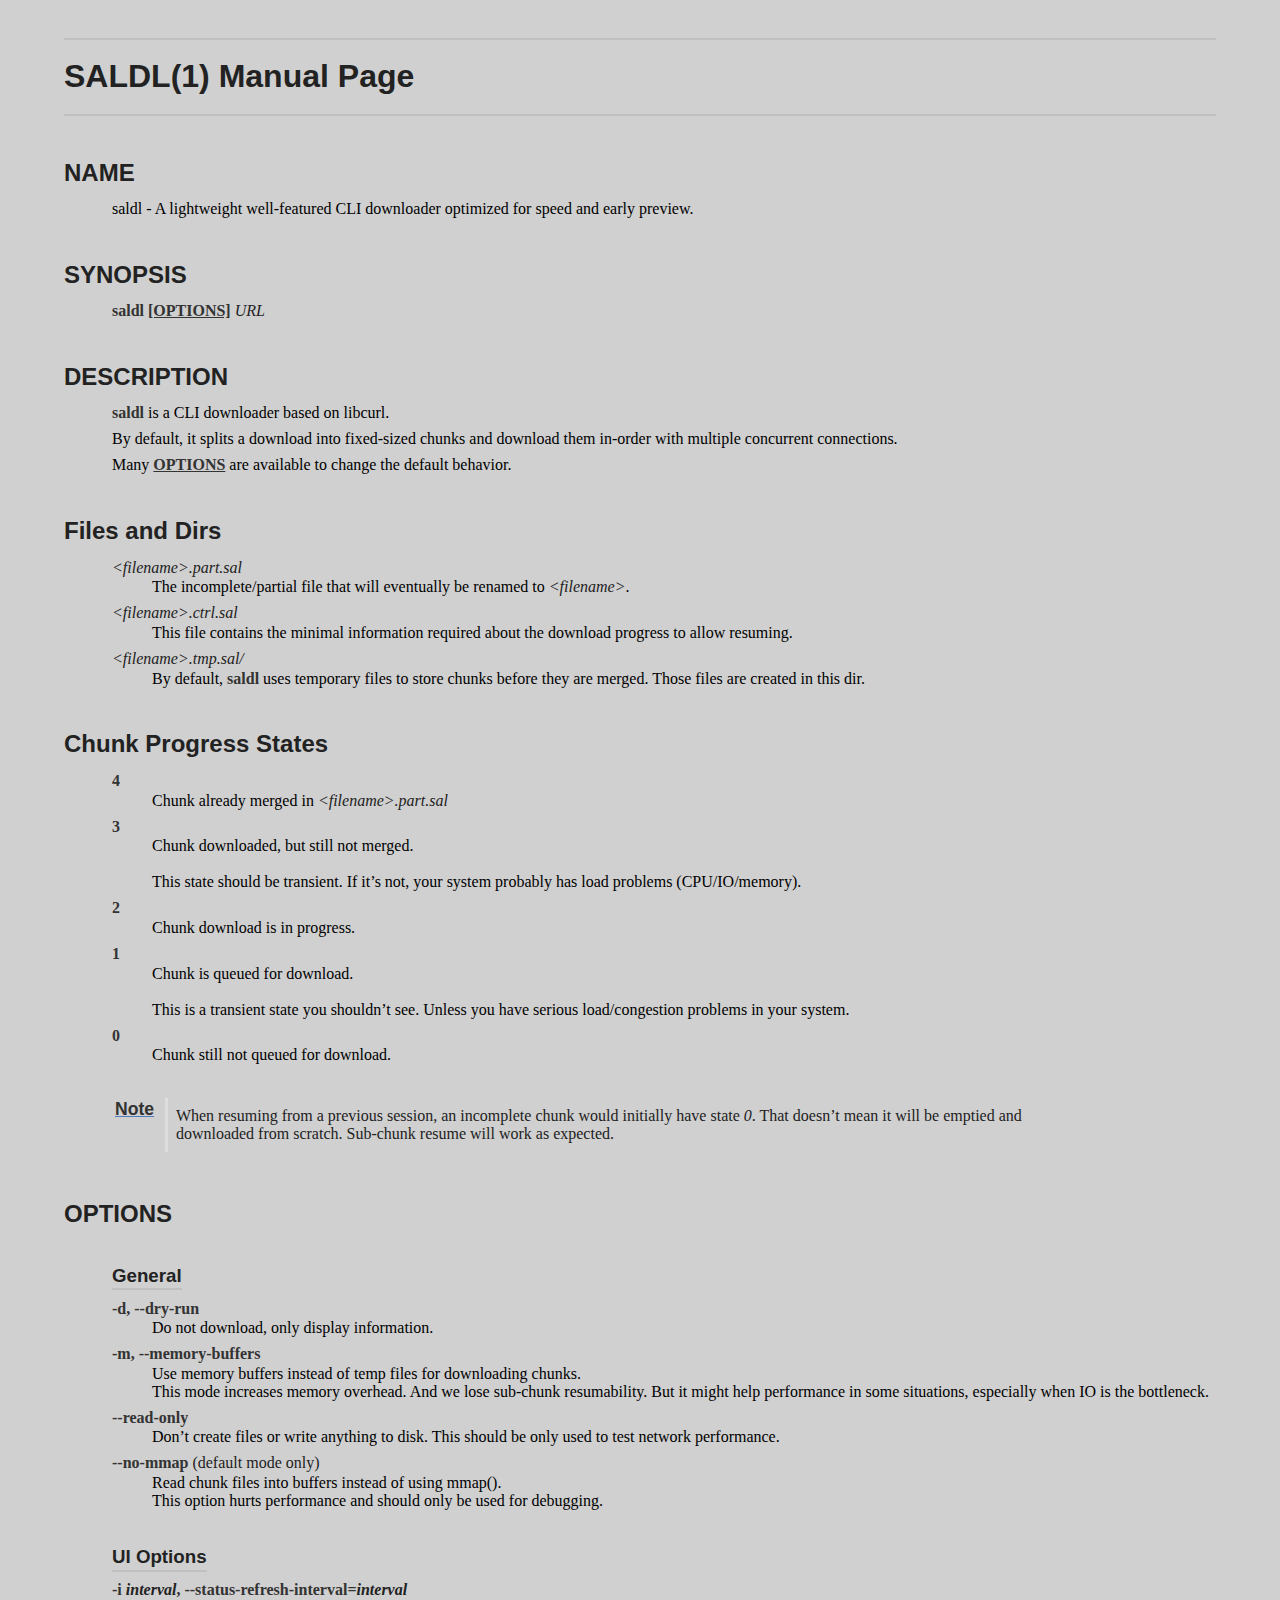
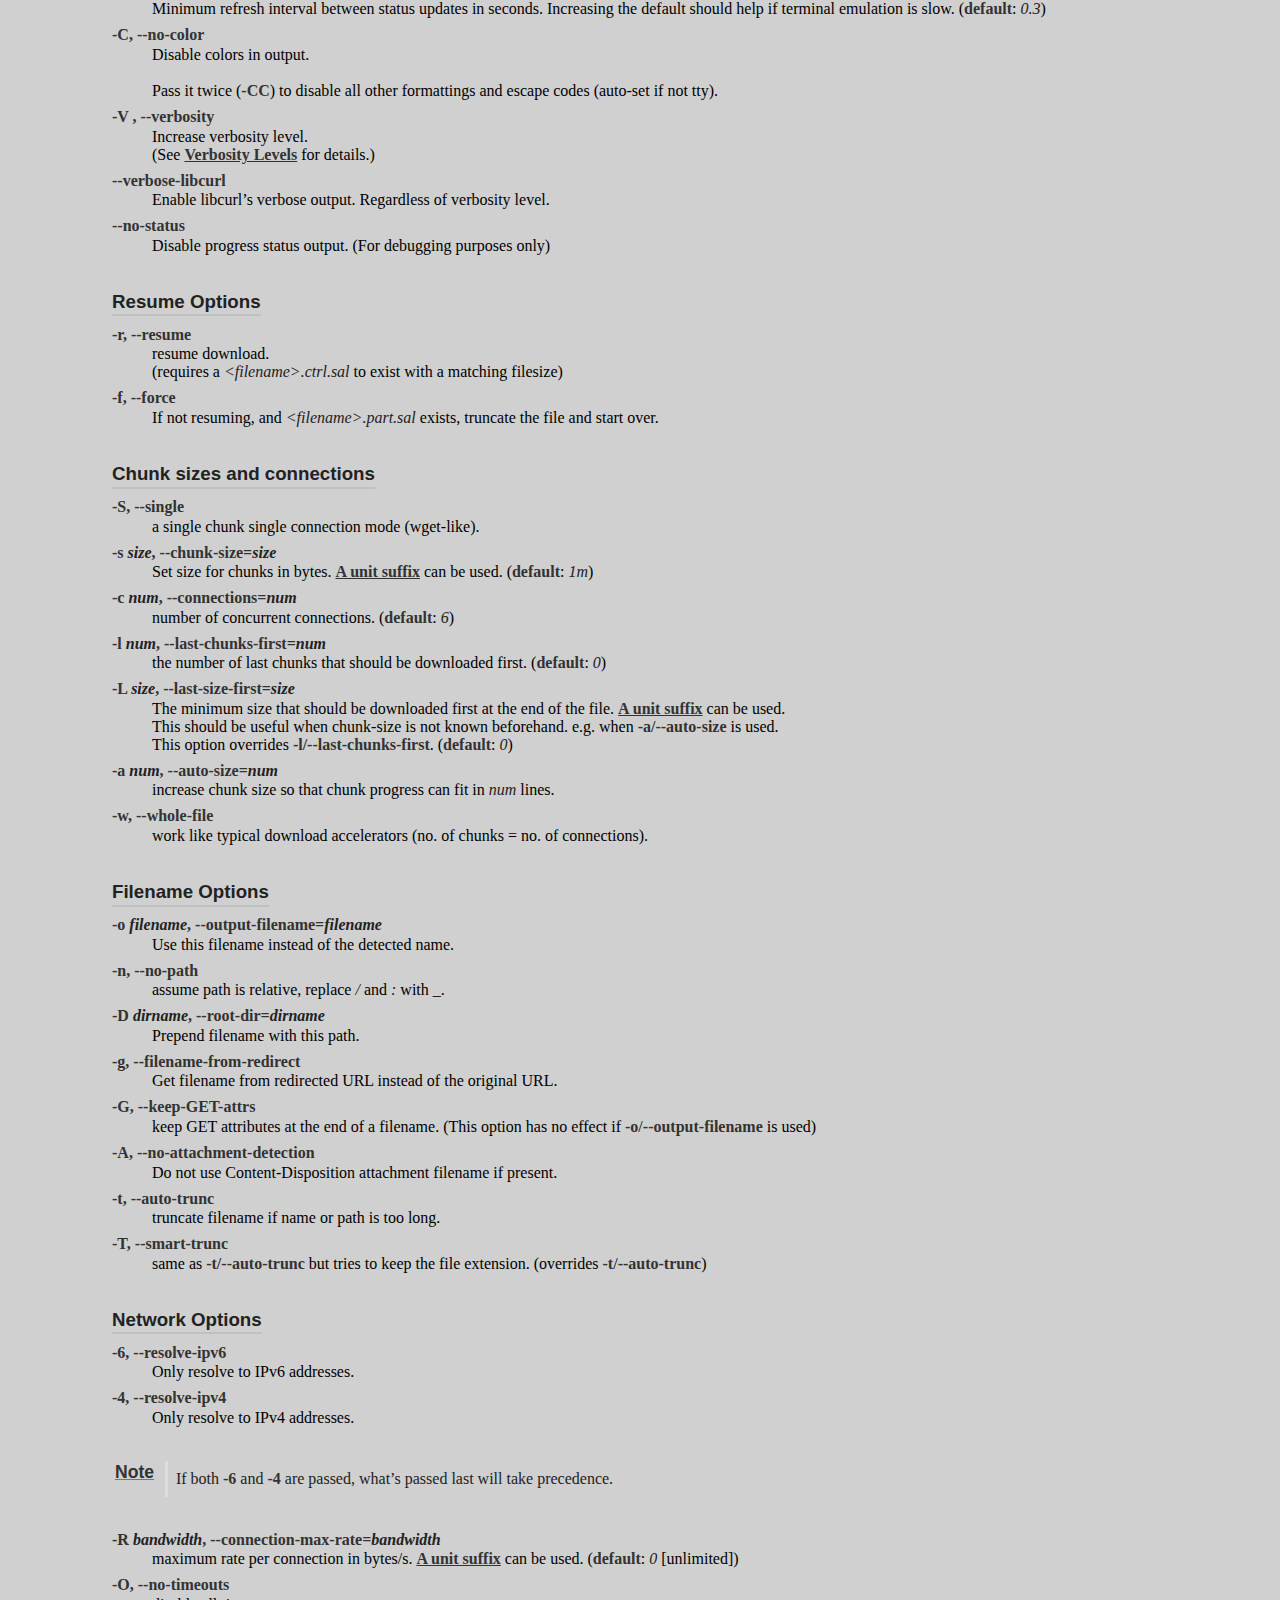
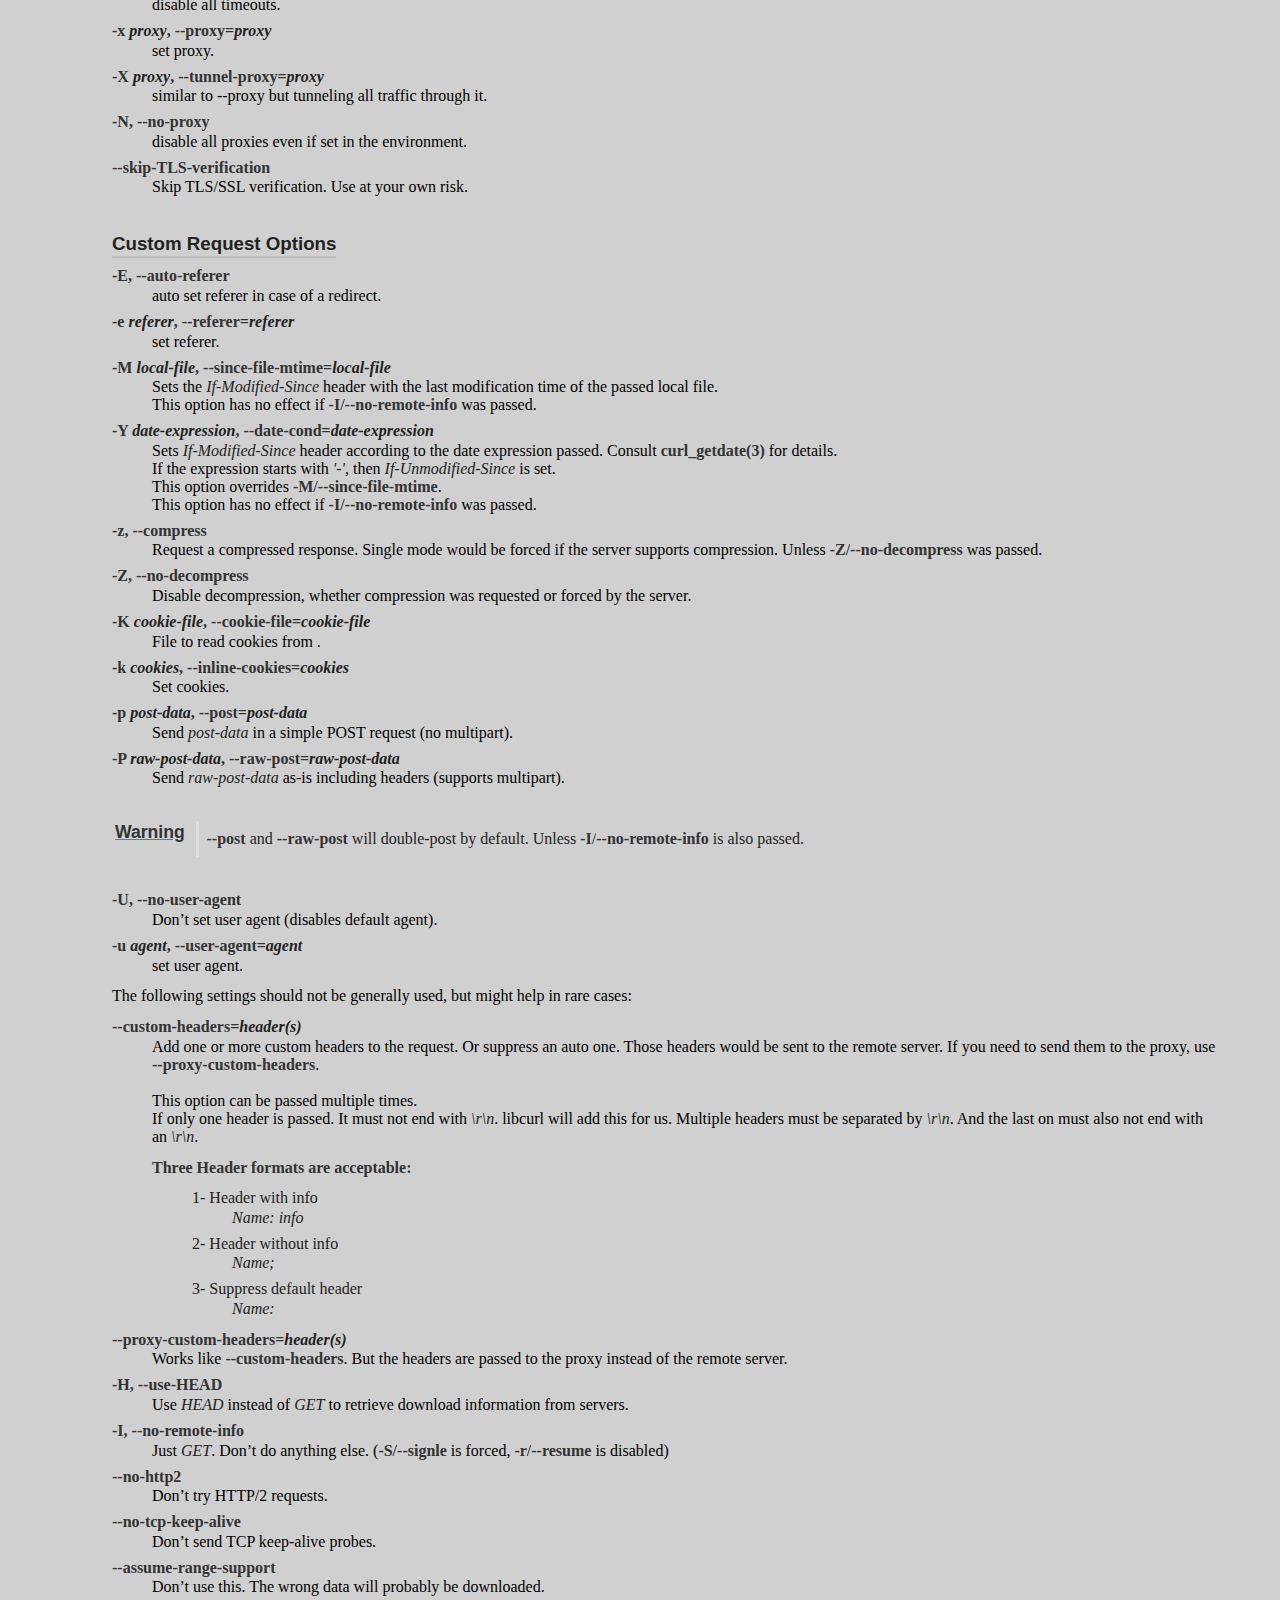
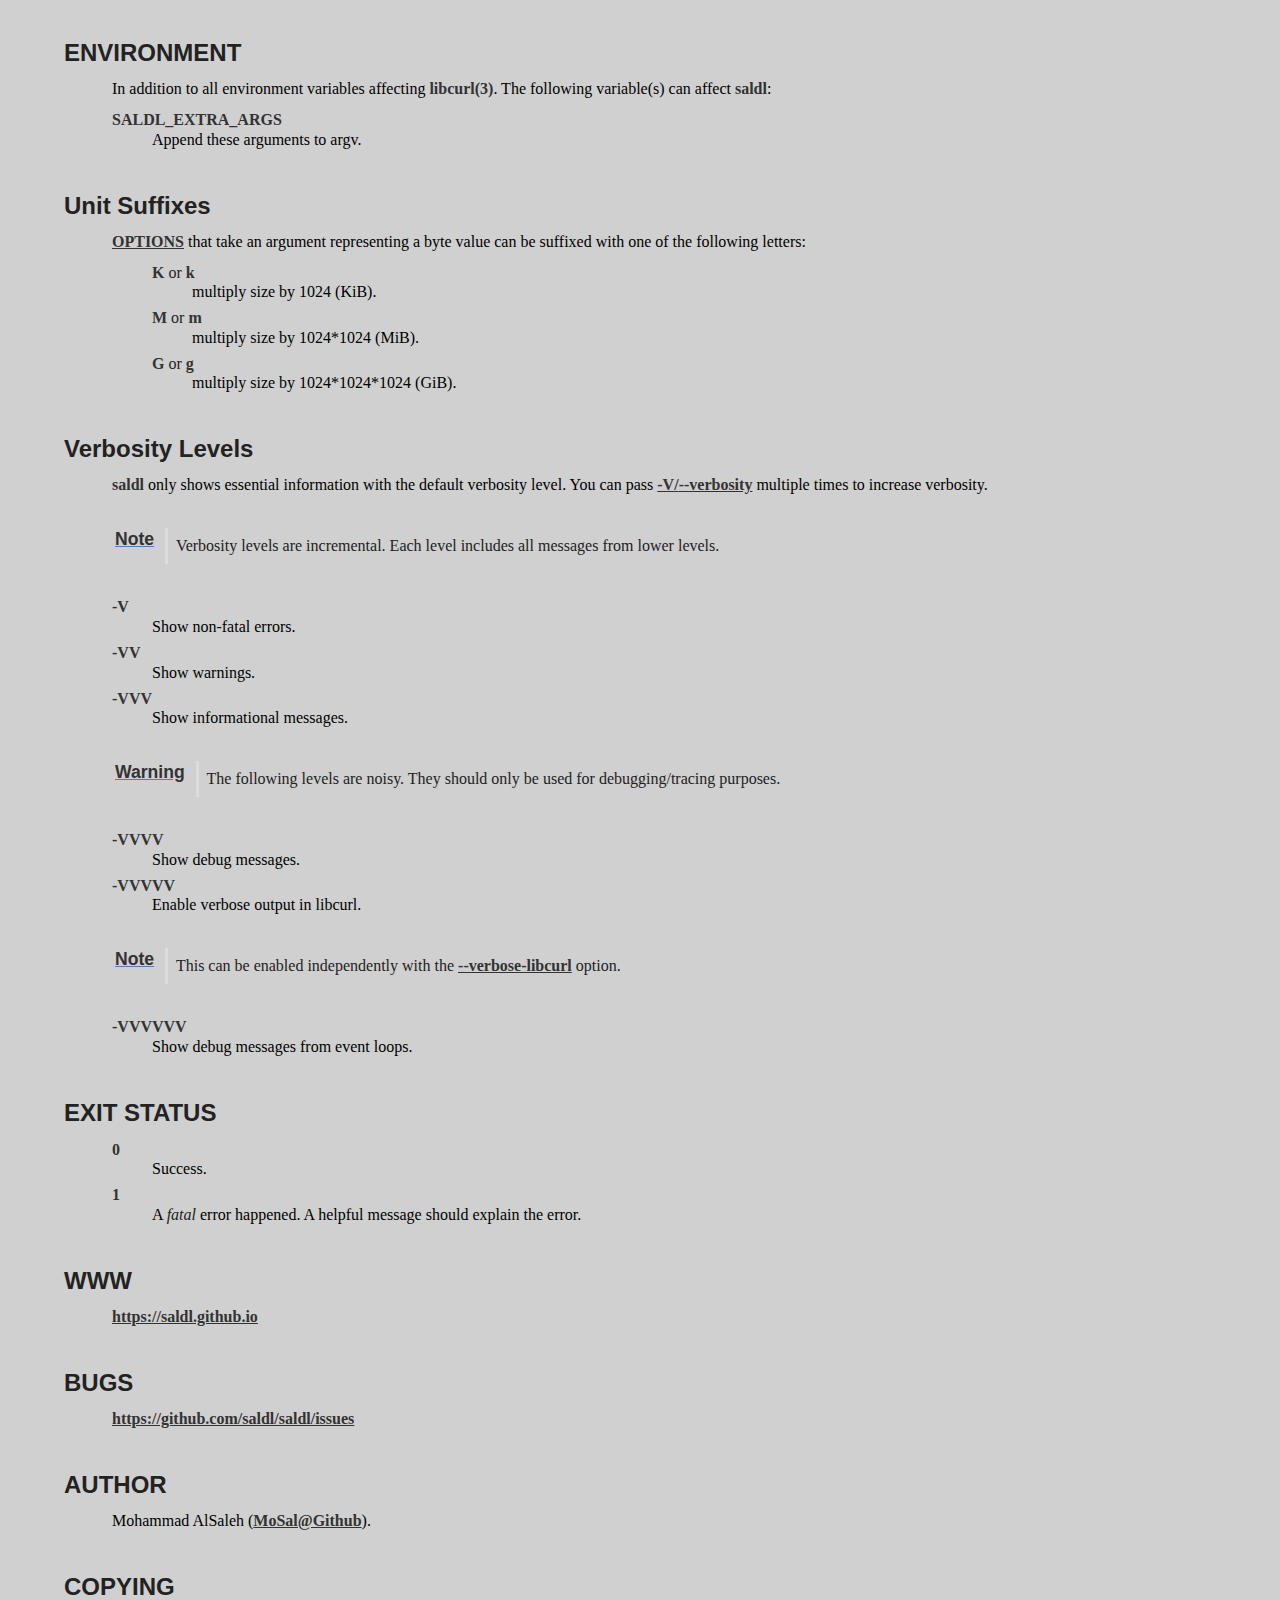
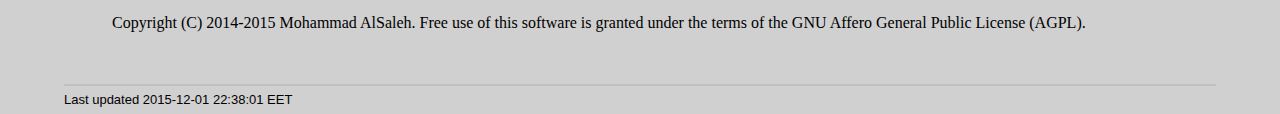
==== saldl.1.html @ f4cbe895 "Update man" ====
<!DOCTYPE html PUBLIC "-//W3C//DTD XHTML 1.1//EN"
    "http://www.w3.org/TR/xhtml11/DTD/xhtml11.dtd">
<html xmlns="http://www.w3.org/1999/xhtml" xml:lang="en">
<head>
<meta http-equiv="Content-Type" content="application/xhtml+xml; charset=UTF-8" />
<meta name="generator" content="AsciiDoc 8.6.9" />
<title>SALDL(1)</title>
<style type="text/css">
/* Shared CSS for AsciiDoc xhtml11 and html5 backends */

/* Default font. */
body {
  font-family: Georgia,serif;
}

/* Title font. */
h1, h2, h3, h4, h5, h6,
div.title, caption.title,
thead, p.table.header,
#toctitle,
#author, #revnumber, #revdate, #revremark,
#footer {
  font-family: Arial,Helvetica,sans-serif;
}

body {
  margin: 1em 5% 1em 5%;
}

a {
  color: blue;
  text-decoration: underline;
}
a:visited {
  color: fuchsia;
}

em {
  font-style: italic;
  color: navy;
}

strong {
  font-weight: bold;
  color: #083194;
}

h1, h2, h3, h4, h5, h6 {
  color: #527bbd;
  margin-top: 1.2em;
  margin-bottom: 0.5em;
  line-height: 1.3;
}

h1, h2, h3 {
  border-bottom: 2px solid silver;
}
h2 {
  padding-top: 0.5em;
}
h3 {
  float: left;
}
h3 + * {
  clear: left;
}
h5 {
  font-size: 1.0em;
}

div.sectionbody {
  margin-left: 0;
}

hr {
  border: 1px solid silver;
}

p {
  margin-top: 0.5em;
  margin-bottom: 0.5em;
}

ul, ol, li > p {
  margin-top: 0;
}
ul > li     { color: #aaa; }
ul > li > * { color: black; }

.monospaced, code, pre {
  font-family: "Courier New", Courier, monospace;
  font-size: inherit;
  color: navy;
  padding: 0;
  margin: 0;
}
pre {
  white-space: pre-wrap;
}

#author {
  color: #527bbd;
  font-weight: bold;
  font-size: 1.1em;
}
#email {
}
#revnumber, #revdate, #revremark {
}

#footer {
  font-size: small;
  border-top: 2px solid silver;
  padding-top: 0.5em;
  margin-top: 4.0em;
}
#footer-text {
  float: left;
  padding-bottom: 0.5em;
}
#footer-badges {
  float: right;
  padding-bottom: 0.5em;
}

#preamble {
  margin-top: 1.5em;
  margin-bottom: 1.5em;
}
div.imageblock, div.exampleblock, div.verseblock,
div.quoteblock, div.literalblock, div.listingblock, div.sidebarblock,
div.admonitionblock {
  margin-top: 1.0em;
  margin-bottom: 1.5em;
}
div.admonitionblock {
  margin-top: 2.0em;
  margin-bottom: 2.0em;
  margin-right: 10%;
  color: #606060;
}

div.content { /* Block element content. */
  padding: 0;
}

/* Block element titles. */
div.title, caption.title {
  color: #527bbd;
  font-weight: bold;
  text-align: left;
  margin-top: 1.0em;
  margin-bottom: 0.5em;
}
div.title + * {
  margin-top: 0;
}

td div.title:first-child {
  margin-top: 0.0em;
}
div.content div.title:first-child {
  margin-top: 0.0em;
}
div.content + div.title {
  margin-top: 0.0em;
}

div.sidebarblock > div.content {
  background: #ffffee;
  border: 1px solid #dddddd;
  border-left: 4px solid #f0f0f0;
  padding: 0.5em;
}

div.listingblock > div.content {
  border: 1px solid #dddddd;
  border-left: 5px solid #f0f0f0;
  background: #f8f8f8;
  padding: 0.5em;
}

div.quoteblock, div.verseblock {
  padding-left: 1.0em;
  margin-left: 1.0em;
  margin-right: 10%;
  border-left: 5px solid #f0f0f0;
  color: #888;
}

div.quoteblock > div.attribution {
  padding-top: 0.5em;
  text-align: right;
}

div.verseblock > pre.content {
  font-family: inherit;
  font-size: inherit;
}
div.verseblock > div.attribution {
  padding-top: 0.75em;
  text-align: left;
}
/* DEPRECATED: Pre version 8.2.7 verse style literal block. */
div.verseblock + div.attribution {
  text-align: left;
}

div.admonitionblock .icon {
  vertical-align: top;
  font-size: 1.1em;
  font-weight: bold;
  text-decoration: underline;
  color: #527bbd;
  padding-right: 0.5em;
}
div.admonitionblock td.content {
  padding-left: 0.5em;
  border-left: 3px solid #dddddd;
}

div.exampleblock > div.content {
  border-left: 3px solid #dddddd;
  padding-left: 0.5em;
}

div.imageblock div.content { padding-left: 0; }
span.image img { border-style: none; vertical-align: text-bottom; }
a.image:visited { color: white; }

dl {
  margin-top: 0.8em;
  margin-bottom: 0.8em;
}
dt {
  margin-top: 0.5em;
  margin-bottom: 0;
  font-style: normal;
  color: navy;
}
dd > *:first-child {
  margin-top: 0.1em;
}

ul, ol {
    list-style-position: outside;
}
ol.arabic {
  list-style-type: decimal;
}
ol.loweralpha {
  list-style-type: lower-alpha;
}
ol.upperalpha {
  list-style-type: upper-alpha;
}
ol.lowerroman {
  list-style-type: lower-roman;
}
ol.upperroman {
  list-style-type: upper-roman;
}

div.compact ul, div.compact ol,
div.compact p, div.compact p,
div.compact div, div.compact div {
  margin-top: 0.1em;
  margin-bottom: 0.1em;
}

tfoot {
  font-weight: bold;
}
td > div.verse {
  white-space: pre;
}

div.hdlist {
  margin-top: 0.8em;
  margin-bottom: 0.8em;
}
div.hdlist tr {
  padding-bottom: 15px;
}
dt.hdlist1.strong, td.hdlist1.strong {
  font-weight: bold;
}
td.hdlist1 {
  vertical-align: top;
  font-style: normal;
  padding-right: 0.8em;
  color: navy;
}
td.hdlist2 {
  vertical-align: top;
}
div.hdlist.compact tr {
  margin: 0;
  padding-bottom: 0;
}

.comment {
  background: yellow;
}

.footnote, .footnoteref {
  font-size: 0.8em;
}

span.footnote, span.footnoteref {
  vertical-align: super;
}

#footnotes {
  margin: 20px 0 20px 0;
  padding: 7px 0 0 0;
}

#footnotes div.footnote {
  margin: 0 0 5px 0;
}

#footnotes hr {
  border: none;
  border-top: 1px solid silver;
  height: 1px;
  text-align: left;
  margin-left: 0;
  width: 20%;
  min-width: 100px;
}

div.colist td {
  padding-right: 0.5em;
  padding-bottom: 0.3em;
  vertical-align: top;
}
div.colist td img {
  margin-top: 0.3em;
}

@media print {
  #footer-badges { display: none; }
}

#toc {
  margin-bottom: 2.5em;
}

#toctitle {
  color: #527bbd;
  font-size: 1.1em;
  font-weight: bold;
  margin-top: 1.0em;
  margin-bottom: 0.1em;
}

div.toclevel0, div.toclevel1, div.toclevel2, div.toclevel3, div.toclevel4 {
  margin-top: 0;
  margin-bottom: 0;
}
div.toclevel2 {
  margin-left: 2em;
  font-size: 0.9em;
}
div.toclevel3 {
  margin-left: 4em;
  font-size: 0.9em;
}
div.toclevel4 {
  margin-left: 6em;
  font-size: 0.9em;
}

span.aqua { color: aqua; }
span.black { color: black; }
span.blue { color: blue; }
span.fuchsia { color: fuchsia; }
span.gray { color: gray; }
span.green { color: green; }
span.lime { color: lime; }
span.maroon { color: maroon; }
span.navy { color: navy; }
span.olive { color: olive; }
span.purple { color: purple; }
span.red { color: red; }
span.silver { color: silver; }
span.teal { color: teal; }
span.white { color: white; }
span.yellow { color: yellow; }

span.aqua-background { background: aqua; }
span.black-background { background: black; }
span.blue-background { background: blue; }
span.fuchsia-background { background: fuchsia; }
span.gray-background { background: gray; }
span.green-background { background: green; }
span.lime-background { background: lime; }
span.maroon-background { background: maroon; }
span.navy-background { background: navy; }
span.olive-background { background: olive; }
span.purple-background { background: purple; }
span.red-background { background: red; }
span.silver-background { background: silver; }
span.teal-background { background: teal; }
span.white-background { background: white; }
span.yellow-background { background: yellow; }

span.big { font-size: 2em; }
span.small { font-size: 0.6em; }

span.underline { text-decoration: underline; }
span.overline { text-decoration: overline; }
span.line-through { text-decoration: line-through; }

div.unbreakable { page-break-inside: avoid; }


/*
 * xhtml11 specific
 *
 * */

div.tableblock {
  margin-top: 1.0em;
  margin-bottom: 1.5em;
}
div.tableblock > table {
  border: 3px solid #527bbd;
}
thead, p.table.header {
  font-weight: bold;
  color: #527bbd;
}
p.table {
  margin-top: 0;
}
/* Because the table frame attribute is overriden by CSS in most browsers. */
div.tableblock > table[frame="void"] {
  border-style: none;
}
div.tableblock > table[frame="hsides"] {
  border-left-style: none;
  border-right-style: none;
}
div.tableblock > table[frame="vsides"] {
  border-top-style: none;
  border-bottom-style: none;
}


/*
 * html5 specific
 *
 * */

table.tableblock {
  margin-top: 1.0em;
  margin-bottom: 1.5em;
}
thead, p.tableblock.header {
  font-weight: bold;
  color: #527bbd;
}
p.tableblock {
  margin-top: 0;
}
table.tableblock {
  border-width: 3px;
  border-spacing: 0px;
  border-style: solid;
  border-color: #527bbd;
  border-collapse: collapse;
}
th.tableblock, td.tableblock {
  border-width: 1px;
  padding: 4px;
  border-style: solid;
  border-color: #527bbd;
}

table.tableblock.frame-topbot {
  border-left-style: hidden;
  border-right-style: hidden;
}
table.tableblock.frame-sides {
  border-top-style: hidden;
  border-bottom-style: hidden;
}
table.tableblock.frame-none {
  border-style: hidden;
}

th.tableblock.halign-left, td.tableblock.halign-left {
  text-align: left;
}
th.tableblock.halign-center, td.tableblock.halign-center {
  text-align: center;
}
th.tableblock.halign-right, td.tableblock.halign-right {
  text-align: right;
}

th.tableblock.valign-top, td.tableblock.valign-top {
  vertical-align: top;
}
th.tableblock.valign-middle, td.tableblock.valign-middle {
  vertical-align: middle;
}
th.tableblock.valign-bottom, td.tableblock.valign-bottom {
  vertical-align: bottom;
}


/*
 * manpage specific
 *
 * */

body.manpage h1 {
  padding-top: 0.5em;
  padding-bottom: 0.5em;
  border-top: 2px solid silver;
  border-bottom: 2px solid silver;
}
body.manpage h2 {
  border-style: none;
}
body.manpage div.sectionbody {
  margin-left: 3em;
}

@media print {
  body.manpage div#toc { display: none; }
}


* {
	background: #d0d0d0;
}

.invisible {
	color: #d0d0d0;
}

.top-menu {
	/* position: fixed; */
	position: absolute;
	top: 4pt;
	left: 50%;
	transform: translateX(-50%);
	color: #555555;
	background: silver;
	box-shadow: 0 0 2pt 2pt grey;
	border-radius: 4pt;
	padding: 2pt;
	padding-right: 4pt;
	padding-left: 5pt;
	font-weight: bold;
}

img {
	box-shadow: 0 0 1pt 0pt grey;
	border-radius: 4pt;
}

.top-menu a, .top-menu * {
	padding: 2pt;
	color: #555555;
	background: silver;
	text-decoration: none; /* No underline */
}

a {
	color: #333333 !important;
	font-weight: bold;
}

strong, #toctitle, div.title, caption.title {
	color: #333333 !important;
	font-weight: bold;
}

em {
	font-style: italic;
	color: #222222 !important;
}

div.admonitionblock, dt {
	color: #222222 !important;
}

h1, h2, h3, h4, h5, h6 {
	color: #222222 !important;
}

.monospaced, code, pre {
	color: #333333 !important;
}
</style>
<script type="text/javascript">
/*<![CDATA[*/
var asciidoc = {  // Namespace.

/////////////////////////////////////////////////////////////////////
// Table Of Contents generator
/////////////////////////////////////////////////////////////////////

/* Author: Mihai Bazon, September 2002
 * http://students.infoiasi.ro/~mishoo
 *
 * Table Of Content generator
 * Version: 0.4
 *
 * Feel free to use this script under the terms of the GNU General Public
 * License, as long as you do not remove or alter this notice.
 */

 /* modified by Troy D. Hanson, September 2006. License: GPL */
 /* modified by Stuart Rackham, 2006, 2009. License: GPL */

// toclevels = 1..4.
toc: function (toclevels) {

  function getText(el) {
    var text = "";
    for (var i = el.firstChild; i != null; i = i.nextSibling) {
      if (i.nodeType == 3 /* Node.TEXT_NODE */) // IE doesn't speak constants.
        text += i.data;
      else if (i.firstChild != null)
        text += getText(i);
    }
    return text;
  }

  function TocEntry(el, text, toclevel) {
    this.element = el;
    this.text = text;
    this.toclevel = toclevel;
  }

  function tocEntries(el, toclevels) {
    var result = new Array;
    var re = new RegExp('[hH]([1-'+(toclevels+1)+'])');
    // Function that scans the DOM tree for header elements (the DOM2
    // nodeIterator API would be a better technique but not supported by all
    // browsers).
    var iterate = function (el) {
      for (var i = el.firstChild; i != null; i = i.nextSibling) {
        if (i.nodeType == 1 /* Node.ELEMENT_NODE */) {
          var mo = re.exec(i.tagName);
          if (mo && (i.getAttribute("class") || i.getAttribute("className")) != "float") {
            result[result.length] = new TocEntry(i, getText(i), mo[1]-1);
          }
          iterate(i);
        }
      }
    }
    iterate(el);
    return result;
  }

  var toc = document.getElementById("toc");
  if (!toc) {
    return;
  }

  // Delete existing TOC entries in case we're reloading the TOC.
  var tocEntriesToRemove = [];
  var i;
  for (i = 0; i < toc.childNodes.length; i++) {
    var entry = toc.childNodes[i];
    if (entry.nodeName.toLowerCase() == 'div'
     && entry.getAttribute("class")
     && entry.getAttribute("class").match(/^toclevel/))
      tocEntriesToRemove.push(entry);
  }
  for (i = 0; i < tocEntriesToRemove.length; i++) {
    toc.removeChild(tocEntriesToRemove[i]);
  }

  // Rebuild TOC entries.
  var entries = tocEntries(document.getElementById("content"), toclevels);
  for (var i = 0; i < entries.length; ++i) {
    var entry = entries[i];
    if (entry.element.id == "")
      entry.element.id = "_toc_" + i;
    var a = document.createElement("a");
    a.href = "#" + entry.element.id;
    a.appendChild(document.createTextNode(entry.text));
    var div = document.createElement("div");
    div.appendChild(a);
    div.className = "toclevel" + entry.toclevel;
    toc.appendChild(div);
  }
  if (entries.length == 0)
    toc.parentNode.removeChild(toc);
},


/////////////////////////////////////////////////////////////////////
// Footnotes generator
/////////////////////////////////////////////////////////////////////

/* Based on footnote generation code from:
 * http://www.brandspankingnew.net/archive/2005/07/format_footnote.html
 */

footnotes: function () {
  // Delete existing footnote entries in case we're reloading the footnodes.
  var i;
  var noteholder = document.getElementById("footnotes");
  if (!noteholder) {
    return;
  }
  var entriesToRemove = [];
  for (i = 0; i < noteholder.childNodes.length; i++) {
    var entry = noteholder.childNodes[i];
    if (entry.nodeName.toLowerCase() == 'div' && entry.getAttribute("class") == "footnote")
      entriesToRemove.push(entry);
  }
  for (i = 0; i < entriesToRemove.length; i++) {
    noteholder.removeChild(entriesToRemove[i]);
  }

  // Rebuild footnote entries.
  var cont = document.getElementById("content");
  var spans = cont.getElementsByTagName("span");
  var refs = {};
  var n = 0;
  for (i=0; i<spans.length; i++) {
    if (spans[i].className == "footnote") {
      n++;
      var note = spans[i].getAttribute("data-note");
      if (!note) {
        // Use [\s\S] in place of . so multi-line matches work.
        // Because JavaScript has no s (dotall) regex flag.
        note = spans[i].innerHTML.match(/\s*\[([\s\S]*)]\s*/)[1];
        spans[i].innerHTML =
          "[<a id='_footnoteref_" + n + "' href='#_footnote_" + n +
          "' title='View footnote' class='footnote'>" + n + "</a>]";
        spans[i].setAttribute("data-note", note);
      }
      noteholder.innerHTML +=
        "<div class='footnote' id='_footnote_" + n + "'>" +
        "<a href='#_footnoteref_" + n + "' title='Return to text'>" +
        n + "</a>. " + note + "</div>";
      var id =spans[i].getAttribute("id");
      if (id != null) refs["#"+id] = n;
    }
  }
  if (n == 0)
    noteholder.parentNode.removeChild(noteholder);
  else {
    // Process footnoterefs.
    for (i=0; i<spans.length; i++) {
      if (spans[i].className == "footnoteref") {
        var href = spans[i].getElementsByTagName("a")[0].getAttribute("href");
        href = href.match(/#.*/)[0];  // Because IE return full URL.
        n = refs[href];
        spans[i].innerHTML =
          "[<a href='#_footnote_" + n +
          "' title='View footnote' class='footnote'>" + n + "</a>]";
      }
    }
  }
},

install: function(toclevels) {
  var timerId;

  function reinstall() {
    asciidoc.footnotes();
    if (toclevels) {
      asciidoc.toc(toclevels);
    }
  }

  function reinstallAndRemoveTimer() {
    clearInterval(timerId);
    reinstall();
  }

  timerId = setInterval(reinstall, 500);
  if (document.addEventListener)
    document.addEventListener("DOMContentLoaded", reinstallAndRemoveTimer, false);
  else
    window.onload = reinstallAndRemoveTimer;
}

}
asciidoc.install();
/*]]>*/
</script>
</head>
<body class="manpage">
<div id="header">
<h1>
SALDL(1) Manual Page
</h1>
<h2>NAME</h2>
<div class="sectionbody">
<p>saldl -
   A lightweight well-featured CLI downloader optimized for speed and early preview.
</p>
</div>
</div>
<div id="content">
<div class="sect1">
<h2 id="_synopsis">SYNOPSIS</h2>
<div class="sectionbody">
<div class="paragraph"><p><strong>saldl</strong> <a href="#OPTIONS">[OPTIONS]</a> <em>URL</em></p></div>
</div>
</div>
<div class="sect1">
<h2 id="_description">DESCRIPTION</h2>
<div class="sectionbody">
<div class="paragraph"><p><strong>saldl</strong> is a CLI downloader based on libcurl.<br /></p></div>
<div class="paragraph"><p>By default, it splits a download into  fixed-sized chunks and download
them in-order with multiple concurrent connections.</p></div>
<div class="paragraph"><p>Many <a href="#OPTIONS">OPTIONS</a> are available to change the default behavior.</p></div>
</div>
</div>
<div class="sect1">
<h2 id="_files_and_dirs">Files and Dirs</h2>
<div class="sectionbody">
<div class="dlist"><dl>
<dt class="hdlist1">
<em>&lt;filename&gt;.part.sal</em>
</dt>
<dd>
<p>
  The incomplete/partial file that will eventually be renamed to <em>&lt;filename&gt;</em>.
</p>
</dd>
<dt class="hdlist1">
<em>&lt;filename&gt;.ctrl.sal</em>
</dt>
<dd>
<p>
  This file contains the minimal information required about the download
  progress to allow resuming.
</p>
</dd>
<dt class="hdlist1">
<em>&lt;filename&gt;.tmp.sal/</em>
</dt>
<dd>
<p>
  By default, <strong>saldl</strong> uses temporary files to store chunks before they are
  merged. Those files are created in this dir.
</p>
</dd>
</dl></div>
</div>
</div>
<div class="sect1">
<h2 id="_chunk_progress_states">Chunk Progress States</h2>
<div class="sectionbody">
<div class="dlist"><dl>
<dt class="hdlist1">
<strong>4</strong>
</dt>
<dd>
<p>
  Chunk already merged in <em>&lt;filename&gt;.part.sal</em>
</p>
</dd>
<dt class="hdlist1">
<strong>3</strong>
</dt>
<dd>
<p>
  Chunk downloaded, but still not merged.<br />
 <br />
  This state should be transient. If it&#8217;s not, your system probably has
  load problems (CPU/IO/memory).
</p>
</dd>
<dt class="hdlist1">
<strong>2</strong>
</dt>
<dd>
<p>
  Chunk download is in progress.
</p>
</dd>
<dt class="hdlist1">
<strong>1</strong>
</dt>
<dd>
<p>
  Chunk is queued for download.<br />
 <br />
  This is a transient state you shouldn&#8217;t see.
  Unless you have serious load/congestion problems in your system.
</p>
</dd>
<dt class="hdlist1">
<strong>0</strong>
</dt>
<dd>
<p>
  Chunk still not queued for download.
</p>
</dd>
</dl></div>
<div class="admonitionblock">
<table><tr>
<td class="icon">
<div class="title">Note</div>
</td>
<td class="content">
<div class="paragraph"><p>When resuming from a previous session, an incomplete chunk would
initially have state <em>0</em>. That doesn&#8217;t mean it will be emptied and
downloaded from scratch. Sub-chunk resume will work as expected.</p></div>
</td>
</tr></table>
</div>
</div>
</div>
<div class="sect1">
<h2 id="OPTIONS">OPTIONS</h2>
<div class="sectionbody">
<div class="sect2">
<h3 id="gen-opts">General</h3>
<div class="dlist"><dl>
<dt class="hdlist1">
<strong>-d, --dry-run</strong>
</dt>
<dd>
<p>
  Do not download, only display information.
</p>
</dd>
<dt class="hdlist1">
<strong>-m, --memory-buffers</strong>
</dt>
<dd>
<p>
  Use memory buffers instead of temp files for downloading chunks.<br />
  This mode increases memory overhead. And we lose sub-chunk resumability.
  But it might help performance in some situations, especially when IO is
  the bottleneck.
</p>
</dd>
<dt class="hdlist1">
<strong>--read-only</strong>
</dt>
<dd>
<p>
  Don&#8217;t create files or write anything to disk.
  This should be only used to test network performance.
</p>
</dd>
<dt class="hdlist1">
<strong>--no-mmap</strong> (default mode only)
</dt>
<dd>
<p>
  Read chunk files into buffers instead of using mmap().<br />
  This option hurts performance and should only be used for
  debugging.
</p>
</dd>
</dl></div>
</div>
<div class="sect2">
<h3 id="ui-opts">UI Options</h3>
<div class="dlist"><dl>
<dt class="hdlist1">
<strong>-i <em>interval</em>, --status-refresh-interval=<em>interval</em></strong>
</dt>
<dd>
<p>
  Minimum refresh interval between status updates in seconds.
  Increasing the default should help if terminal emulation is slow.
  (<strong>default</strong>: <em>0.3</em>)
</p>
</dd>
<dt class="hdlist1">
<strong>-C, --no-color</strong>
</dt>
<dd>
<p>
  Disable colors in output.<br />
 <br />
  Pass it twice (<strong>-CC</strong>) to disable all other formattings and escape
  codes (auto-set if not tty).
</p>
</dd>
<dt class="hdlist1">
<strong>-V , --verbosity</strong>
</dt>
<dd>
<p>
  Increase verbosity level.<br />
  (See <a href="#v-levels"><strong>Verbosity Levels</strong></a> for details.)
</p>
</dd>
<dt class="hdlist1">
<strong>--verbose-libcurl</strong>
</dt>
<dd>
<p>
   Enable libcurl&#8217;s verbose output. Regardless of verbosity level.
</p>
</dd>
<dt class="hdlist1">
<strong>--no-status</strong>
</dt>
<dd>
<p>
   Disable progress status output. (For debugging purposes only)
</p>
</dd>
</dl></div>
</div>
<div class="sect2">
<h3 id="_resume_options">Resume Options</h3>
<div class="dlist"><dl>
<dt class="hdlist1">
<strong>-r, --resume</strong>
</dt>
<dd>
<p>
  resume download.<br />
  (requires a <em>&lt;filename&gt;.ctrl.sal</em> to exist with a matching filesize)
</p>
</dd>
<dt class="hdlist1">
<strong>-f, --force</strong>
</dt>
<dd>
<p>
  If not resuming, and <em>&lt;filename&gt;.part.sal</em> exists, truncate the file
  and start over.
</p>
</dd>
</dl></div>
</div>
<div class="sect2">
<h3 id="ch-sz-conn">Chunk sizes and connections</h3>
<div class="dlist"><dl>
<dt class="hdlist1">
<strong>-S, --single</strong>
</dt>
<dd>
<p>
  a single chunk single connection mode (wget-like).
</p>
</dd>
<dt class="hdlist1">
<strong>-s <em>size</em>, --chunk-size=<em>size</em></strong>
</dt>
<dd>
<p>
  Set size for chunks in bytes. <a href="#unit-suf"><strong>A unit suffix</strong></a> can
  be used.
  (<strong>default</strong>: <em>1m</em>)
</p>
</dd>
<dt class="hdlist1">
<strong>-c <em>num</em>, --connections=<em>num</em></strong>
</dt>
<dd>
<p>
  number of concurrent connections.
  (<strong>default</strong>: <em>6</em>)
</p>
</dd>
<dt class="hdlist1">
<strong>-l <em>num</em>, --last-chunks-first=<em>num</em></strong>
</dt>
<dd>
<p>
  the number of last chunks that should be downloaded first.
  (<strong>default</strong>: <em>0</em>)
</p>
</dd>
<dt class="hdlist1">
<strong>-L <em>size</em>, --last-size-first=<em>size</em></strong>
</dt>
<dd>
<p>
  The minimum size that should be downloaded first at the end of
  the file. <a href="#unit-suf"><strong>A unit suffix</strong></a> can be used.<br />
  This should be useful when chunk-size is not known beforehand.
  e.g. when <strong>-a/--auto-size</strong> is used.<br />
  This option overrides <strong>-l/--last-chunks-first</strong>.
  (<strong>default</strong>: <em>0</em>)
</p>
</dd>
<dt class="hdlist1">
<strong>-a <em>num</em>, --auto-size=<em>num</em></strong>
</dt>
<dd>
<p>
  increase chunk size so that chunk progress can fit in <em>num</em> lines.
</p>
</dd>
<dt class="hdlist1">
<strong>-w, --whole-file</strong>
</dt>
<dd>
<p>
  work like typical download accelerators
  (no. of chunks = no. of connections).
</p>
</dd>
</dl></div>
</div>
<div class="sect2">
<h3 id="_filename_options">Filename Options</h3>
<div class="dlist"><dl>
<dt class="hdlist1">
<strong>-o <em>filename</em>, --output-filename=<em>filename</em></strong>
</dt>
<dd>
<p>
  Use this filename instead of the detected name.
</p>
</dd>
<dt class="hdlist1">
<strong>-n, --no-path</strong>
</dt>
<dd>
<p>
  assume path is relative, replace <em>/</em> and <em>:</em> with <em>_</em>.
</p>
</dd>
<dt class="hdlist1">
<strong>-D <em>dirname</em>, --root-dir=<em>dirname</em></strong>
</dt>
<dd>
<p>
  Prepend filename with this path.
</p>
</dd>
<dt class="hdlist1">
<strong>-g, --filename-from-redirect</strong>
</dt>
<dd>
<p>
  Get filename from redirected URL instead of the original URL.
</p>
</dd>
<dt class="hdlist1">
<strong>-G, --keep-GET-attrs</strong>
</dt>
<dd>
<p>
  keep GET attributes at the end of a filename.
  (This option has no effect if <strong>-o</strong>/<strong>--output-filename</strong> is used)
</p>
</dd>
<dt class="hdlist1">
<strong>-A, --no-attachment-detection</strong>
</dt>
<dd>
<p>
  Do not use Content-Disposition attachment filename if present.
</p>
</dd>
<dt class="hdlist1">
<strong>-t, --auto-trunc</strong>
</dt>
<dd>
<p>
  truncate filename if name or path is too long.
</p>
</dd>
<dt class="hdlist1">
<strong>-T, --smart-trunc</strong>
</dt>
<dd>
<p>
  same as <strong>-t/--auto-trunc</strong> but tries to keep the file extension.
  (overrides <strong>-t</strong>/<strong>--auto-trunc</strong>)
</p>
</dd>
</dl></div>
</div>
<div class="sect2">
<h3 id="_network_options">Network Options</h3>
<div class="dlist"><dl>
<dt class="hdlist1">
<strong>-6, --resolve-ipv6</strong>
</dt>
<dd>
<p>
  Only resolve to IPv6 addresses.
</p>
</dd>
<dt class="hdlist1">
<strong>-4, --resolve-ipv4</strong>
</dt>
<dd>
<p>
  Only resolve to IPv4 addresses.
</p>
</dd>
</dl></div>
<div class="admonitionblock">
<table><tr>
<td class="icon">
<div class="title">Note</div>
</td>
<td class="content">
<div class="paragraph"><p>If both <strong>-6</strong> and <strong>-4</strong> are passed, what&#8217;s passed last will take precedence.</p></div>
</td>
</tr></table>
</div>
<div class="dlist"><dl>
<dt class="hdlist1">
<strong>-R <em>bandwidth</em>, --connection-max-rate=<em>bandwidth</em></strong>
</dt>
<dd>
<p>
  maximum rate per connection in bytes/s. <a href="#unit-suf"><strong>A unit suffix</strong></a>
  can be used.
  (<strong>default</strong>: <em>0</em> [unlimited])
</p>
</dd>
<dt class="hdlist1">
<strong>-O, --no-timeouts</strong>
</dt>
<dd>
<p>
  disable all timeouts.
</p>
</dd>
<dt class="hdlist1">
<strong>-x <em>proxy</em>, --proxy=<em>proxy</em></strong>
</dt>
<dd>
<p>
  set proxy.
</p>
</dd>
<dt class="hdlist1">
<strong>-X <em>proxy</em>, --tunnel-proxy=<em>proxy</em></strong>
</dt>
<dd>
<p>
  similar to --proxy but tunneling all traffic through it.
</p>
</dd>
<dt class="hdlist1">
<strong>-N, --no-proxy</strong>
</dt>
<dd>
<p>
  disable all proxies even if set in the environment.
</p>
</dd>
<dt class="hdlist1">
<strong>--skip-TLS-verification</strong>
</dt>
<dd>
<p>
  Skip TLS/SSL verification. Use at your own risk.
</p>
</dd>
</dl></div>
</div>
<div class="sect2">
<h3 id="_custom_request_options">Custom Request Options</h3>
<div class="dlist"><dl>
<dt class="hdlist1">
<strong>-E, --auto-referer</strong>
</dt>
<dd>
<p>
  auto set referer in case of a redirect.
</p>
</dd>
<dt class="hdlist1">
<strong>-e <em>referer</em>, --referer=<em>referer</em></strong>
</dt>
<dd>
<p>
  set referer.
</p>
</dd>
<dt class="hdlist1">
<strong>-M <em>local-file</em>, --since-file-mtime=<em>local-file</em></strong>
</dt>
<dd>
<p>
  Sets the <em>If-Modified-Since</em> header with the last modification time
  of the passed local file.
 <br />
  This option has no effect if <strong>-I</strong>/<strong>--no-remote-info</strong> was passed.
</p>
</dd>
<dt class="hdlist1">
<strong>-Y <em>date-expression</em>, --date-cond=<em>date-expression</em></strong>
</dt>
<dd>
<p>
  Sets <em>If-Modified-Since</em> header according to the date expression
  passed. Consult <strong>curl_getdate(3)</strong> for details.
 <br />
  If the expression starts with <em>'-'</em>, then <em>If-Unmodified-Since</em> is
  set.
 <br />
  This option overrides <strong>-M</strong>/<strong>--since-file-mtime</strong>.
 <br />
  This option has no effect if <strong>-I</strong>/<strong>--no-remote-info</strong> was passed.
</p>
</dd>
<dt class="hdlist1">
<strong>-z, --compress</strong>
</dt>
<dd>
<p>
  Request a compressed response. Single mode would be forced if the server
  supports compression. Unless <strong>-Z</strong>/<strong>--no-decompress</strong> was passed.
</p>
</dd>
<dt class="hdlist1">
<strong>-Z, --no-decompress</strong>
</dt>
<dd>
<p>
  Disable decompression, whether compression was requested or forced by
  the server.
</p>
</dd>
<dt class="hdlist1">
<strong>-K <em>cookie-file</em>, --cookie-file=<em>cookie-file</em></strong>
</dt>
<dd>
<p>
  File to read cookies from .
</p>
</dd>
<dt class="hdlist1">
<strong>-k <em>cookies</em>, --inline-cookies=<em>cookies</em></strong>
</dt>
<dd>
<p>
  Set cookies.
</p>
</dd>
<dt class="hdlist1">
<strong>-p <em>post-data</em>, --post=<em>post-data</em></strong>
</dt>
<dd>
<p>
  Send <em>post-data</em> in a simple POST request (no multipart).
</p>
</dd>
<dt class="hdlist1">
<strong>-P <em>raw-post-data</em>, --raw-post=<em>raw-post-data</em></strong>
</dt>
<dd>
<p>
  Send <em>raw-post-data</em> as-is including headers (supports multipart).
</p>
</dd>
</dl></div>
<div class="admonitionblock">
<table><tr>
<td class="icon">
<div class="title">Warning</div>
</td>
<td class="content">
<div class="paragraph"><p><strong>--post</strong> and <strong>--raw-post</strong> will double-post by default. Unless
<strong>-I</strong>/<strong>--no-remote-info</strong> is also passed.</p></div>
</td>
</tr></table>
</div>
<div class="dlist"><dl>
<dt class="hdlist1">
<strong>-U, --no-user-agent</strong>
</dt>
<dd>
<p>
  Don&#8217;t set user agent (disables default agent).
</p>
</dd>
<dt class="hdlist1">
<strong>-u <em>agent</em>, --user-agent=<em>agent</em></strong>
</dt>
<dd>
<p>
  set user agent.
</p>
</dd>
</dl></div>
<div class="paragraph"><p>The following settings should not be generally used, but might help in rare
cases:</p></div>
<div class="dlist"><dl>
<dt class="hdlist1">
<strong>--custom-headers=<em>header(s)</em></strong>
</dt>
<dd>
<p>
  Add one or more custom headers to the request. Or suppress an auto one.
  Those headers would be sent to the remote server. If you need to send them
  to the proxy, use <strong>--proxy-custom-headers</strong>.<br />
 <br />
  This option can be passed multiple times.
 <br />
  If only one header is passed. It must not end with <em>\r\n</em>. libcurl will
  add this for us. Multiple headers must be separated by <em>\r\n</em>. And the last
  on must also not end with an <em>\r\n</em>.<br />
</p>
<div class="dlist"><dl>
<dt class="hdlist1">
<strong>Three Header formats are acceptable:</strong> 
</dt>
<dd>
<div class="dlist"><dl>
<dt class="hdlist1">
1- Header with info 
</dt>
<dd>
<p>
    <em>Name: info</em>
</p>
</dd>
<dt class="hdlist1">
2- Header without info 
</dt>
<dd>
<p>
    <em>Name;</em>
</p>
</dd>
<dt class="hdlist1">
3- Suppress default header 
</dt>
<dd>
<p>
    <em>Name:</em>
</p>
</dd>
</dl></div>
</dd>
</dl></div>
</dd>
<dt class="hdlist1">
<strong>--proxy-custom-headers=<em>header(s)</em></strong>
</dt>
<dd>
<p>
  Works like <strong>--custom-headers</strong>. But the headers are passed to the proxy
  instead of the remote server.
</p>
</dd>
<dt class="hdlist1">
<strong>-H, --use-HEAD</strong>
</dt>
<dd>
<p>
  Use <em>HEAD</em> instead of <em>GET</em> to retrieve download information from
  servers.
</p>
</dd>
<dt class="hdlist1">
<strong>-I, --no-remote-info</strong>
</dt>
<dd>
<p>
  Just <em>GET</em>. Don&#8217;t do anything else.
  (<strong>-S</strong>/<strong>--signle</strong> is forced, <strong>-r</strong>/<strong>--resume</strong> is disabled)
</p>
</dd>
<dt class="hdlist1">
<strong>--no-http2</strong>
</dt>
<dd>
<p>
  Don&#8217;t try HTTP/2 requests.
</p>
</dd>
<dt class="hdlist1">
<strong>--no-tcp-keep-alive</strong>
</dt>
<dd>
<p>
  Don&#8217;t send TCP keep-alive probes.
</p>
</dd>
<dt class="hdlist1">
<strong>--assume-range-support</strong>
</dt>
<dd>
<p>
  Don&#8217;t use this. The wrong data will probably be downloaded.
</p>
</dd>
</dl></div>
</div>
</div>
</div>
<div class="sect1">
<h2 id="_environment">ENVIRONMENT</h2>
<div class="sectionbody">
<div class="paragraph"><p>In addition to all environment variables affecting <strong>libcurl(3)</strong>.
The following variable(s) can affect <strong>saldl</strong>:</p></div>
<div class="dlist"><dl>
<dt class="hdlist1">
<strong>SALDL_EXTRA_ARGS</strong>
</dt>
<dd>
<p>
  Append these arguments to argv.
</p>
</dd>
</dl></div>
</div>
</div>
<div class="sect1">
<h2 id="unit-suf">Unit Suffixes</h2>
<div class="sectionbody">
<div class="paragraph"><p><a href="#OPTIONS">OPTIONS</a> that take an argument representing a byte value
can be suffixed with one of the following letters:</p></div>
<div class="dlist"><dl>
<dt class="hdlist1">
 
</dt>
<dd>
<div class="dlist"><dl>
<dt class="hdlist1">
<strong>K</strong> or <strong>k</strong>
</dt>
<dd>
<p>
    multiply size by 1024 (KiB).
</p>
</dd>
<dt class="hdlist1">
<strong>M</strong> or <strong>m</strong>
</dt>
<dd>
<p>
    multiply size by 1024*1024 (MiB).
</p>
</dd>
<dt class="hdlist1">
<strong>G</strong> or <strong>g</strong>
</dt>
<dd>
<p>
    multiply size by 1024*1024*1024 (GiB).
</p>
</dd>
</dl></div>
</dd>
</dl></div>
</div>
</div>
<div class="sect1">
<h2 id="v-levels">Verbosity Levels</h2>
<div class="sectionbody">
<div class="paragraph"><p><strong>saldl</strong> only shows essential information with the default verbosity
level. You can pass <a href="#ui-opts"><strong>-V</strong>/<strong>--verbosity</strong></a> multiple times to
increase verbosity.</p></div>
<div class="admonitionblock">
<table><tr>
<td class="icon">
<div class="title">Note</div>
</td>
<td class="content">
<div class="paragraph"><p>Verbosity levels are incremental. Each level includes all messages from
lower levels.</p></div>
</td>
</tr></table>
</div>
<div class="dlist"><dl>
<dt class="hdlist1">
<strong>-V</strong>
</dt>
<dd>
<p>
  Show non-fatal errors.
</p>
</dd>
<dt class="hdlist1">
<strong>-VV</strong>
</dt>
<dd>
<p>
  Show warnings.
</p>
</dd>
<dt class="hdlist1">
<strong>-VVV</strong>
</dt>
<dd>
<p>
  Show informational messages.
</p>
</dd>
</dl></div>
<div class="admonitionblock">
<table><tr>
<td class="icon">
<div class="title">Warning</div>
</td>
<td class="content">
<div class="paragraph"><p>The following levels are noisy. They should only be used for
debugging/tracing purposes.</p></div>
</td>
</tr></table>
</div>
<div class="dlist"><dl>
<dt class="hdlist1">
<strong>-VVVV</strong>
</dt>
<dd>
<p>
  Show debug messages.
</p>
</dd>
<dt class="hdlist1">
<strong>-VVVVV</strong>
</dt>
<dd>
<p>
  Enable verbose output in libcurl.
</p>
</dd>
</dl></div>
<div class="admonitionblock">
<table><tr>
<td class="icon">
<div class="title">Note</div>
</td>
<td class="content">
<div class="paragraph"><p>This can be enabled independently with
the <a href="#ui-opts"><strong>--verbose-libcurl</strong></a> option.</p></div>
</td>
</tr></table>
</div>
<div class="dlist"><dl>
<dt class="hdlist1">
<strong>-VVVVVV</strong>
</dt>
<dd>
<p>
  Show debug messages from event loops.
</p>
</dd>
</dl></div>
</div>
</div>
<div class="sect1">
<h2 id="_exit_status">EXIT STATUS</h2>
<div class="sectionbody">
<div class="dlist"><dl>
<dt class="hdlist1">
<strong>0</strong>
</dt>
<dd>
<p>
    Success.
</p>
</dd>
<dt class="hdlist1">
<strong>1</strong>
</dt>
<dd>
<p>
   A <em>fatal</em> error happened. A helpful message should explain the error.
</p>
</dd>
</dl></div>
</div>
</div>
<div class="sect1">
<h2 id="_www">WWW</h2>
<div class="sectionbody">
<div class="paragraph"><p><a href="https://saldl.github.io">https://saldl.github.io</a></p></div>
</div>
</div>
<div class="sect1">
<h2 id="_bugs">BUGS</h2>
<div class="sectionbody">
<div class="paragraph"><p><a href="https://github.com/saldl/saldl/issues">https://github.com/saldl/saldl/issues</a></p></div>
</div>
</div>
<div class="sect1">
<h2 id="_author">AUTHOR</h2>
<div class="sectionbody">
<div class="paragraph"><p>Mohammad AlSaleh (<a href="mailto:MoSal@Github">MoSal@Github</a>).</p></div>
</div>
</div>
<div class="sect1">
<h2 id="_copying">COPYING</h2>
<div class="sectionbody">
<div class="paragraph"><p>Copyright (C) 2014-2015 Mohammad AlSaleh. Free use of this software is
granted under the terms of the GNU Affero General Public License (AGPL).</p></div>
</div>
</div>
</div>
<div id="footnotes"><hr /></div>
<div id="footer">
<div id="footer-text">
Last updated 2015-12-01 22:38:01 EET
</div>
</div>
</body>
</html>
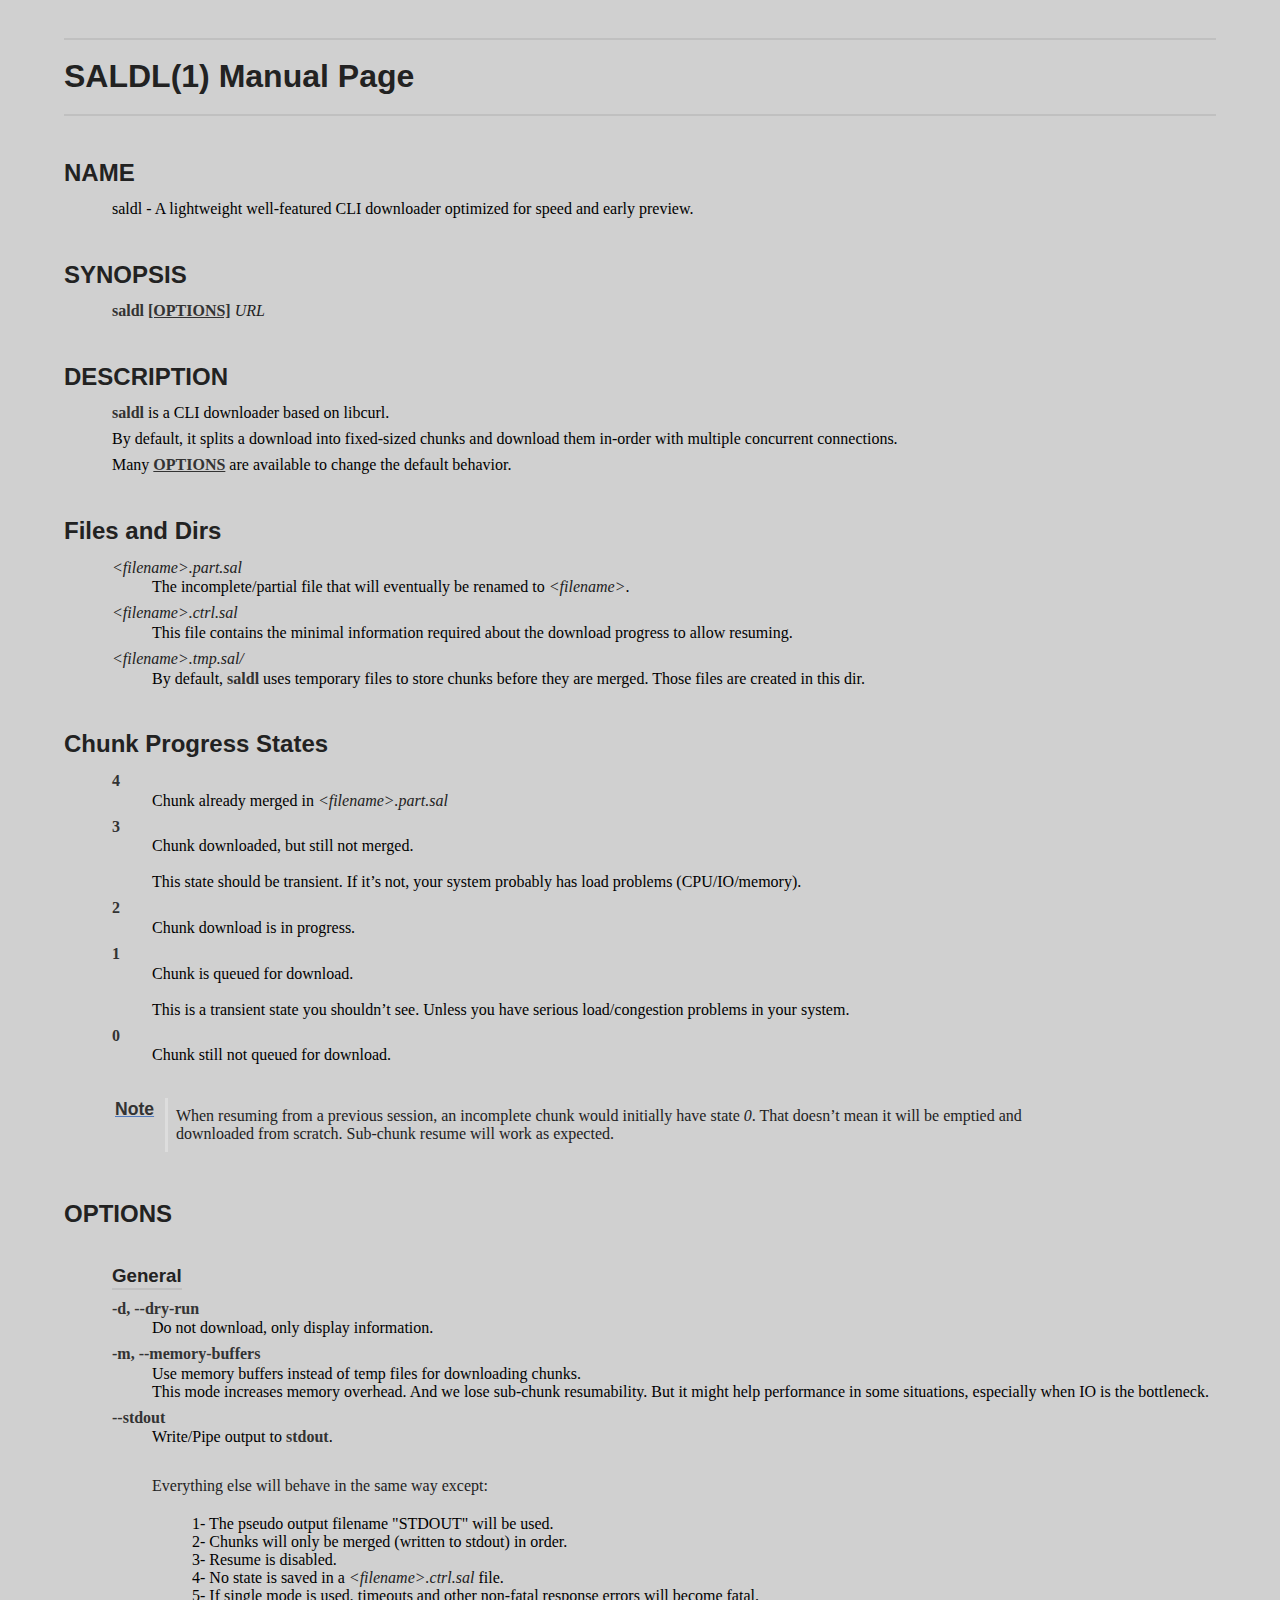
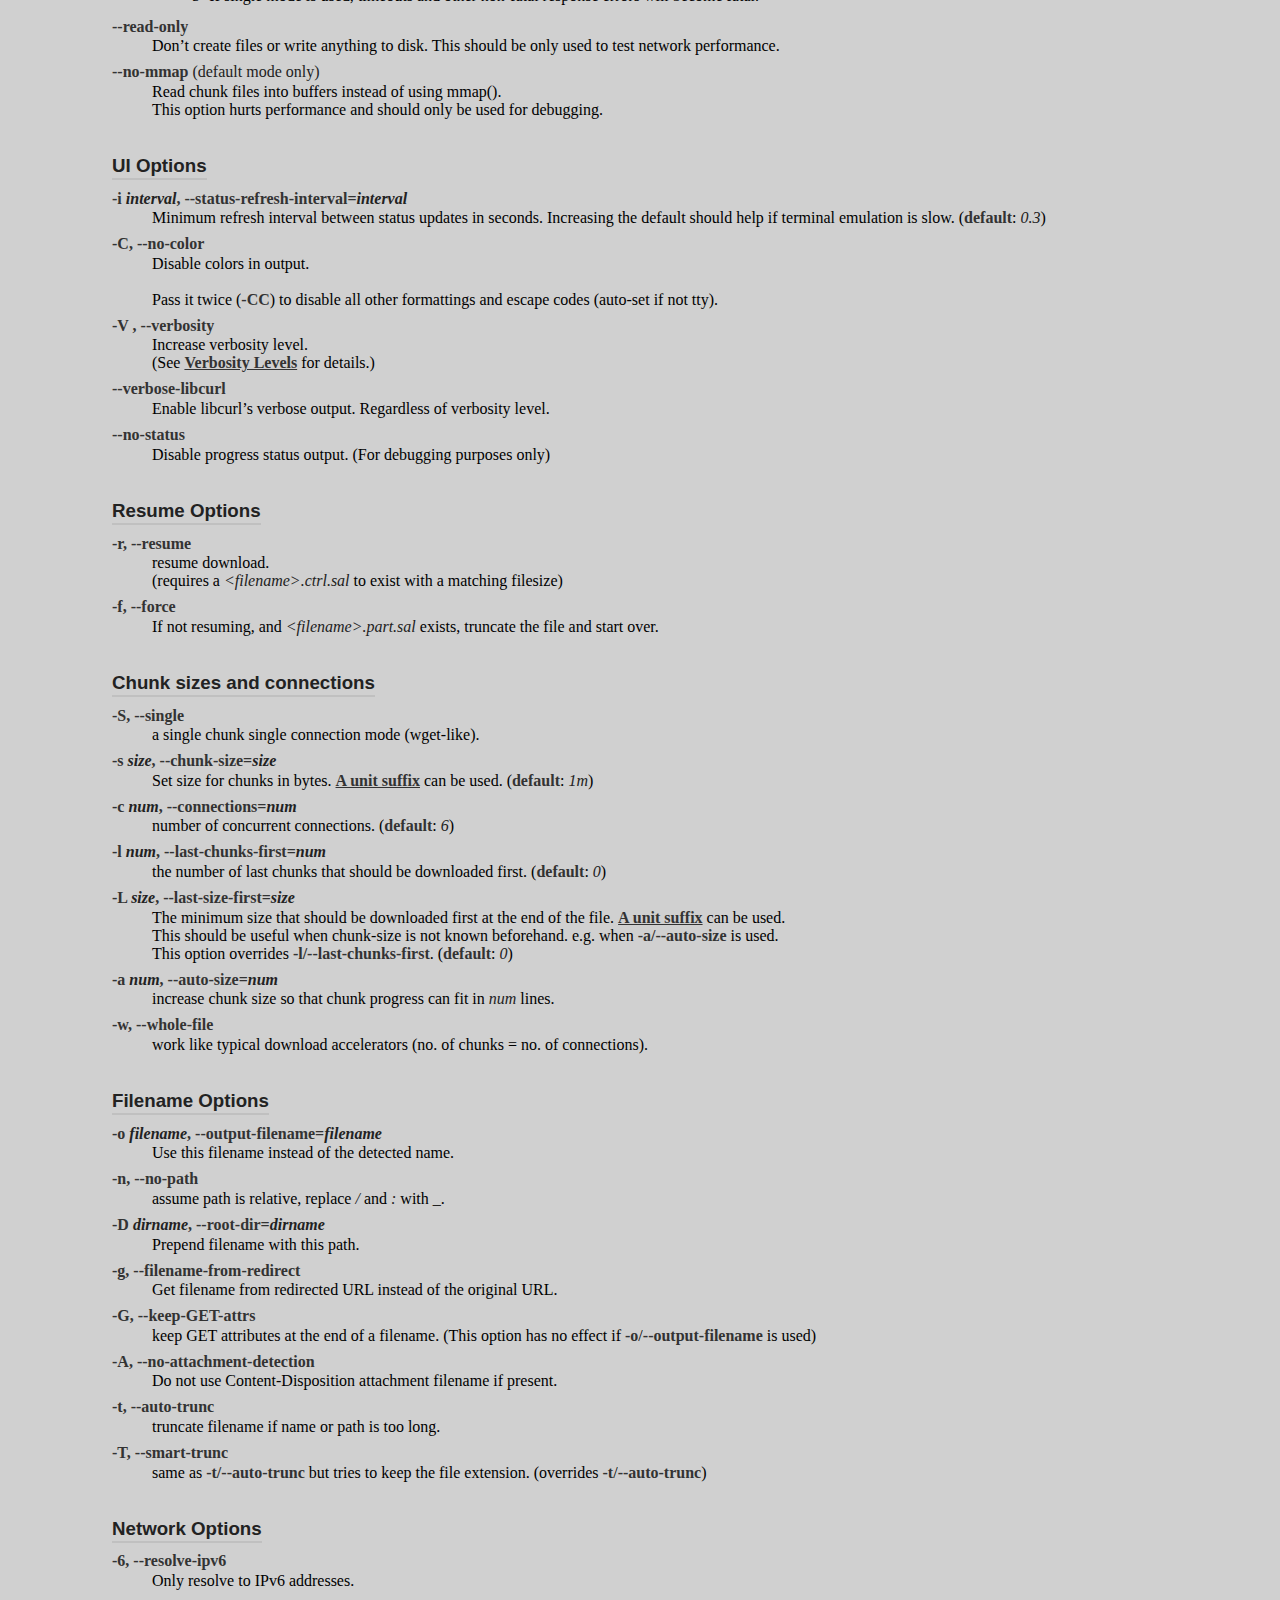
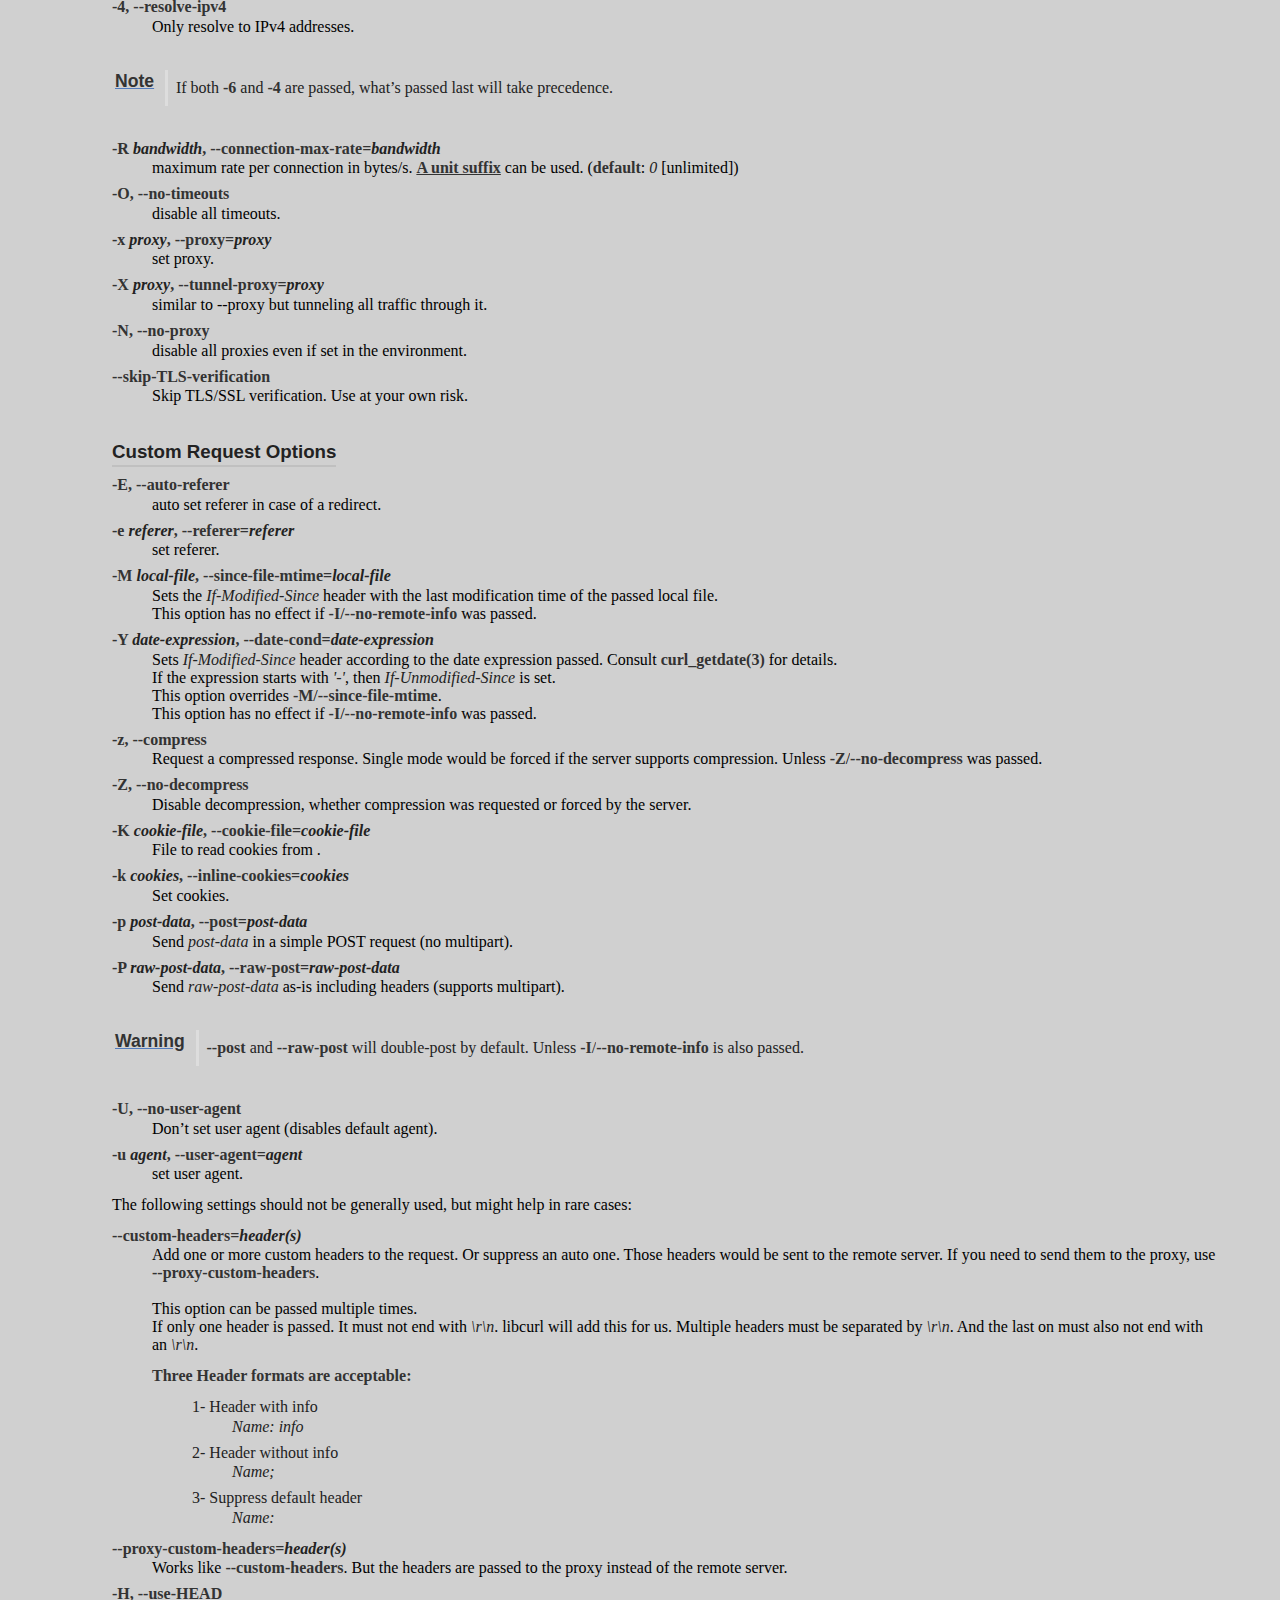
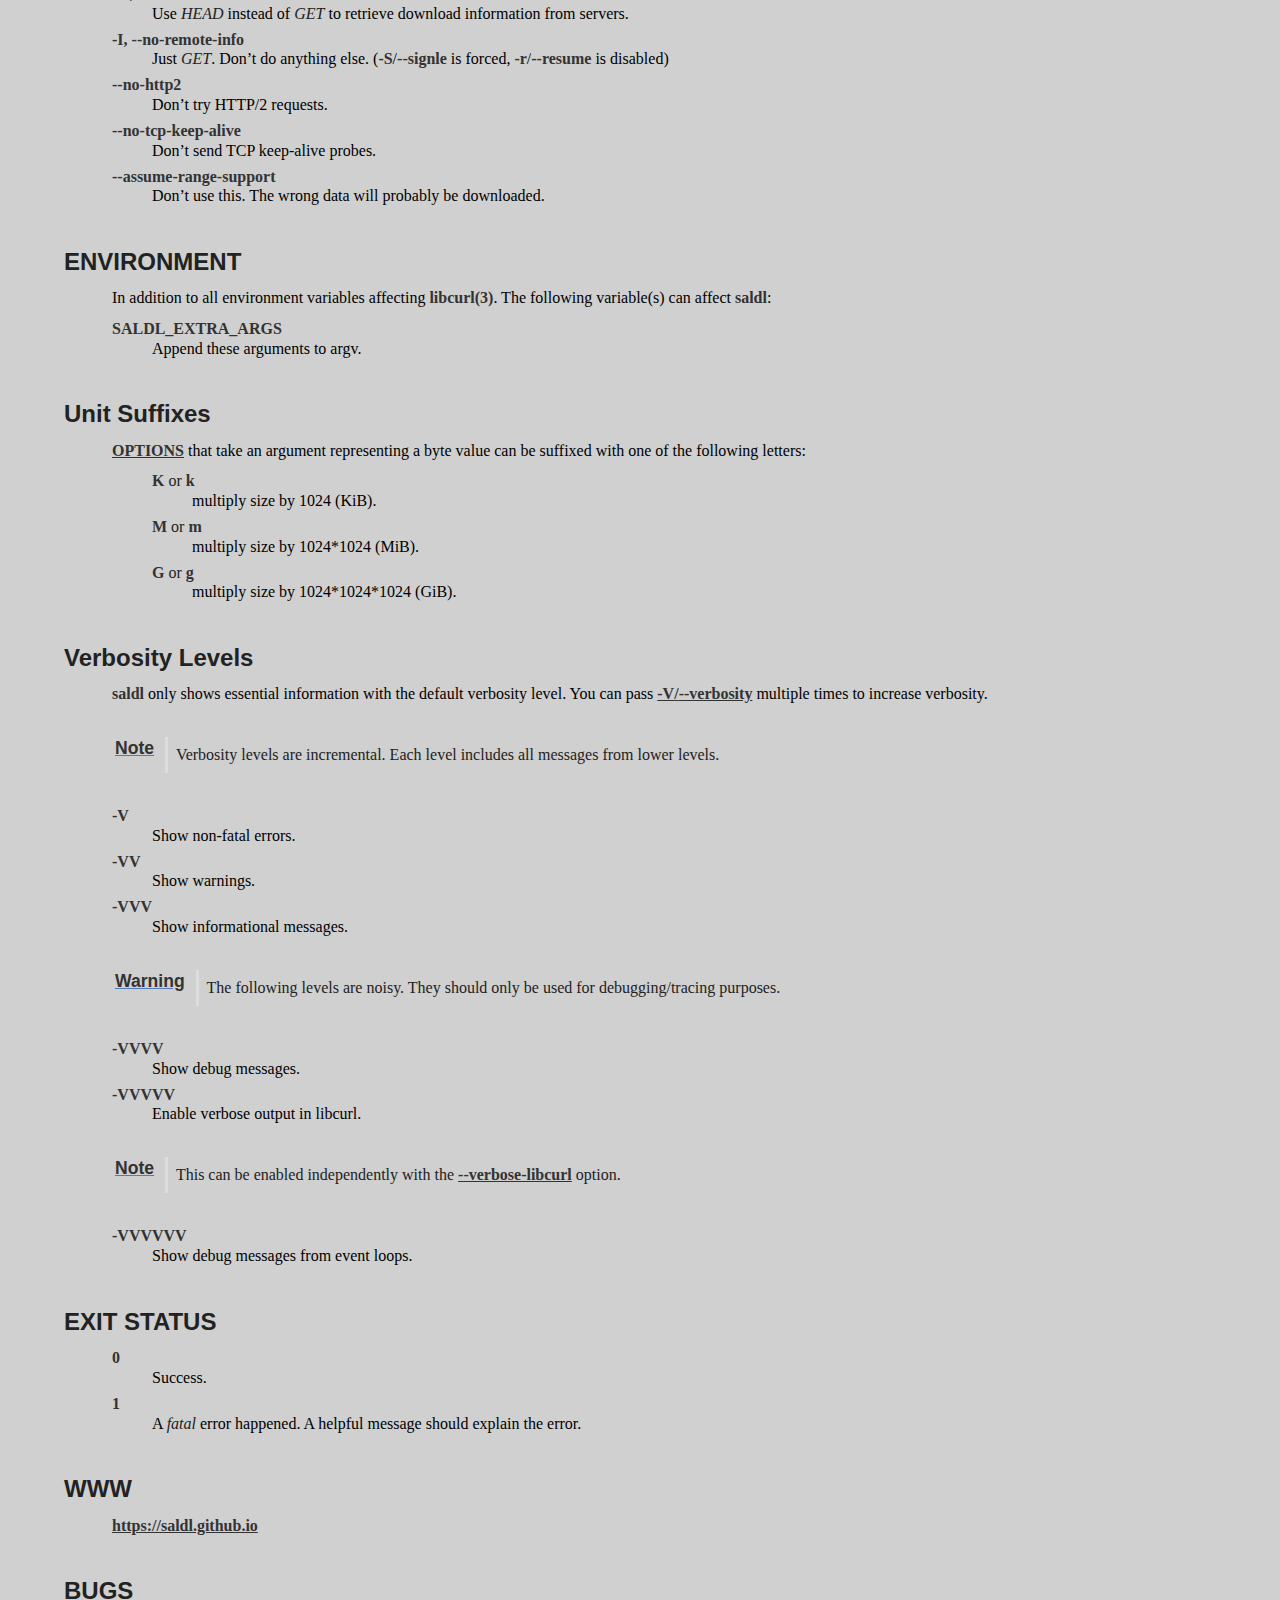
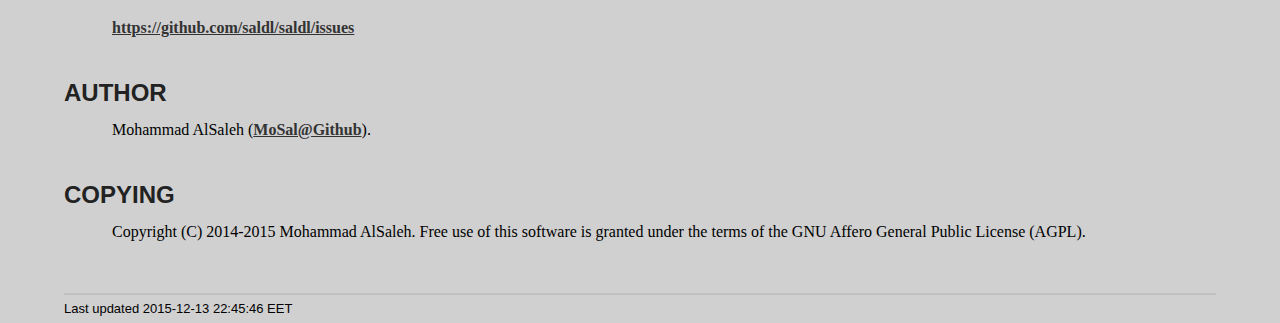
==== commit acc828c6: "Update man" ====
--- a/saldl.1.html
+++ b/saldl.1.html
@@ -945,6 +945,31 @@
 </p>
 </dd>
 <dt class="hdlist1">
+<strong>--stdout</strong>
+</dt>
+<dd>
+<p>
+  Write/Pipe output to <strong>stdout</strong>.<br />
+ <br />
+</p>
+<div class="dlist"><dl>
+<dt class="hdlist1">
+Everything else will behave in the same way except: 
+</dt>
+<dd>
+<p>
+  <br />
+   1- The pseudo output filename "STDOUT" will be used.<br />
+   2- Chunks will only be merged (written to stdout) in order.<br />
+   3- Resume is disabled.<br />
+   4- No state is saved in a <em>&lt;filename&gt;.ctrl.sal</em> file.<br />
+   5- If single mode is used, timeouts and other non-fatal response
+      errors will become fatal.<br />
+</p>
+</dd>
+</dl></div>
+</dd>
+<dt class="hdlist1">
 <strong>--read-only</strong>
 </dt>
 <dd>
@@ -1701,7 +1726,7 @@
 <div id="footnotes"><hr /></div>
 <div id="footer">
 <div id="footer-text">
-Last updated 2015-12-01 22:38:01 EET
+Last updated 2015-12-13 22:45:46 EET
 </div>
 </div>
 </body>
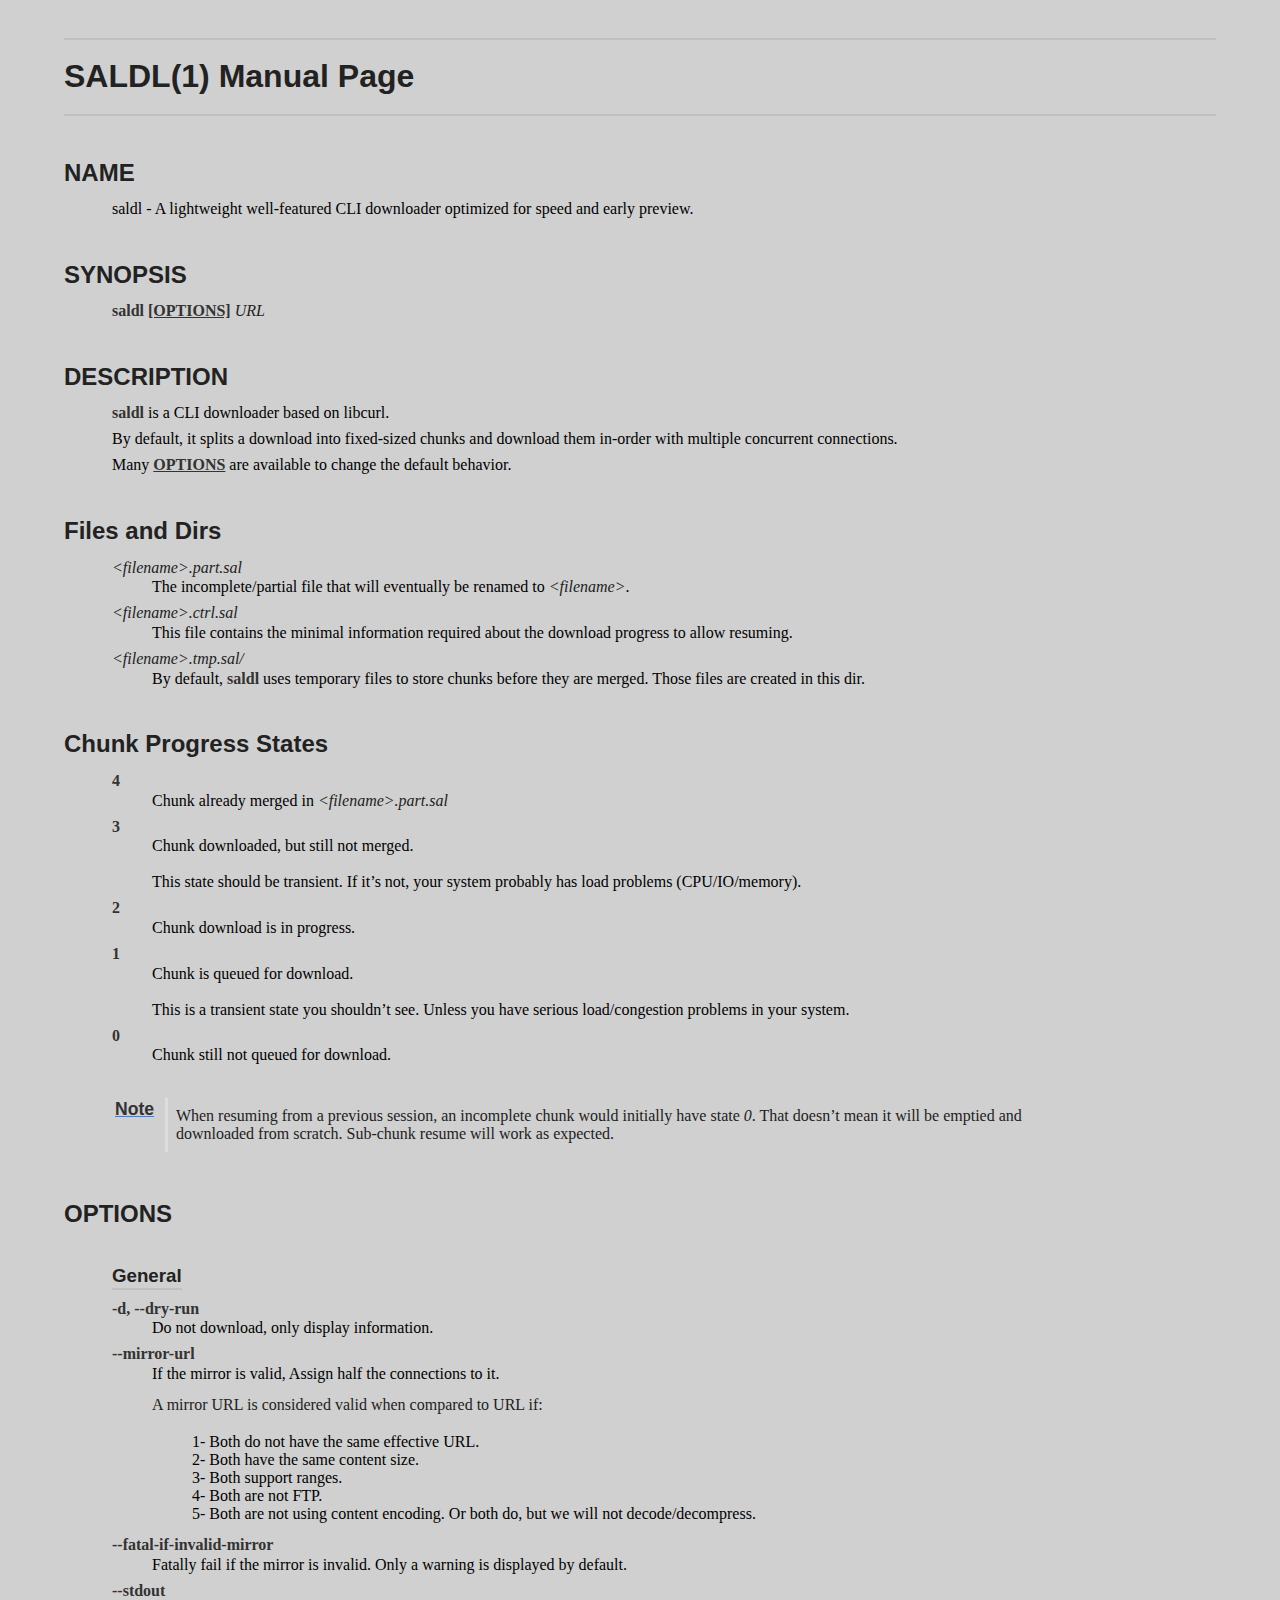
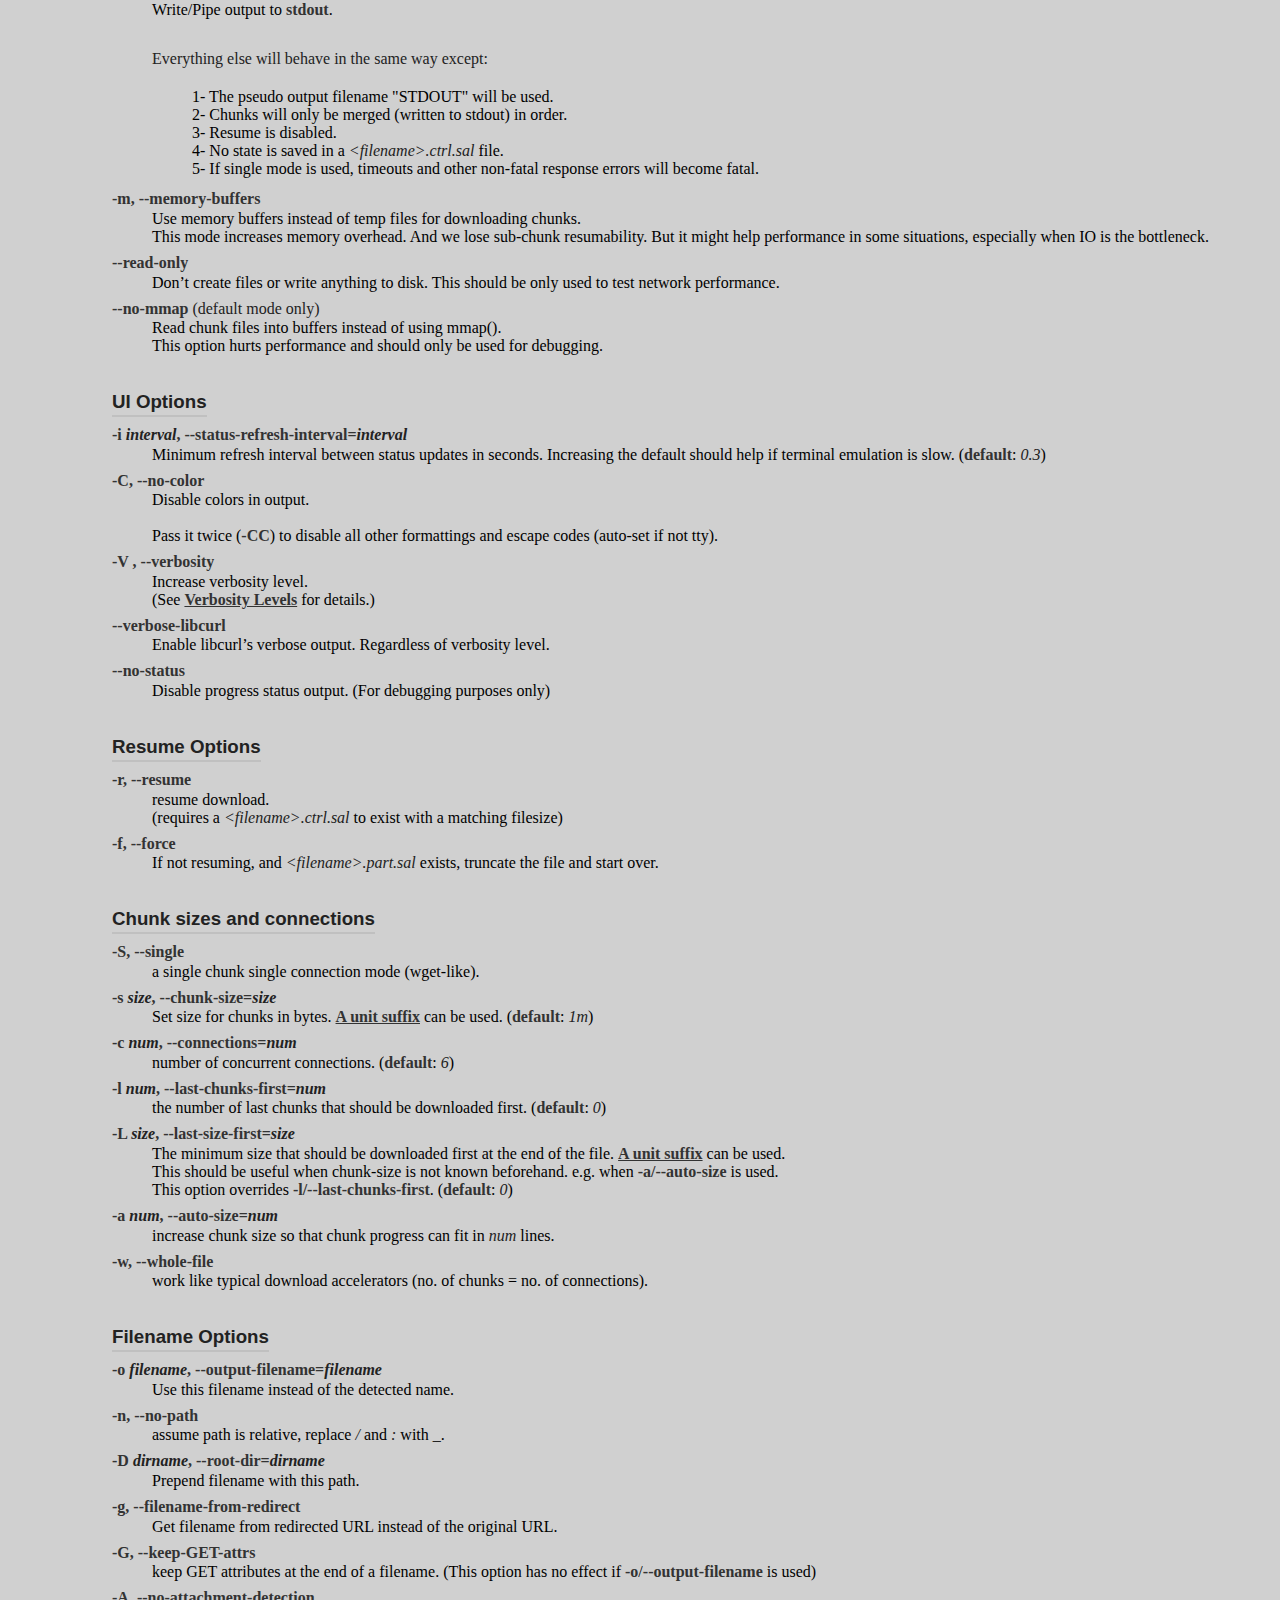
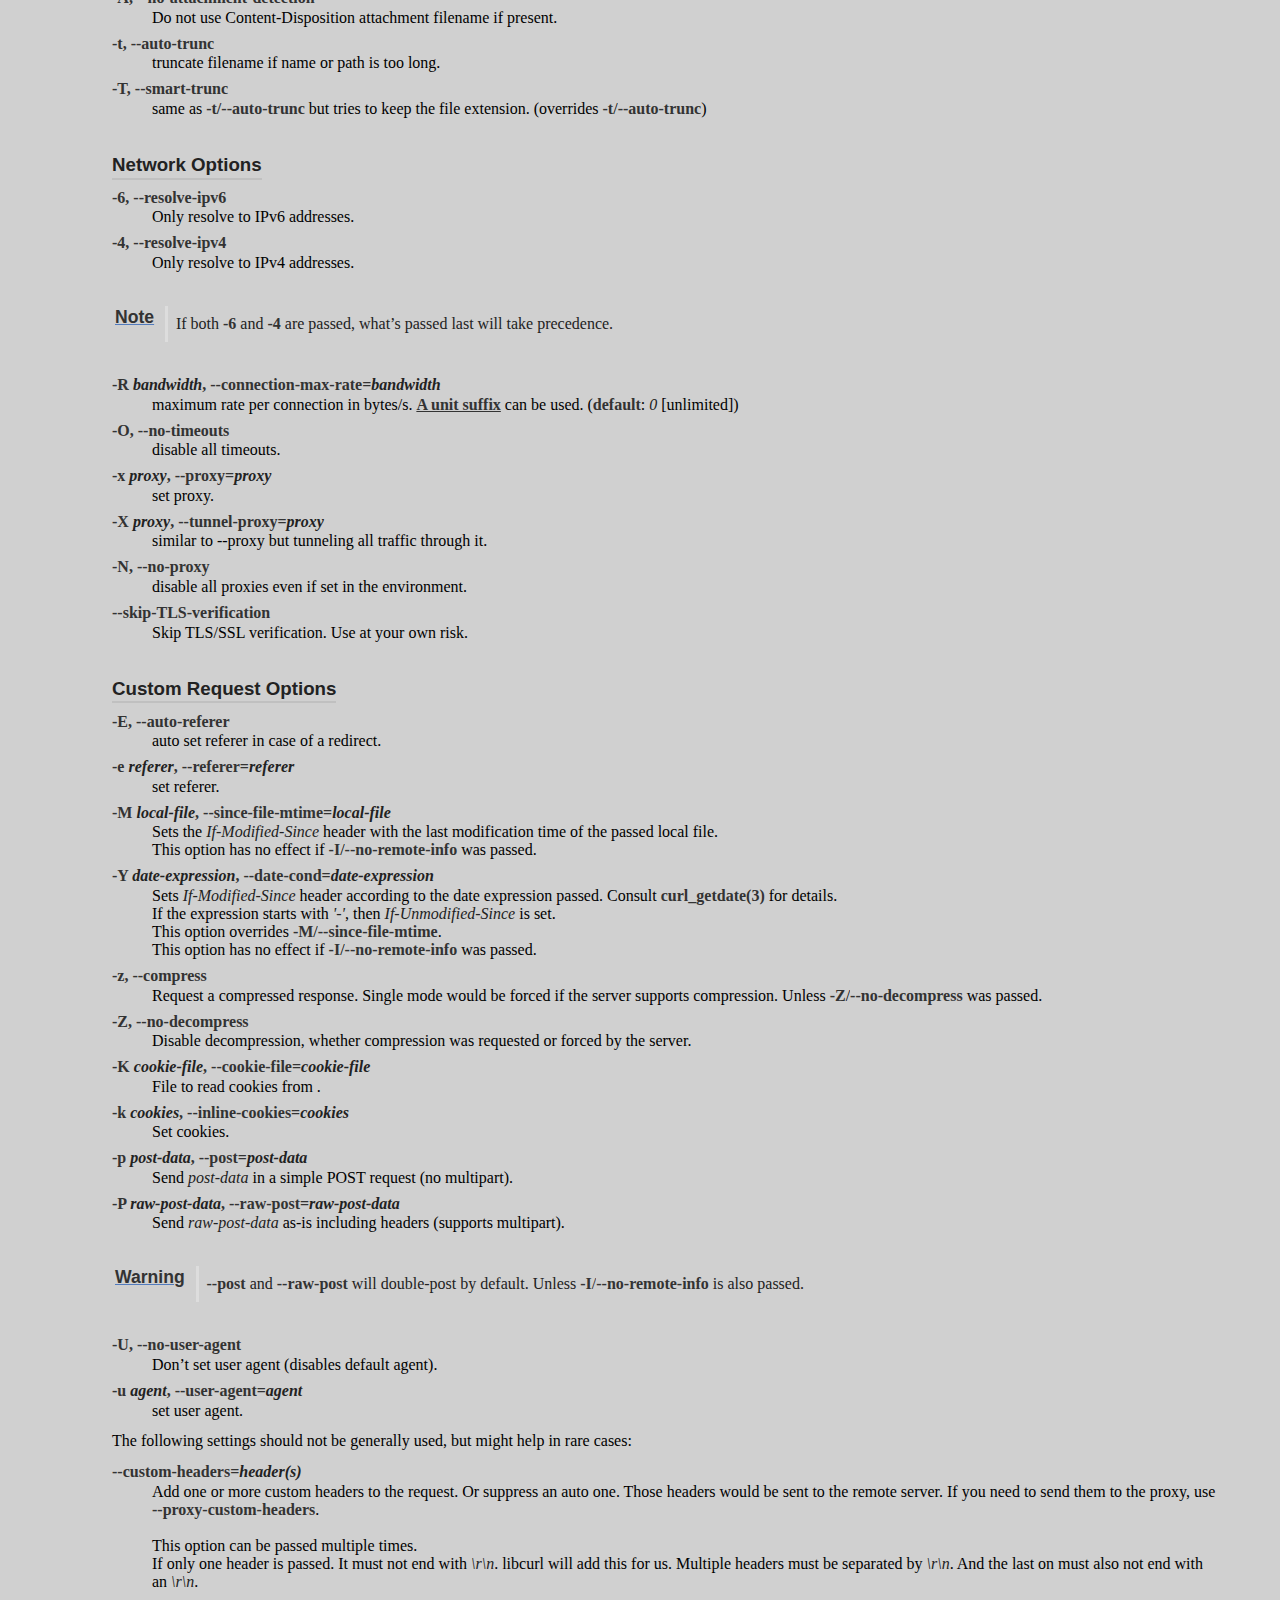
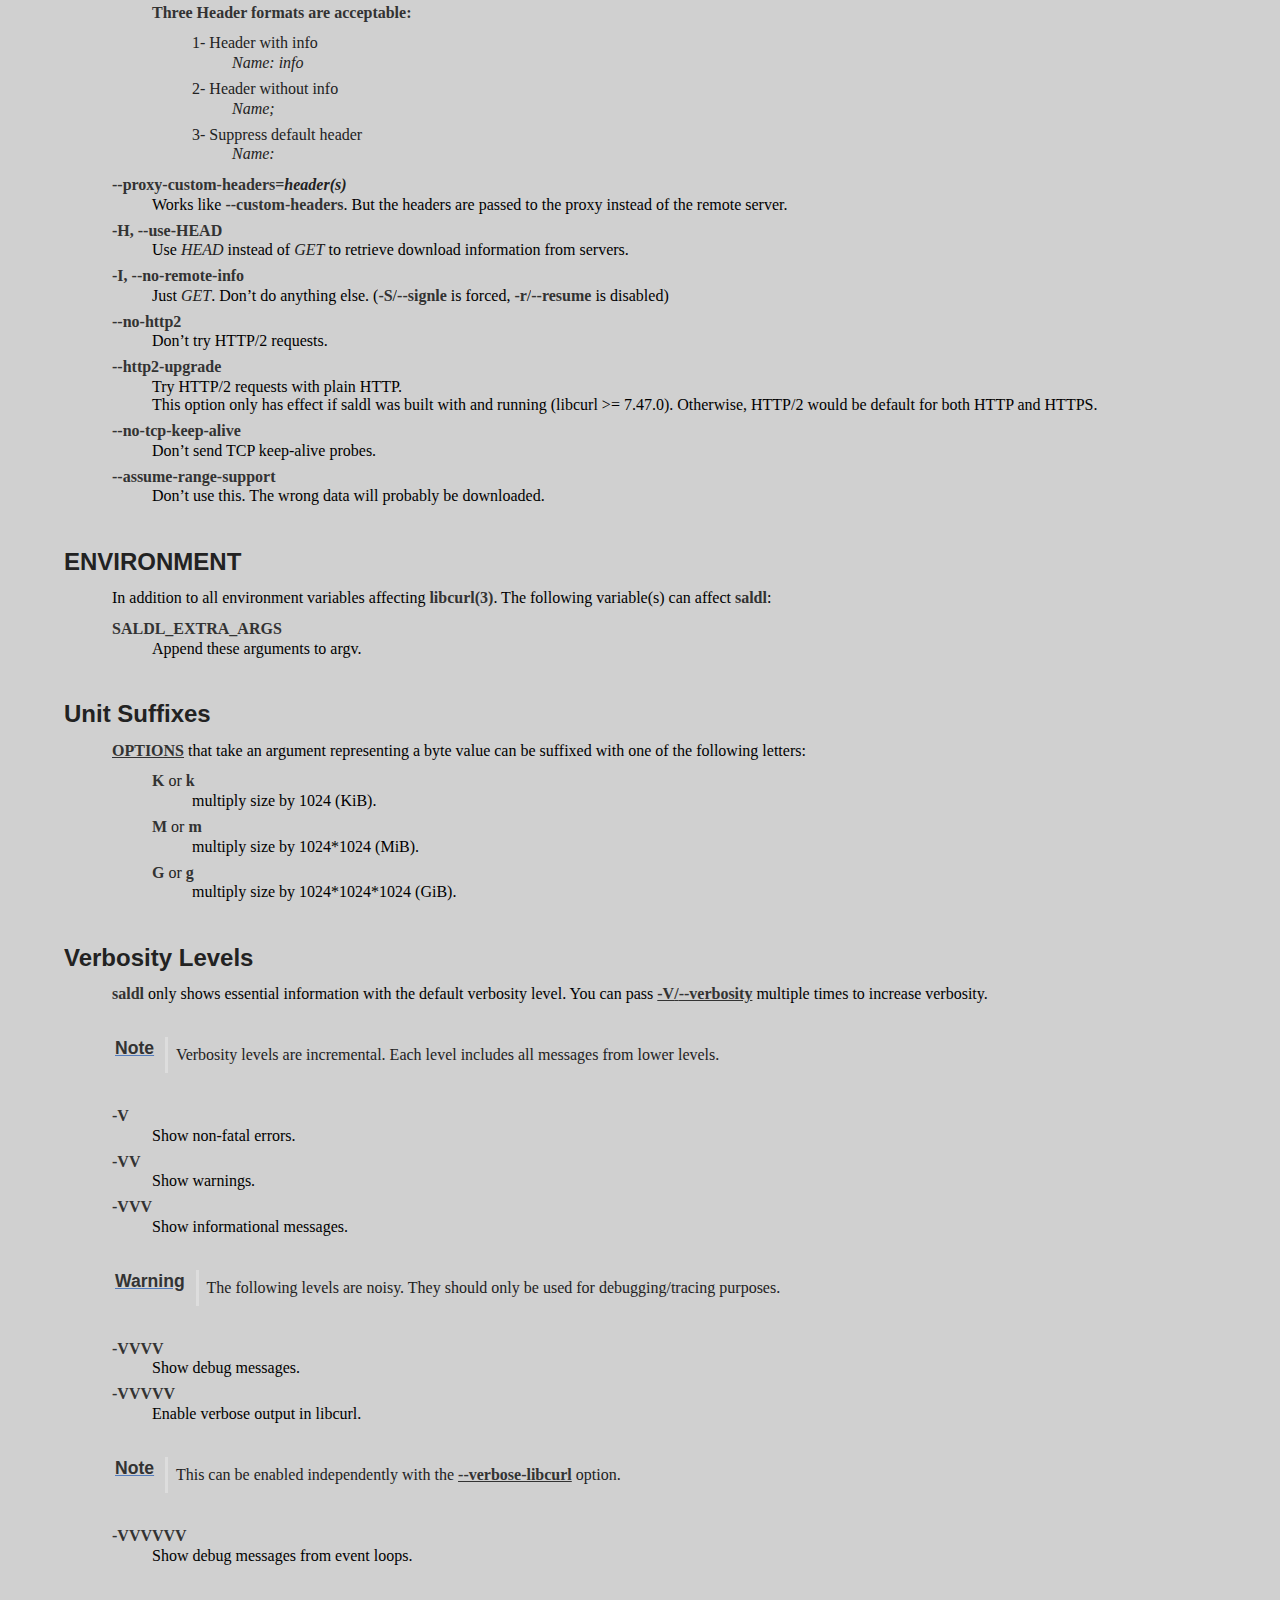
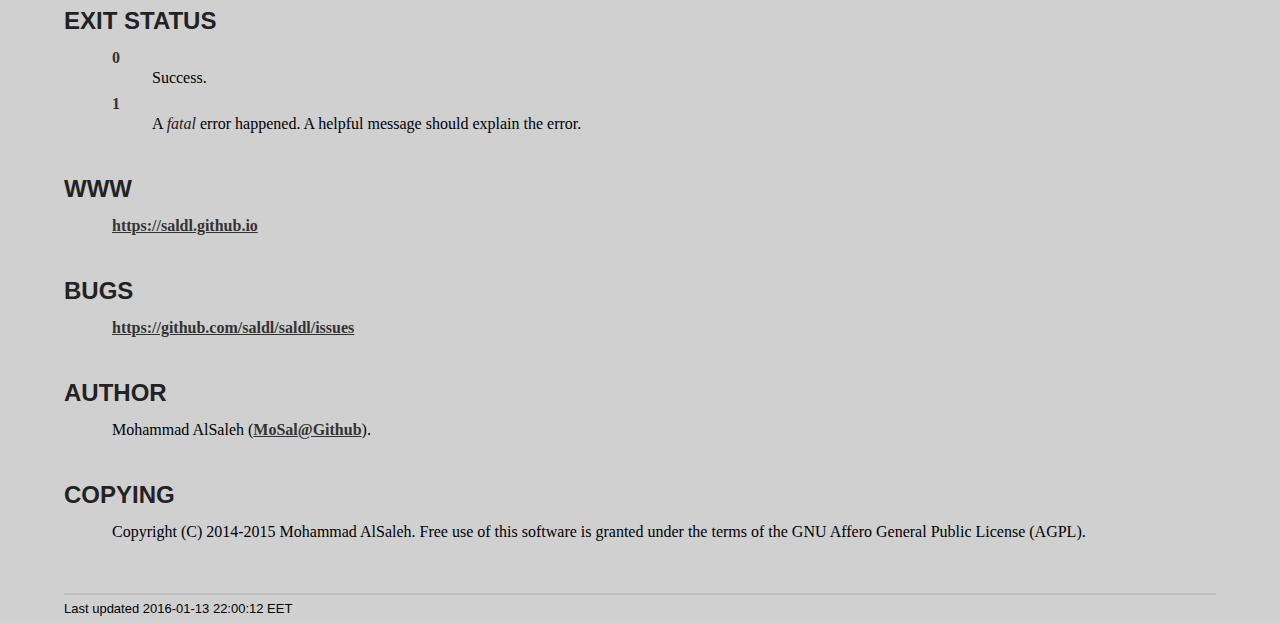
==== commit 11e1b455: "Update man" ====
--- a/saldl.1.html
+++ b/saldl.1.html
@@ -934,14 +934,35 @@
 </p>
 </dd>
 <dt class="hdlist1">
-<strong>-m, --memory-buffers</strong>
-</dt>
-<dd>
-<p>
-  Use memory buffers instead of temp files for downloading chunks.<br />
-  This mode increases memory overhead. And we lose sub-chunk resumability.
-  But it might help performance in some situations, especially when IO is
-  the bottleneck.
+<strong>--mirror-url</strong>
+</dt>
+<dd>
+<p>
+  If the mirror is valid, Assign half the connections to it.<br />
+</p>
+<div class="dlist"><dl>
+<dt class="hdlist1">
+A mirror URL is considered valid when compared to URL if: 
+</dt>
+<dd>
+<p>
+ <br />
+  1- Both do not have the same effective URL.<br />
+  2- Both have the same content size.<br />
+  3- Both support ranges.<br />
+  4- Both are not FTP.<br />
+  5- Both are not using content encoding. Or both do, but we will not
+     decode/decompress.
+</p>
+</dd>
+</dl></div>
+</dd>
+<dt class="hdlist1">
+<strong>--fatal-if-invalid-mirror</strong>
+</dt>
+<dd>
+<p>
+  Fatally fail if the mirror is invalid. Only a warning is displayed by default.
 </p>
 </dd>
 <dt class="hdlist1">
@@ -968,6 +989,17 @@
 </p>
 </dd>
 </dl></div>
+</dd>
+<dt class="hdlist1">
+<strong>-m, --memory-buffers</strong>
+</dt>
+<dd>
+<p>
+  Use memory buffers instead of temp files for downloading chunks.<br />
+  This mode increases memory overhead. And we lose sub-chunk resumability.
+  But it might help performance in some situations, especially when IO is
+  the bottleneck.
+</p>
 </dd>
 <dt class="hdlist1">
 <strong>--read-only</strong>
@@ -1500,6 +1532,17 @@
 <dd>
 <p>
   Don&#8217;t try HTTP/2 requests.
+</p>
+</dd>
+<dt class="hdlist1">
+<strong>--http2-upgrade</strong>
+</dt>
+<dd>
+<p>
+  Try HTTP/2 requests with plain HTTP.<br />
+  This option only has effect if saldl was built with and running
+  (libcurl &gt;= 7.47.0). Otherwise, HTTP/2 would be default for both
+  HTTP and HTTPS.
 </p>
 </dd>
 <dt class="hdlist1">
@@ -1726,7 +1769,7 @@
 <div id="footnotes"><hr /></div>
 <div id="footer">
 <div id="footer-text">
-Last updated 2015-12-13 22:45:46 EET
+Last updated 2016-01-13 22:00:12 EET
 </div>
 </div>
 </body>
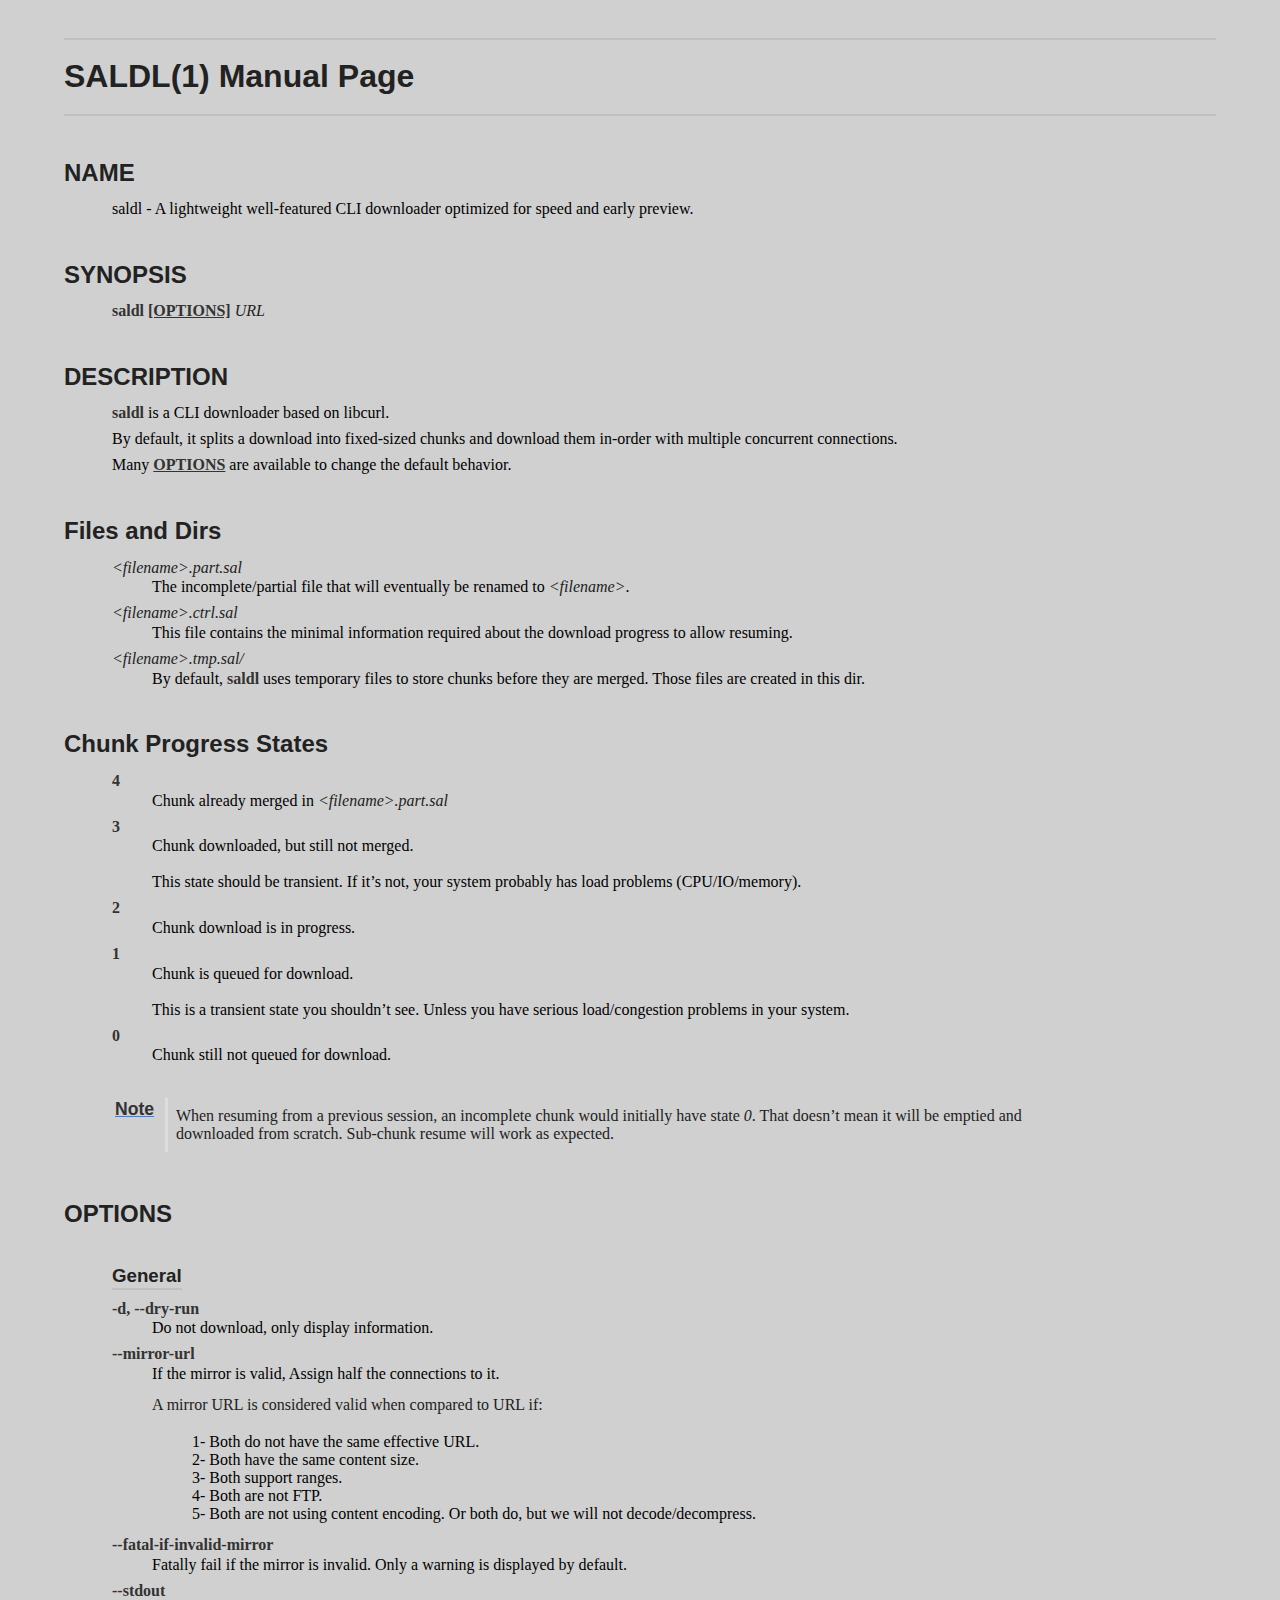
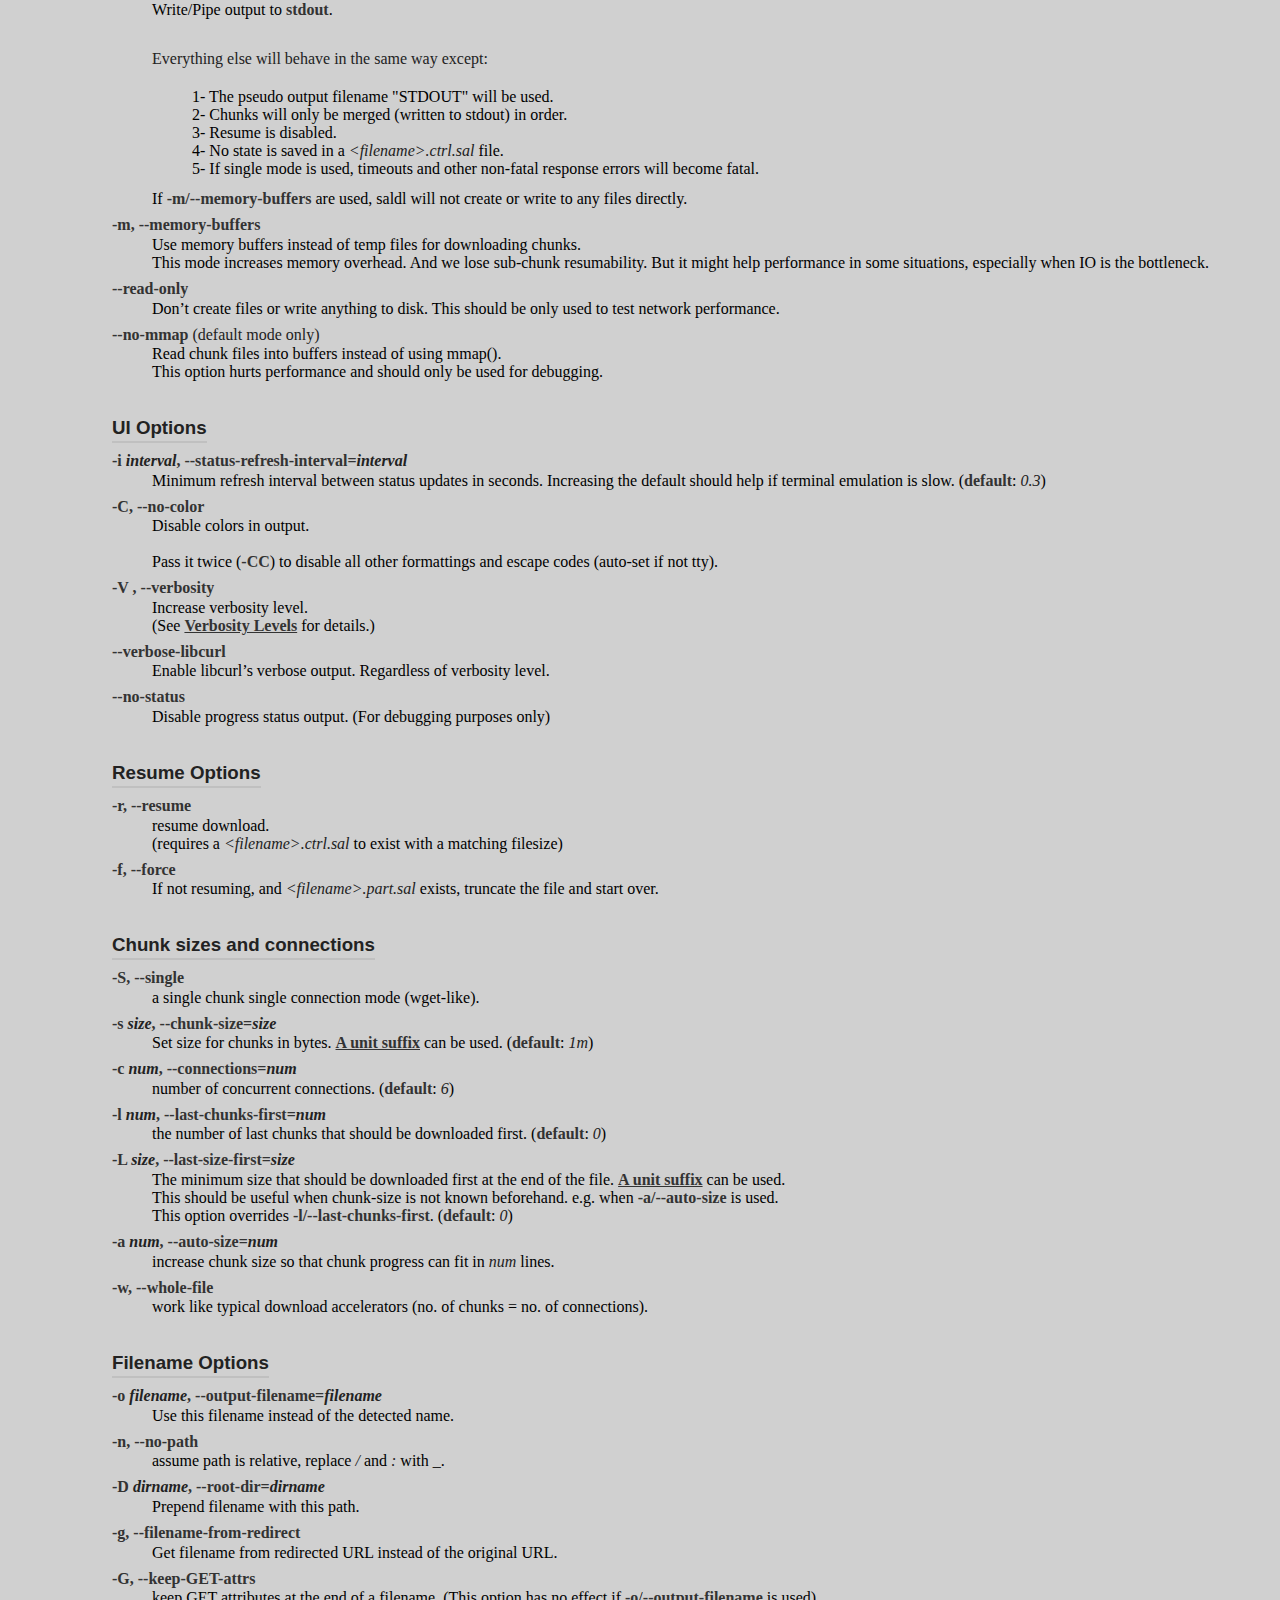
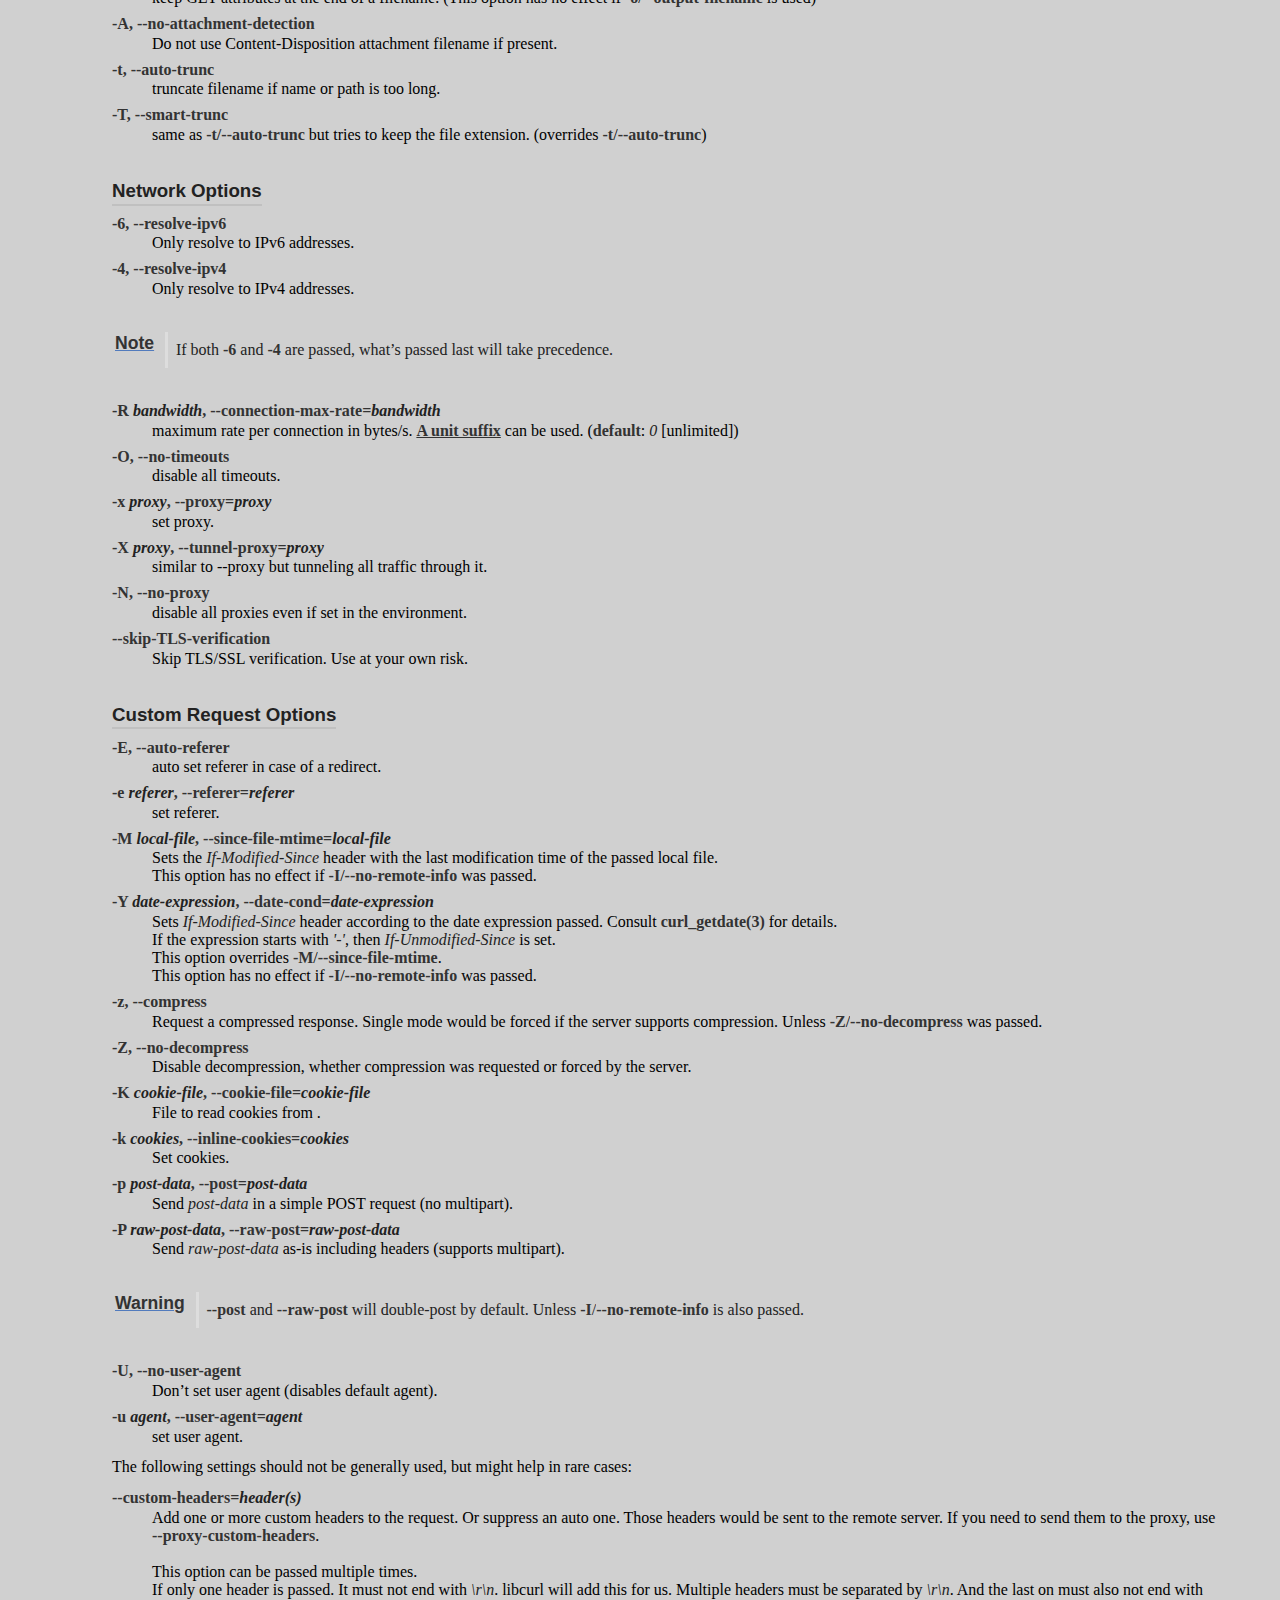
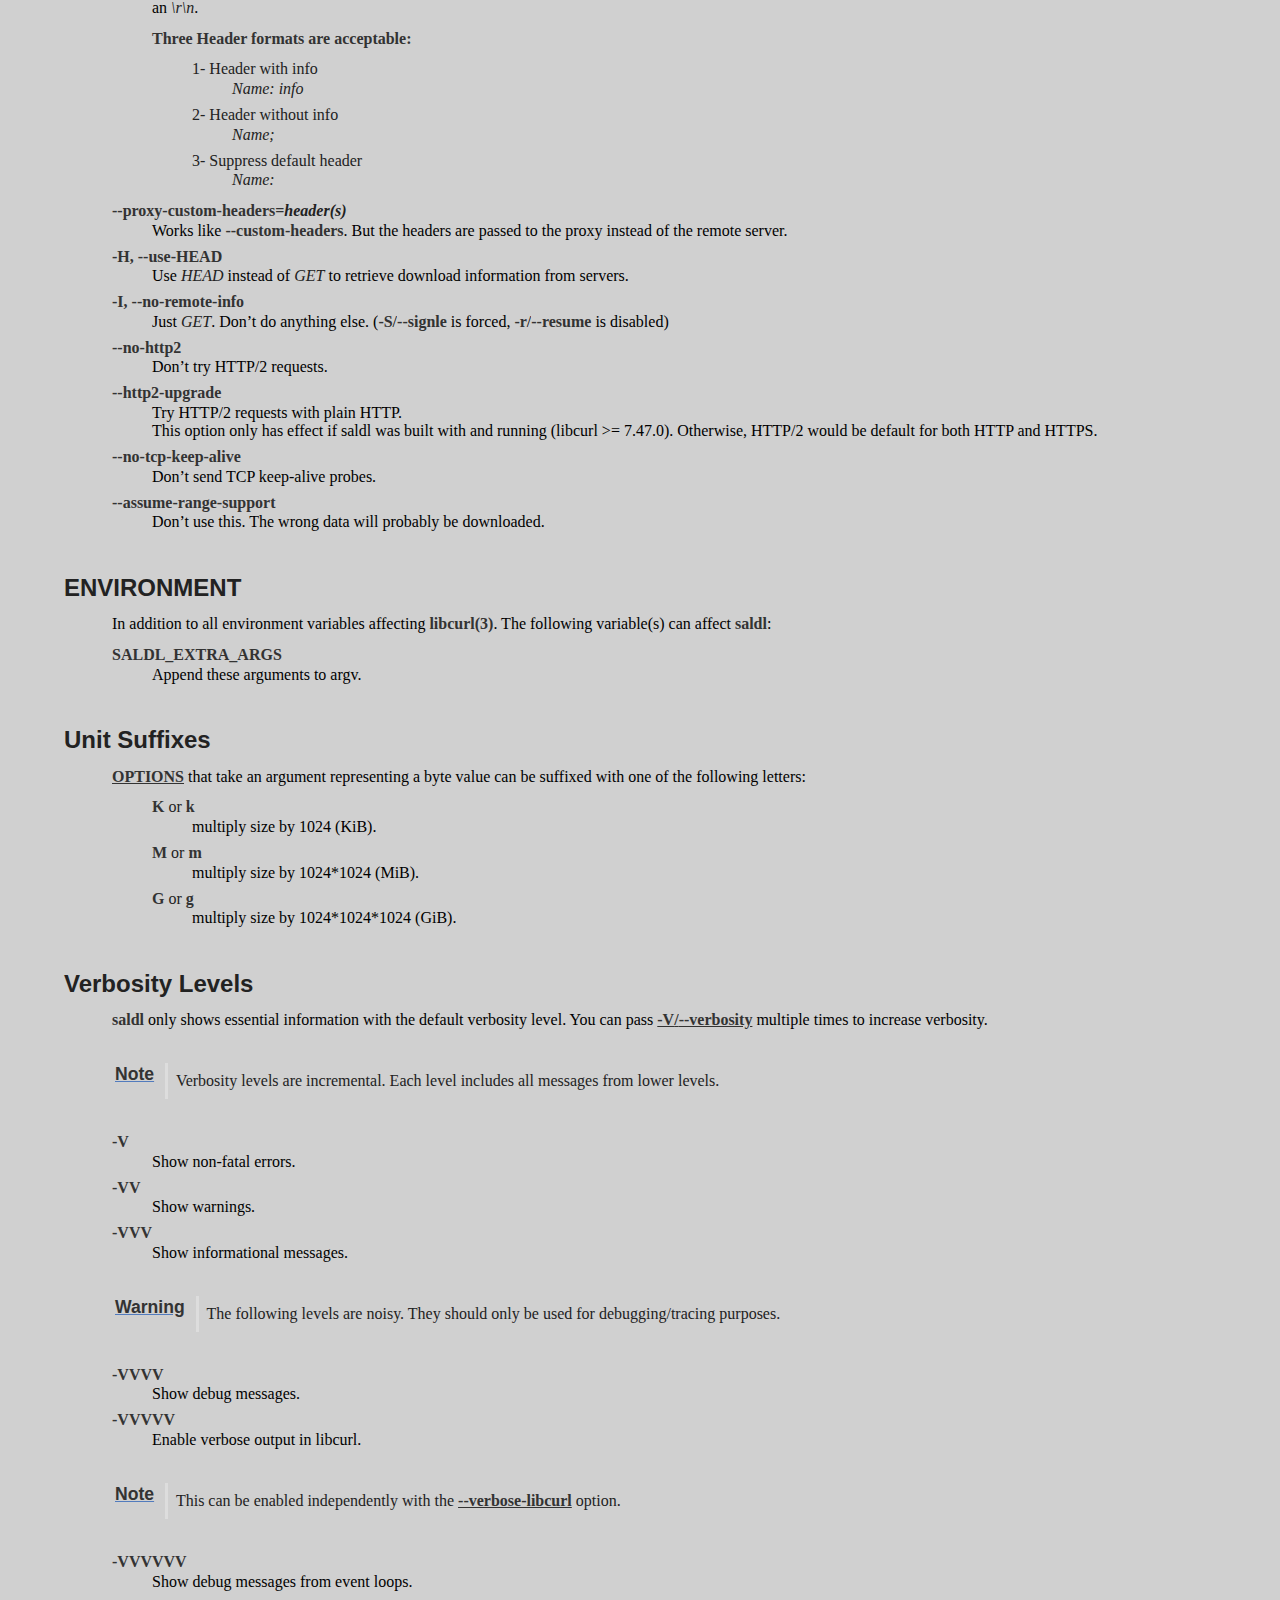
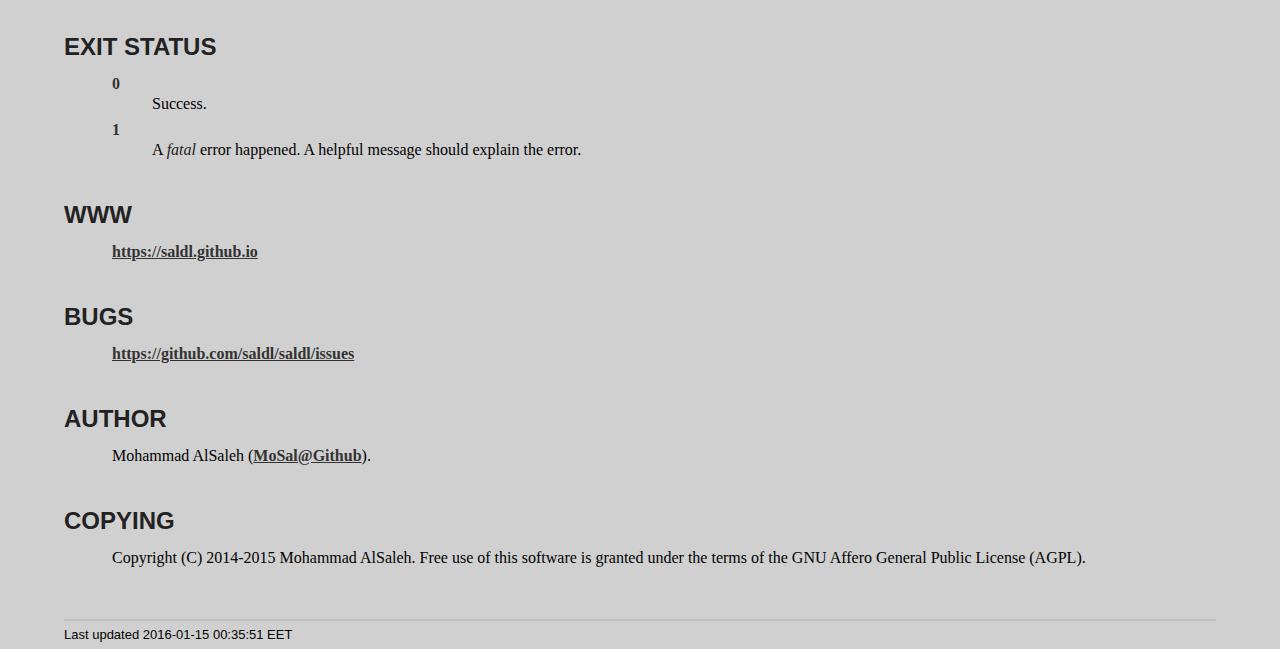
==== commit 87ca0de1: "man: Update" ====
--- a/saldl.1.html
+++ b/saldl.1.html
@@ -985,10 +985,19 @@
    3- Resume is disabled.<br />
    4- No state is saved in a <em>&lt;filename&gt;.ctrl.sal</em> file.<br />
    5- If single mode is used, timeouts and other non-fatal response
-      errors will become fatal.<br />
-</p>
-</dd>
-</dl></div>
+      errors will become fatal.
+</p>
+</dd>
+</dl></div>
+</dd>
+<dt class="hdlist1">
+ 
+</dt>
+<dd>
+<p>
+  If <strong>-m/--memory-buffers</strong> are used, saldl will not create or write to
+  any files directly.
+</p>
 </dd>
 <dt class="hdlist1">
 <strong>-m, --memory-buffers</strong>
@@ -1769,7 +1778,7 @@
 <div id="footnotes"><hr /></div>
 <div id="footer">
 <div id="footer-text">
-Last updated 2016-01-13 22:00:12 EET
+Last updated 2016-01-15 00:35:51 EET
 </div>
 </div>
 </body>
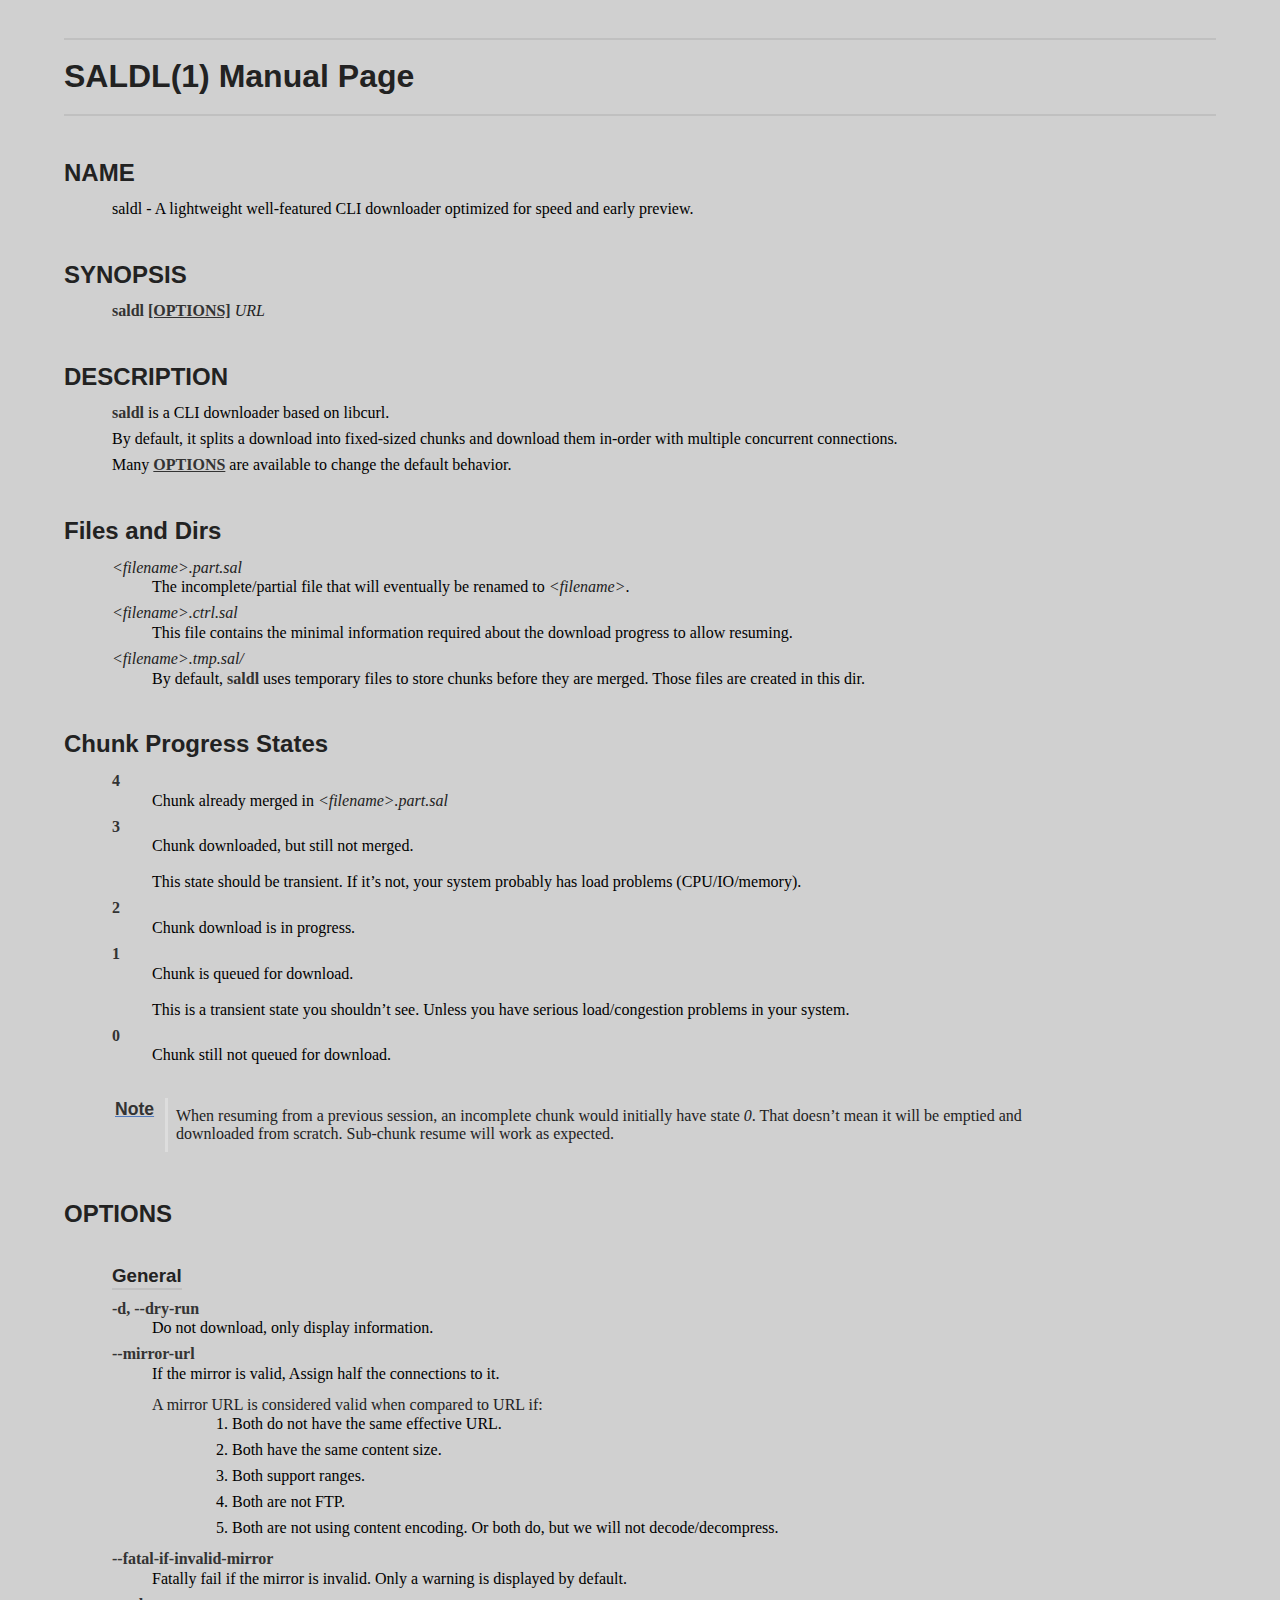
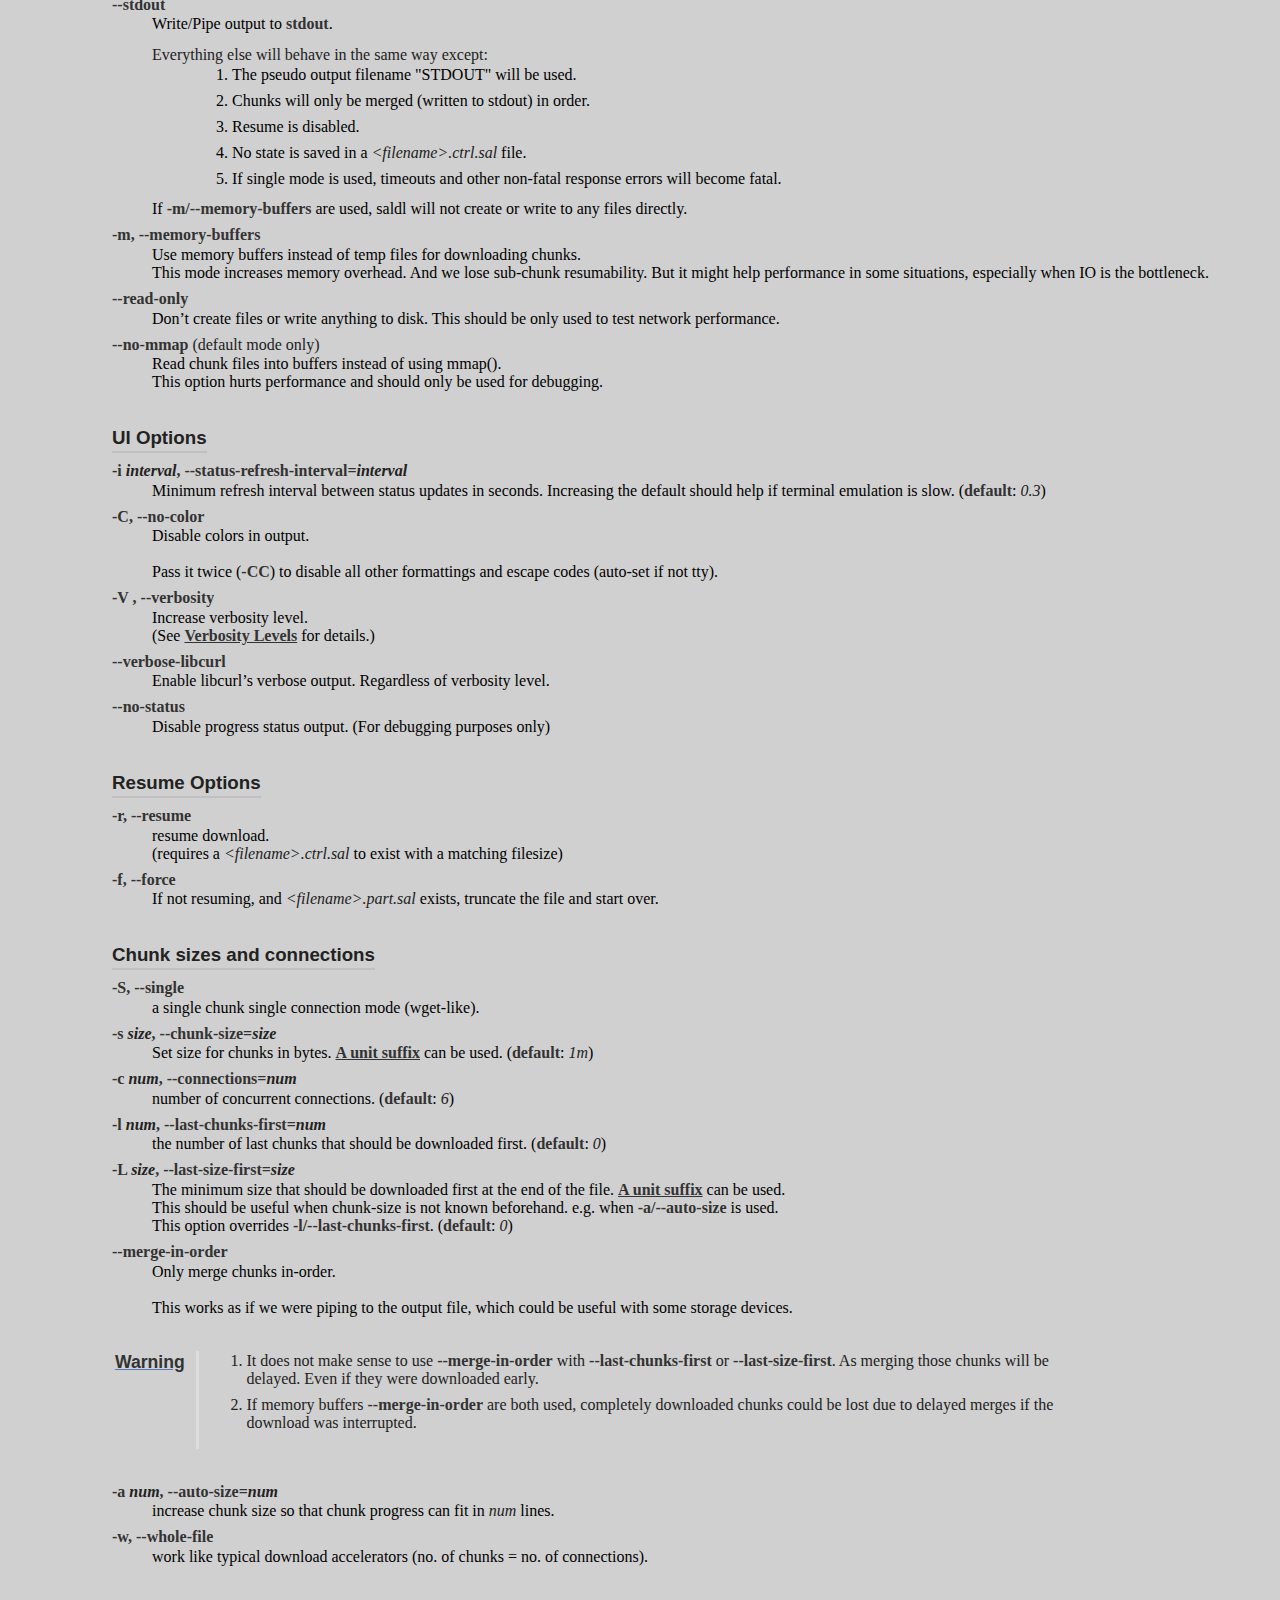
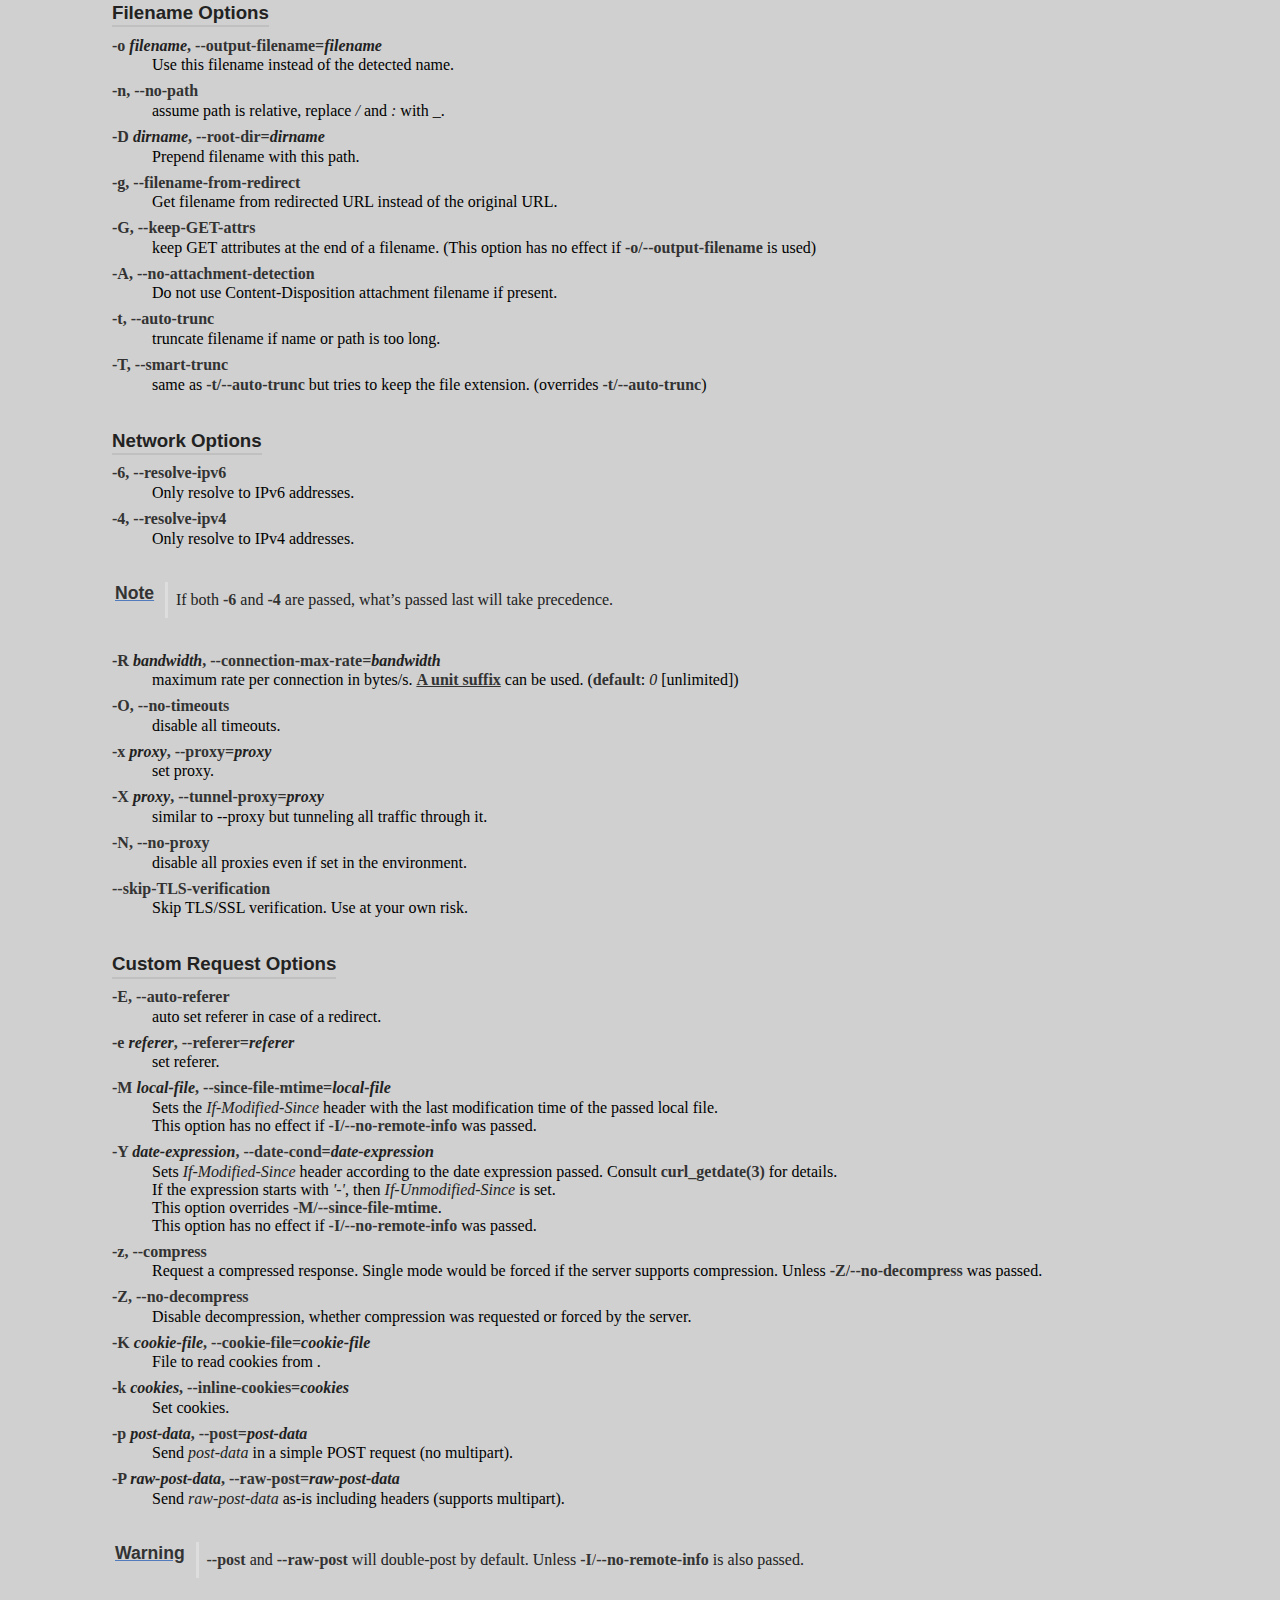
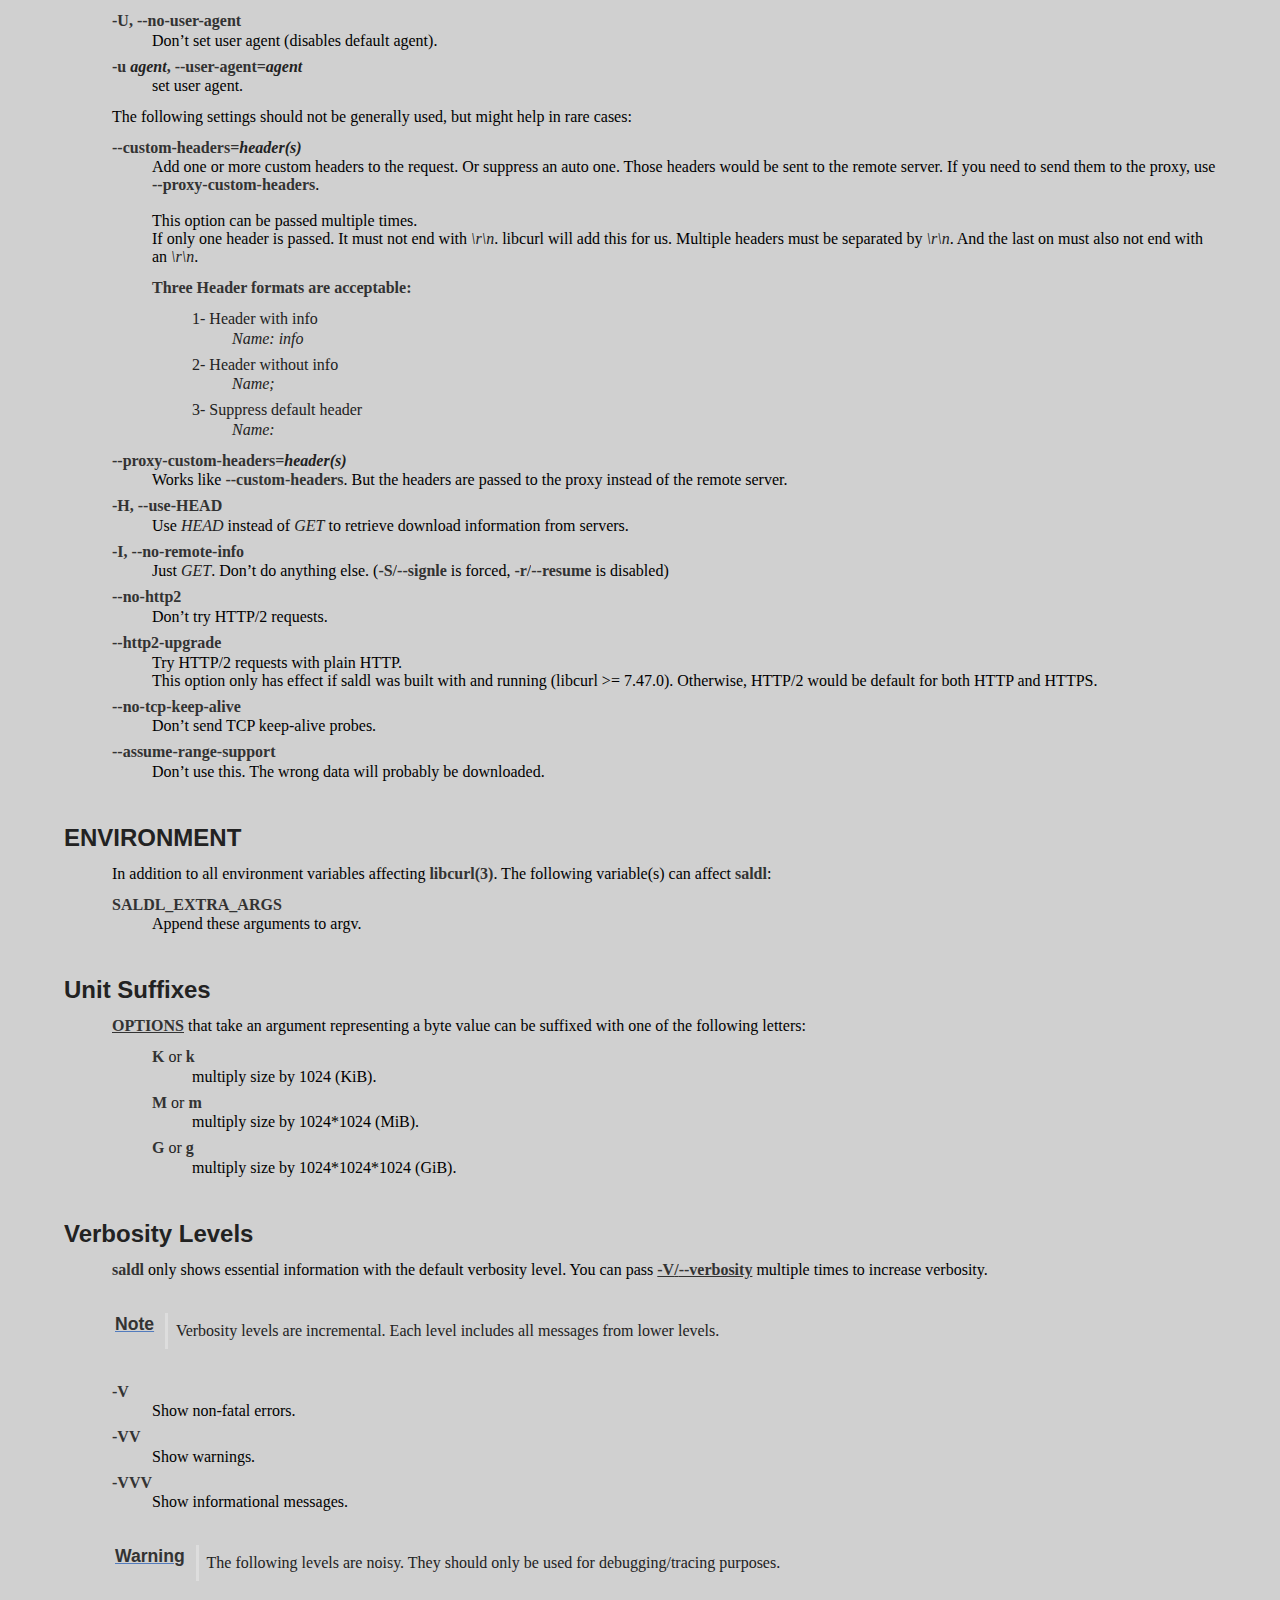
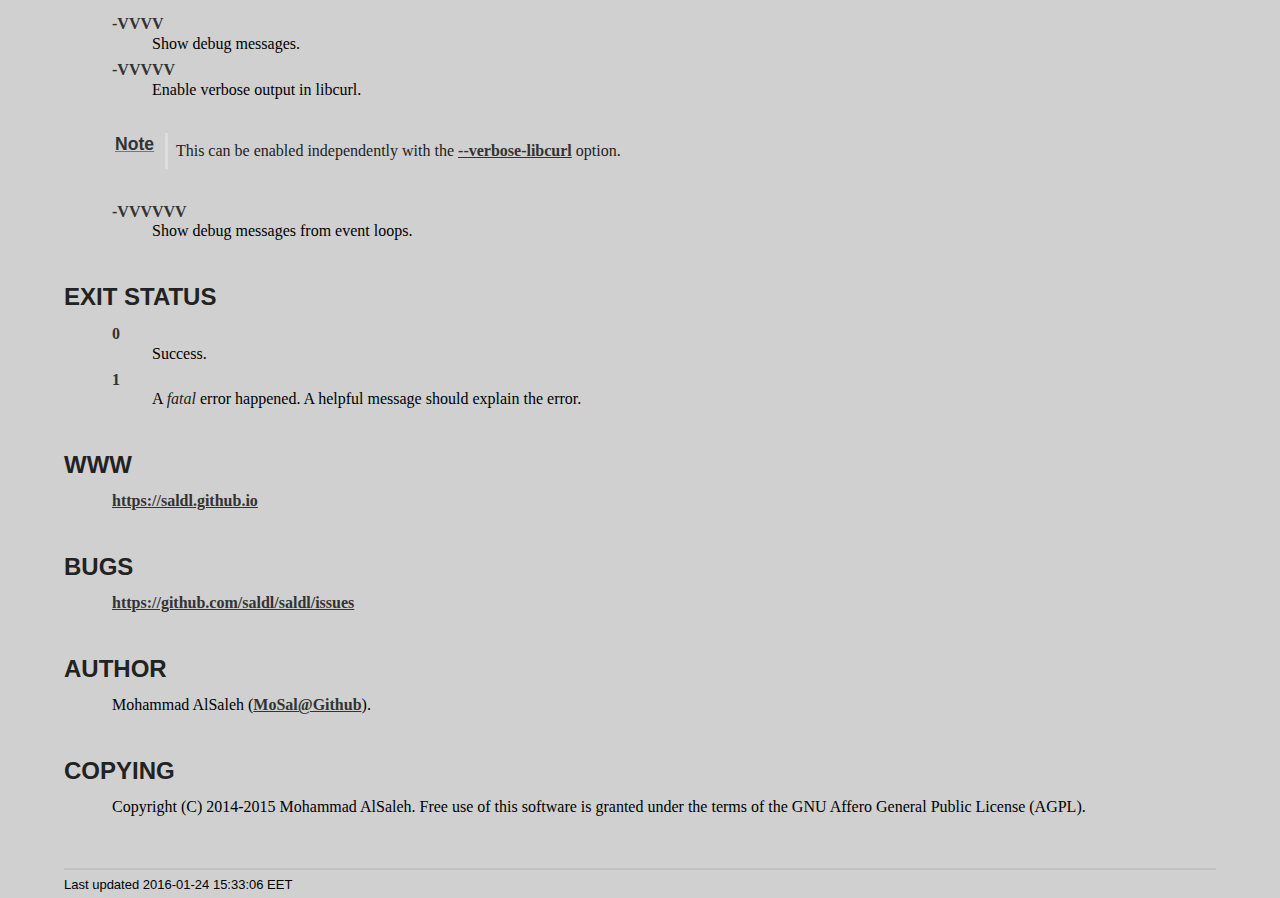
==== commit 07f71f51: "Update man" ====
--- a/saldl.1.html
+++ b/saldl.1.html
@@ -938,22 +938,41 @@
 </dt>
 <dd>
 <p>
-  If the mirror is valid, Assign half the connections to it.<br />
+  If the mirror is valid, Assign half the connections to it.
 </p>
 <div class="dlist"><dl>
 <dt class="hdlist1">
 A mirror URL is considered valid when compared to URL if: 
 </dt>
 <dd>
-<p>
- <br />
-  1- Both do not have the same effective URL.<br />
-  2- Both have the same content size.<br />
-  3- Both support ranges.<br />
-  4- Both are not FTP.<br />
-  5- Both are not using content encoding. Or both do, but we will not
-     decode/decompress.
-</p>
+<div class="olist arabic"><ol class="arabic">
+<li>
+<p>
+Both do not have the same effective URL.
+</p>
+</li>
+<li>
+<p>
+Both have the same content size.
+</p>
+</li>
+<li>
+<p>
+Both support ranges.
+</p>
+</li>
+<li>
+<p>
+Both are not FTP.
+</p>
+</li>
+<li>
+<p>
+Both are not using content encoding. Or both do, but we will not
+      decode/decompress.
+</p>
+</li>
+</ol></div>
 </dd>
 </dl></div>
 </dd>
@@ -970,23 +989,41 @@
 </dt>
 <dd>
 <p>
-  Write/Pipe output to <strong>stdout</strong>.<br />
- <br />
+  Write/Pipe output to <strong>stdout</strong>.
 </p>
 <div class="dlist"><dl>
 <dt class="hdlist1">
 Everything else will behave in the same way except: 
 </dt>
 <dd>
-<p>
-  <br />
-   1- The pseudo output filename "STDOUT" will be used.<br />
-   2- Chunks will only be merged (written to stdout) in order.<br />
-   3- Resume is disabled.<br />
-   4- No state is saved in a <em>&lt;filename&gt;.ctrl.sal</em> file.<br />
-   5- If single mode is used, timeouts and other non-fatal response
+<div class="olist arabic"><ol class="arabic">
+<li>
+<p>
+The pseudo output filename "STDOUT" will be used.
+</p>
+</li>
+<li>
+<p>
+Chunks will only be merged (written to stdout) in order.
+</p>
+</li>
+<li>
+<p>
+Resume is disabled.
+</p>
+</li>
+<li>
+<p>
+No state is saved in a <em>&lt;filename&gt;.ctrl.sal</em> file.
+</p>
+</li>
+<li>
+<p>
+If single mode is used, timeouts and other non-fatal response
       errors will become fatal.
 </p>
+</li>
+</ol></div>
 </dd>
 </dl></div>
 </dd>
@@ -1157,6 +1194,43 @@
   (<strong>default</strong>: <em>0</em>)
 </p>
 </dd>
+<dt class="hdlist1">
+<strong>--merge-in-order</strong>
+</dt>
+<dd>
+<p>
+  Only merge chunks in-order.<br />
+ <br />
+  This works as if we were piping to the output file, which could be useful
+  with some storage devices.
+</p>
+</dd>
+</dl></div>
+<div class="admonitionblock">
+<table><tr>
+<td class="icon">
+<div class="title">Warning</div>
+</td>
+<td class="content">
+<div class="olist arabic"><ol class="arabic">
+<li>
+<p>
+It does not make sense to use <strong>--merge-in-order</strong> with <strong>--last-chunks-first</strong>
+   or <strong>--last-size-first</strong>. As merging those chunks will be delayed. Even if
+   they were downloaded early.
+</p>
+</li>
+<li>
+<p>
+If memory buffers <strong>--merge-in-order</strong> are both used, completely downloaded
+   chunks could be lost due to delayed merges if the download was interrupted.
+</p>
+</li>
+</ol></div>
+</td>
+</tr></table>
+</div>
+<div class="dlist"><dl>
 <dt class="hdlist1">
 <strong>-a <em>num</em>, --auto-size=<em>num</em></strong>
 </dt>
@@ -1778,7 +1852,7 @@
 <div id="footnotes"><hr /></div>
 <div id="footer">
 <div id="footer-text">
-Last updated 2016-01-15 00:35:51 EET
+Last updated 2016-01-24 15:33:06 EET
 </div>
 </div>
 </body>
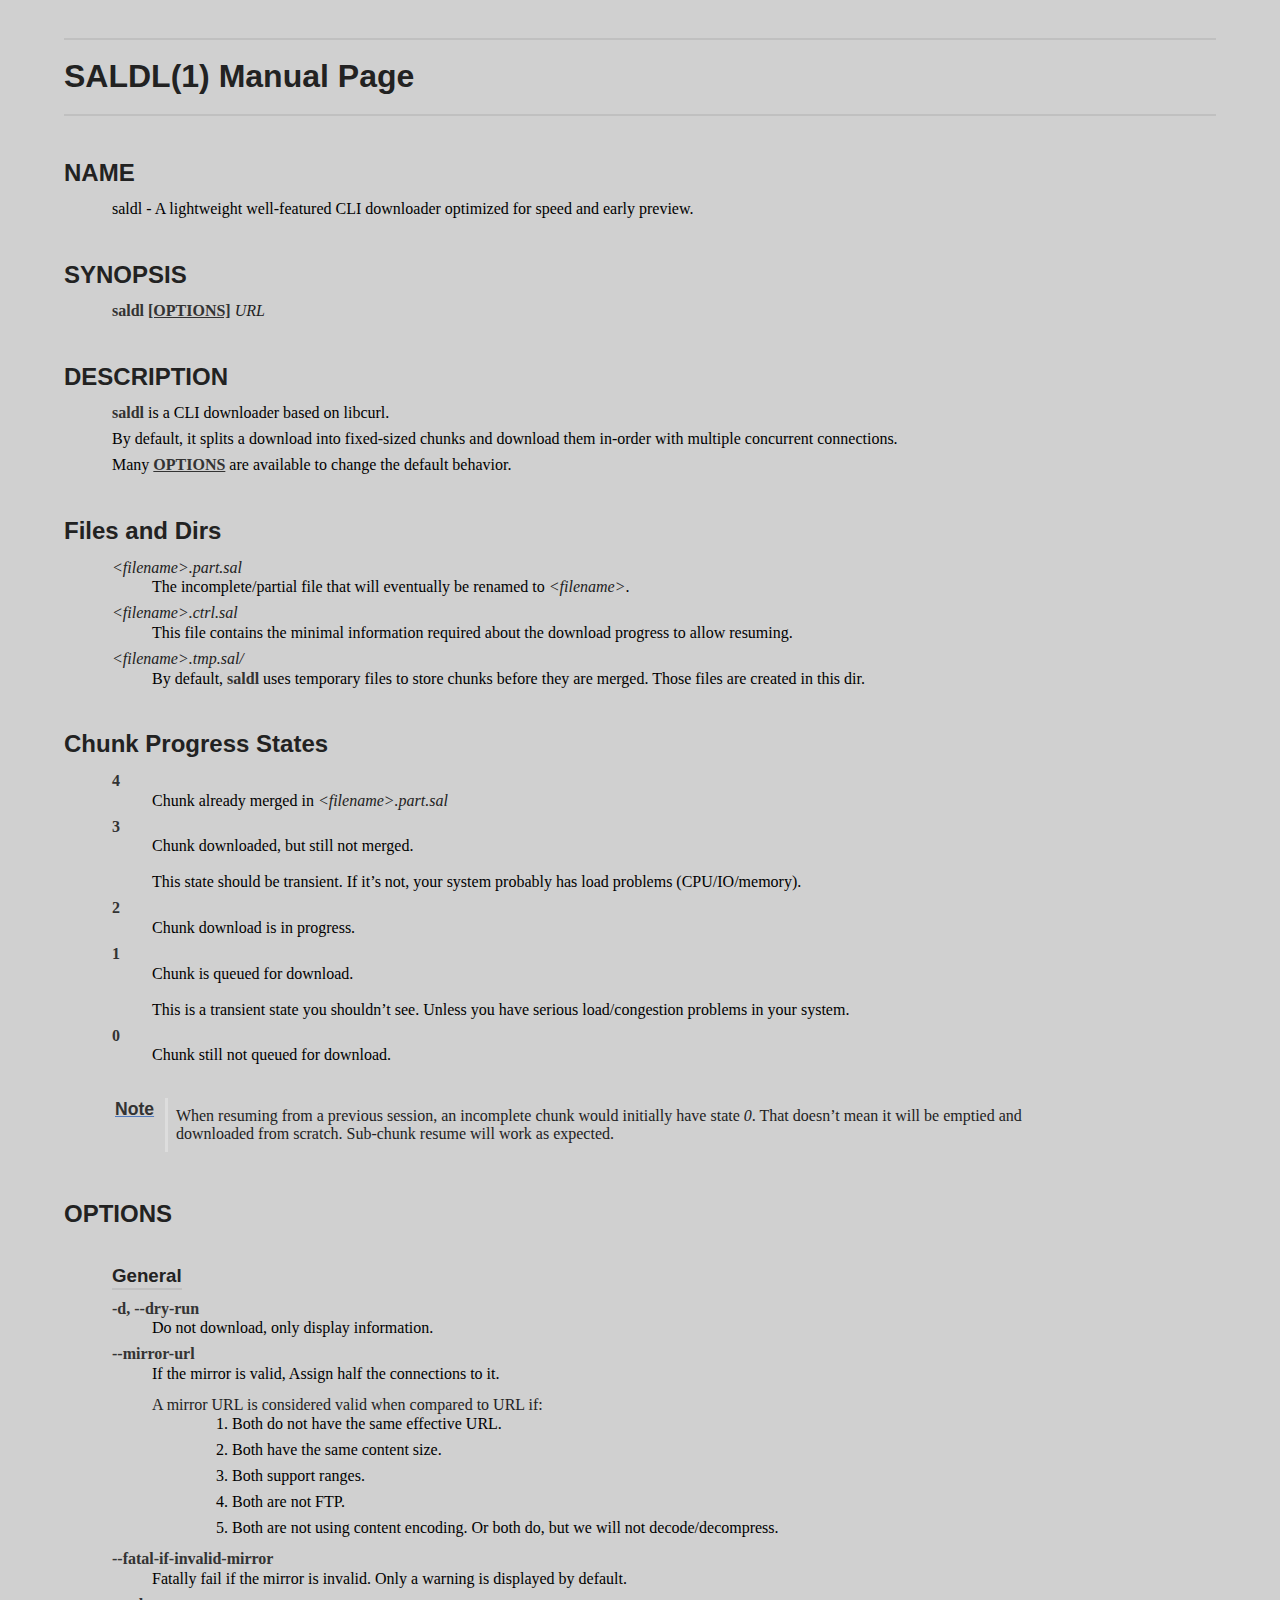
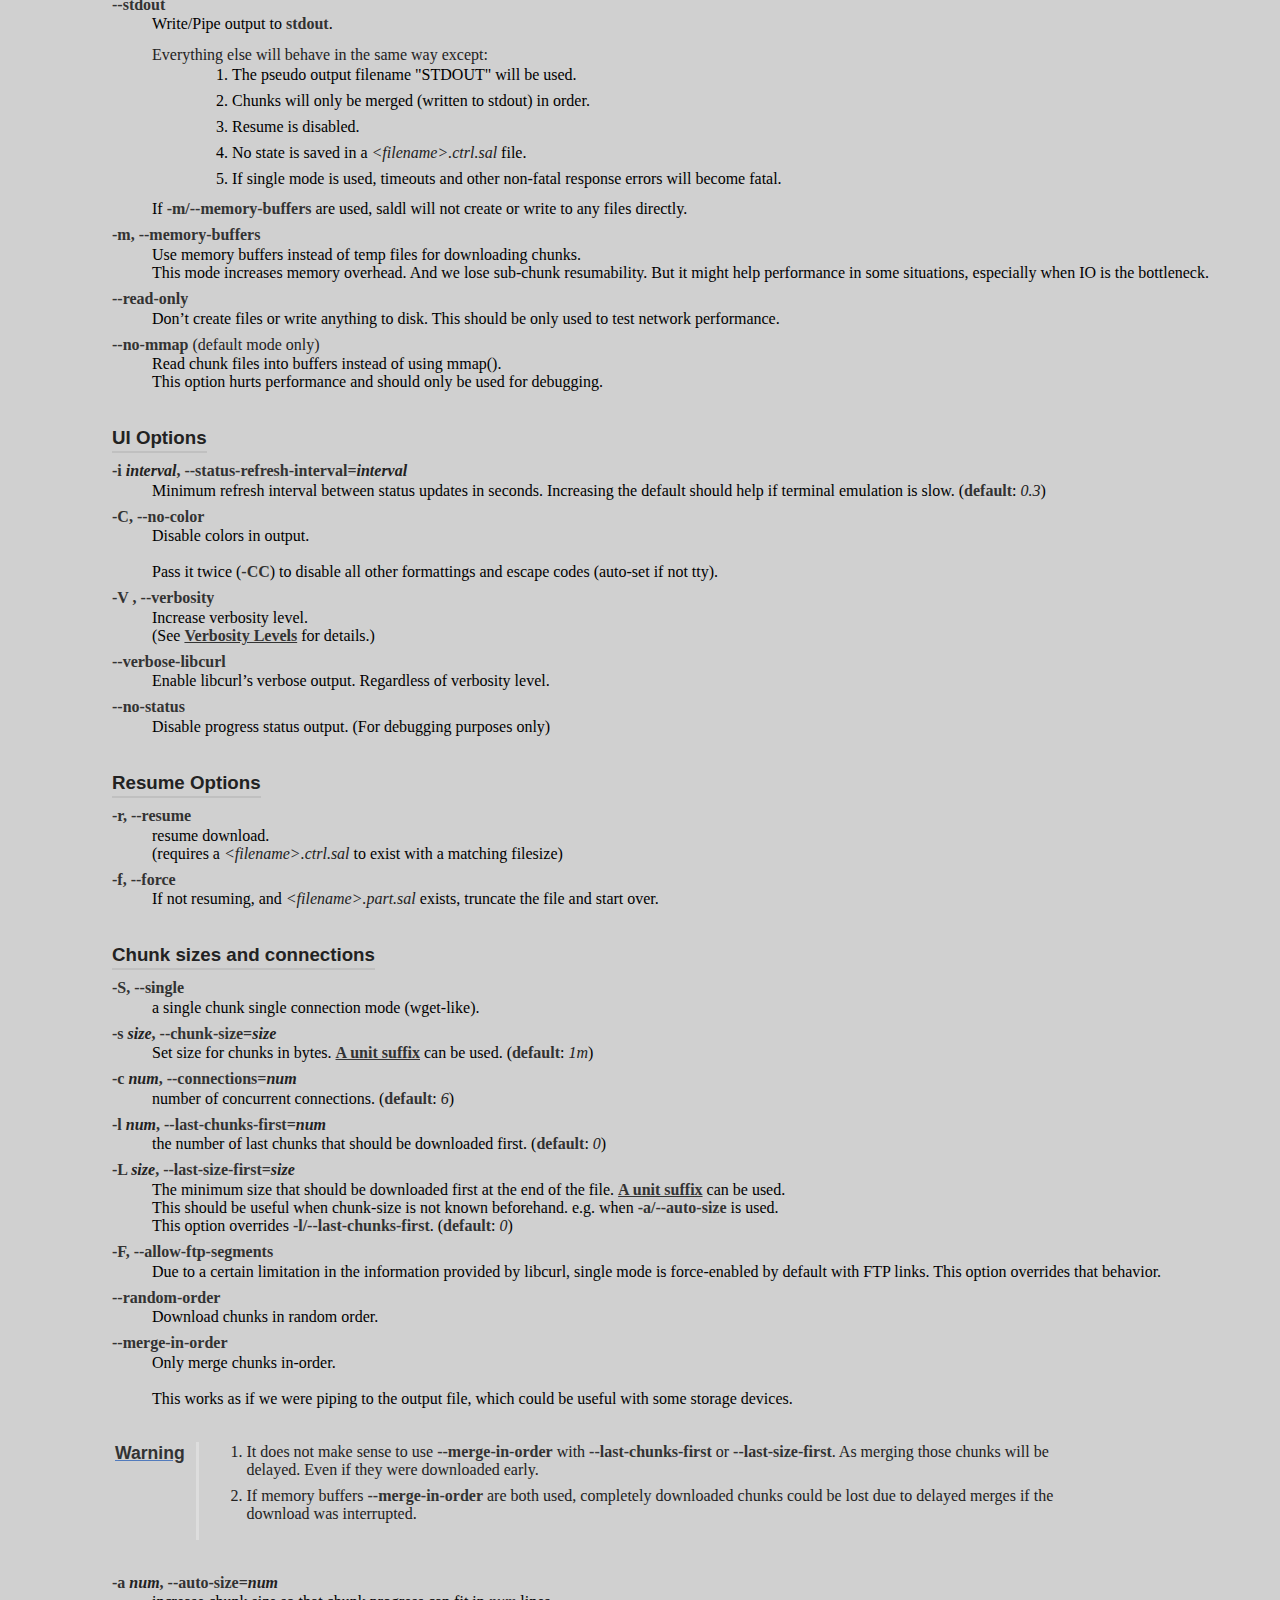
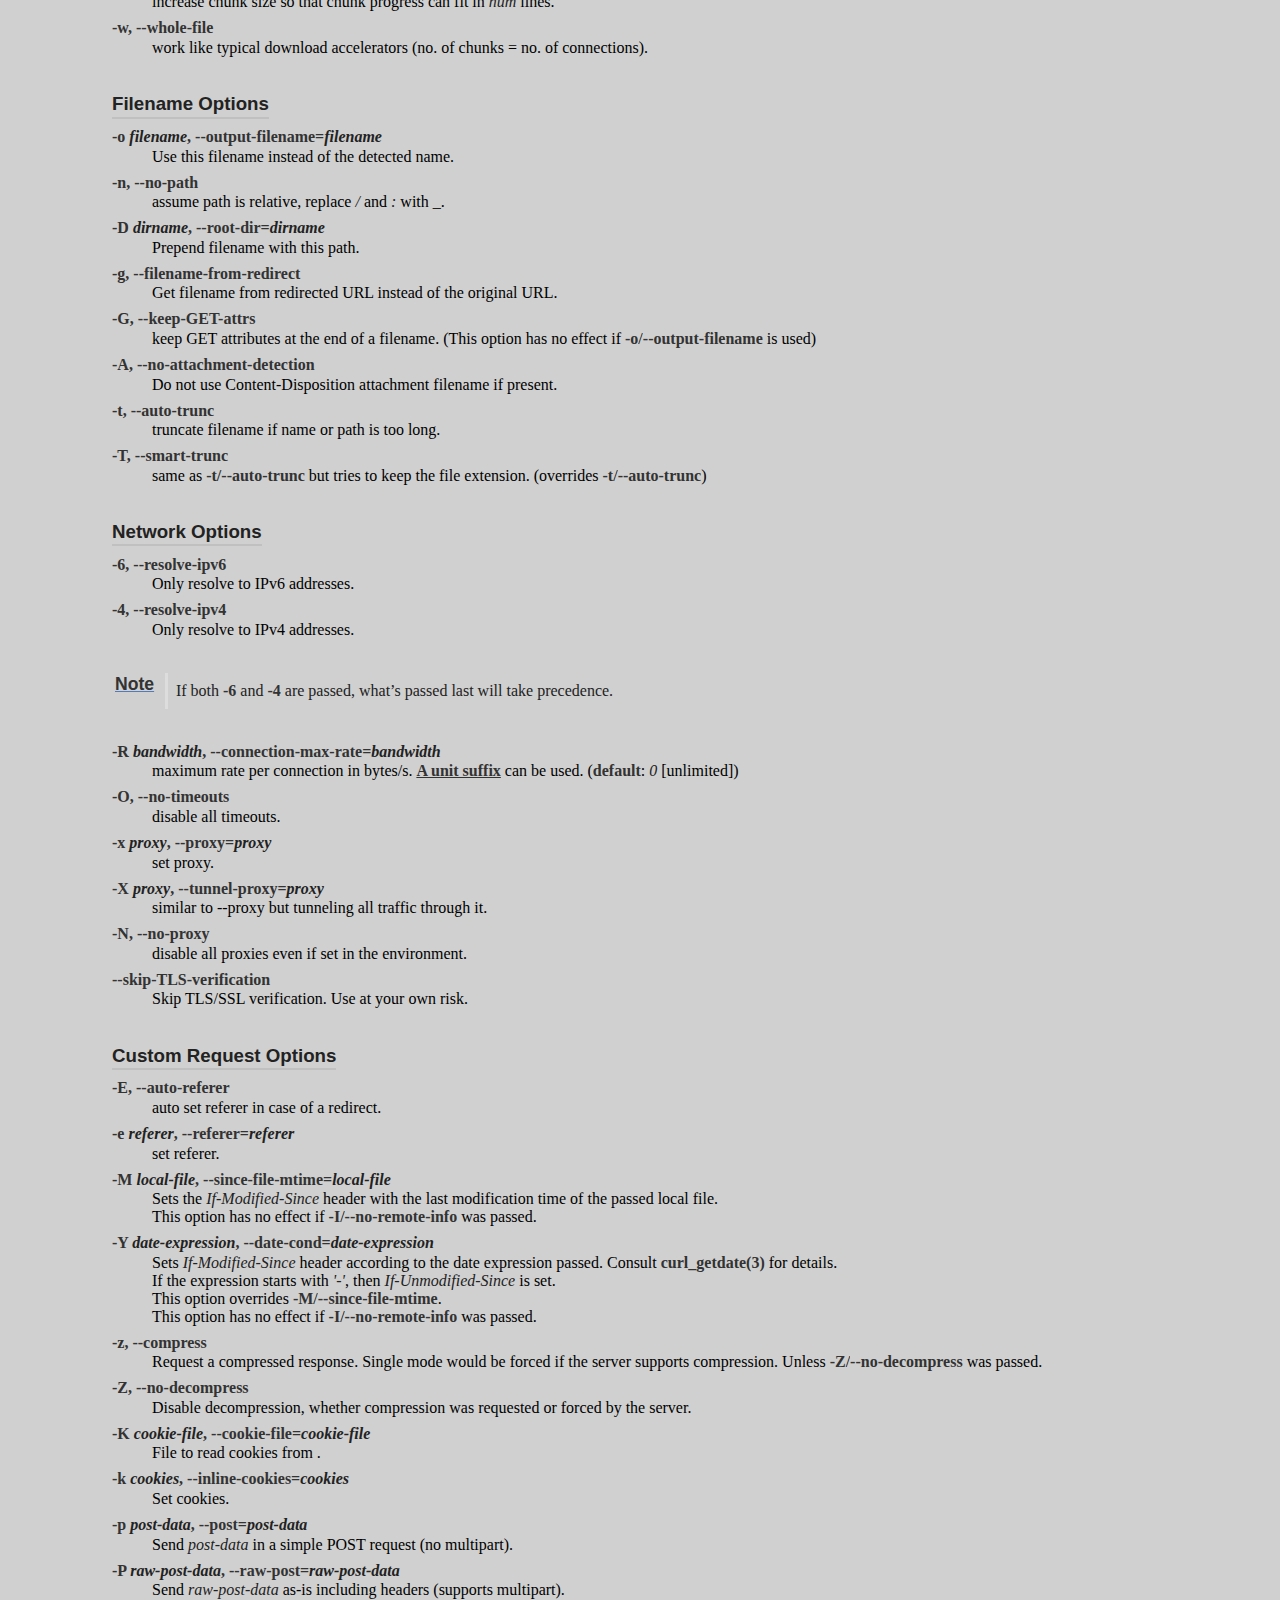
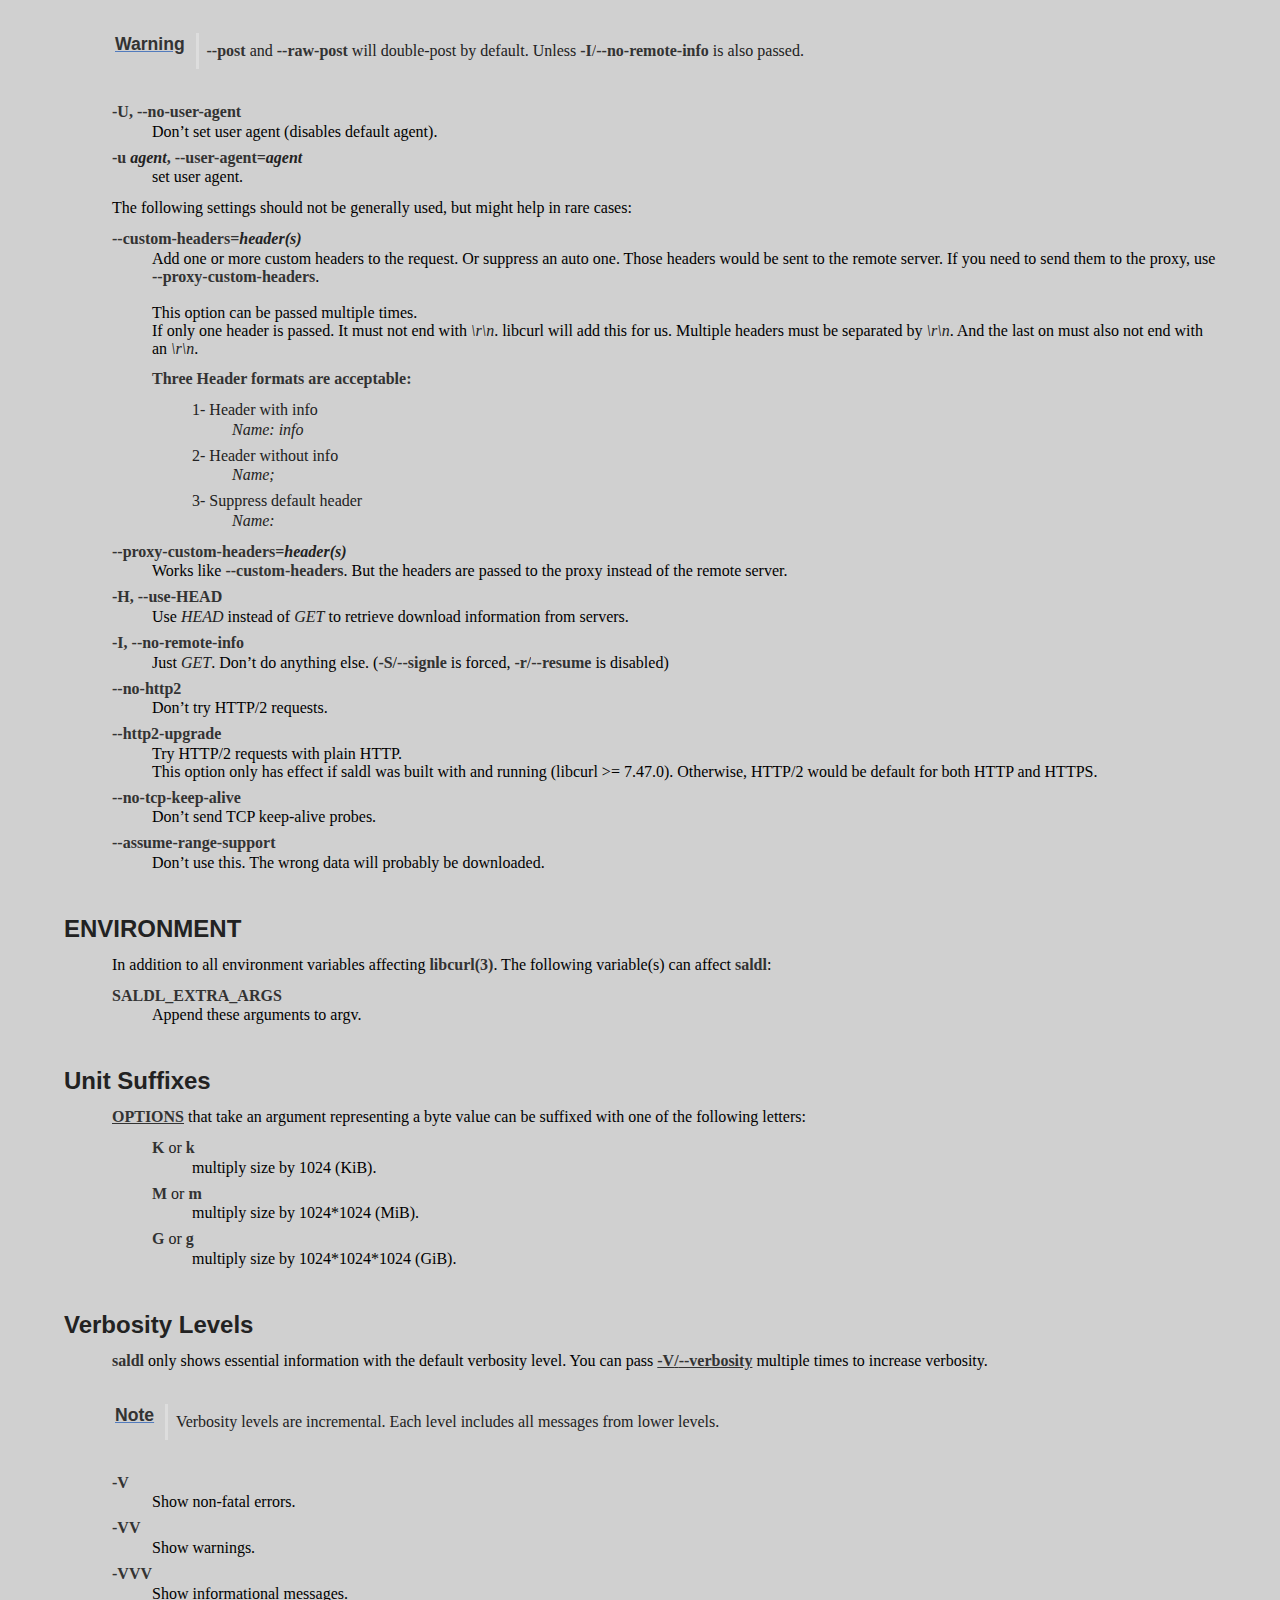
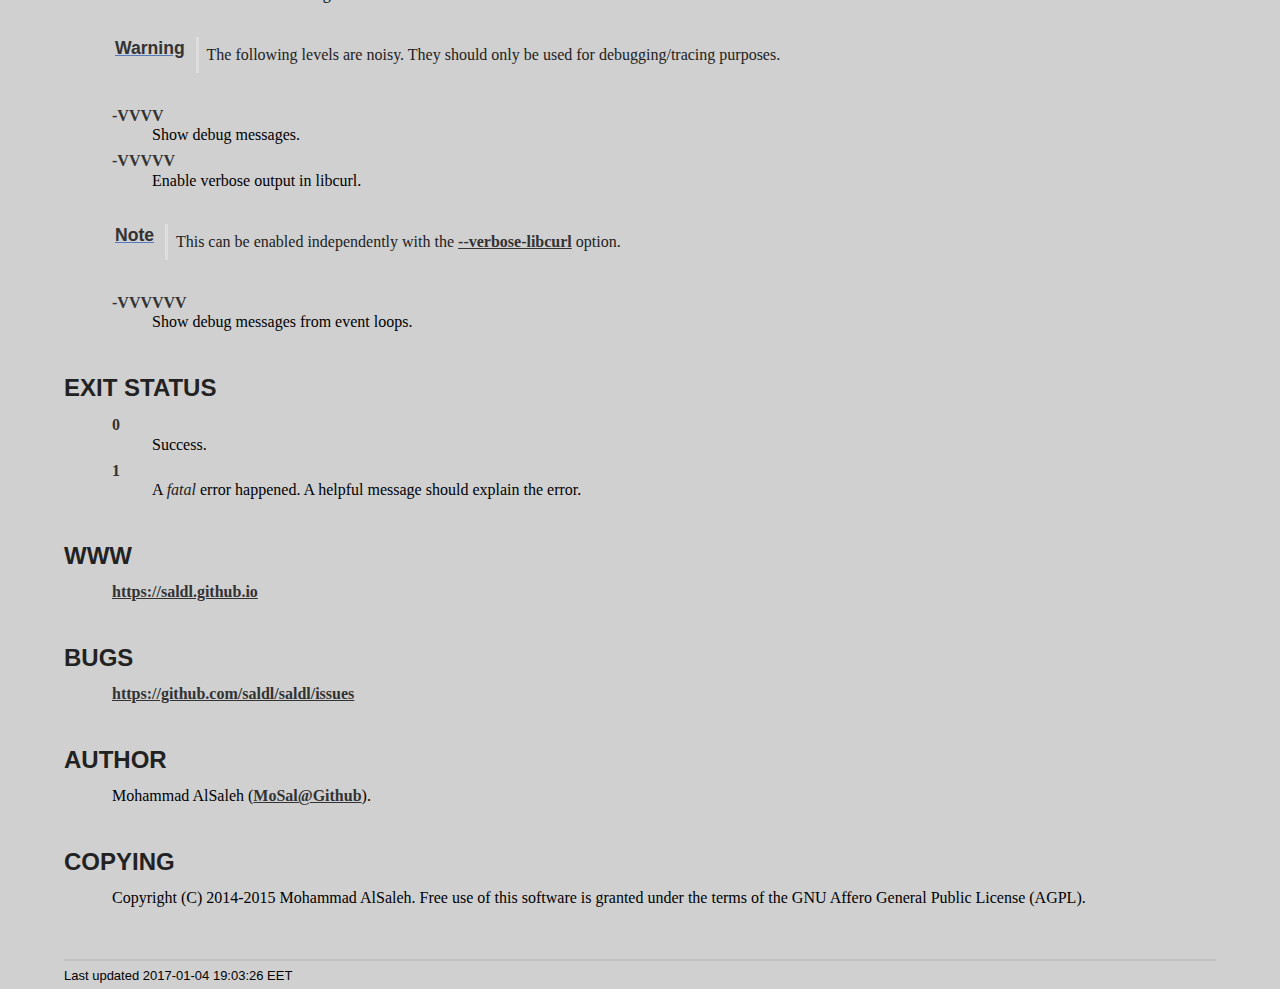
==== commit 86d845b8: "Update manpage" ====
--- a/saldl.1.html
+++ b/saldl.1.html
@@ -1195,6 +1195,24 @@
 </p>
 </dd>
 <dt class="hdlist1">
+<strong>-F, --allow-ftp-segments</strong>
+</dt>
+<dd>
+<p>
+  Due to a certain limitation in the information provided by libcurl, single
+  mode is force-enabled by default with FTP links. This option overrides that
+  behavior.
+</p>
+</dd>
+<dt class="hdlist1">
+<strong>--random-order</strong>
+</dt>
+<dd>
+<p>
+  Download chunks in random order.
+</p>
+</dd>
+<dt class="hdlist1">
 <strong>--merge-in-order</strong>
 </dt>
 <dd>
@@ -1852,7 +1870,7 @@
 <div id="footnotes"><hr /></div>
 <div id="footer">
 <div id="footer-text">
-Last updated 2016-01-24 15:33:06 EET
+Last updated 2017-01-04 19:03:26 EET
 </div>
 </div>
 </body>
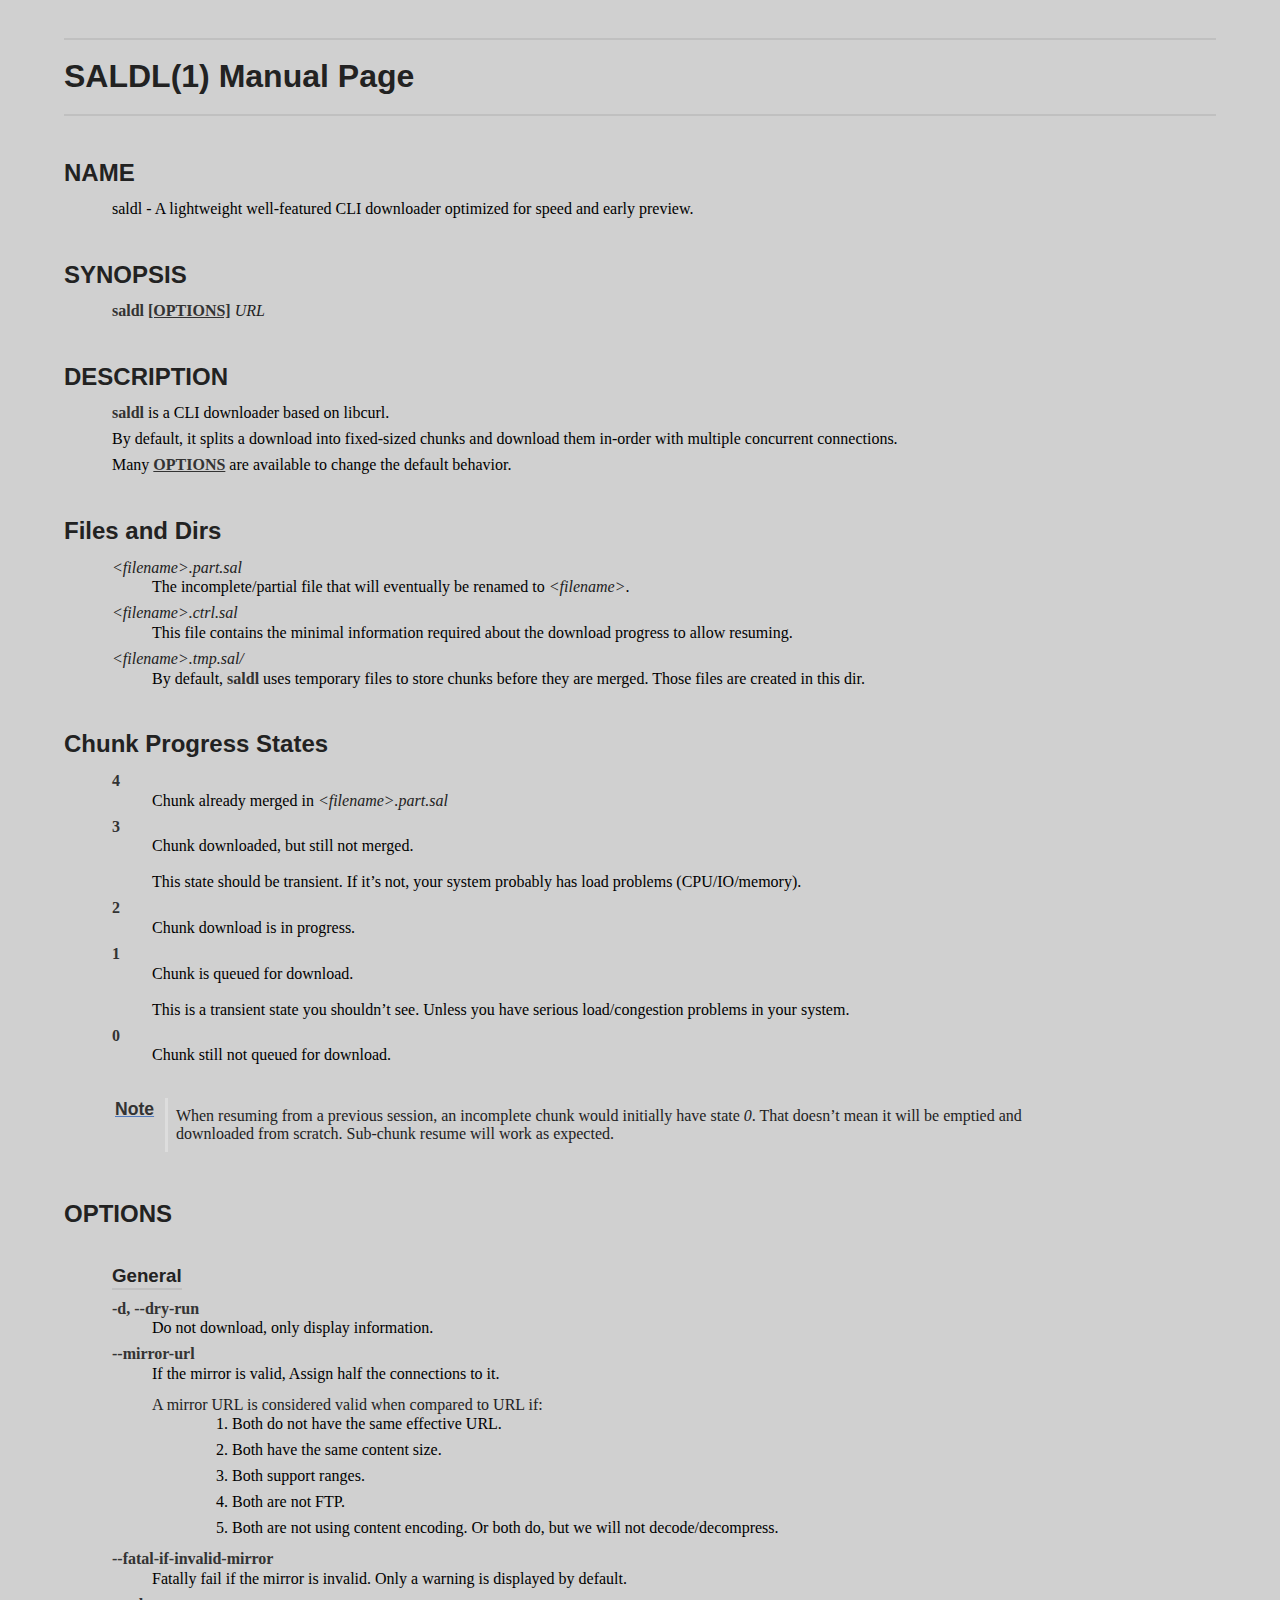
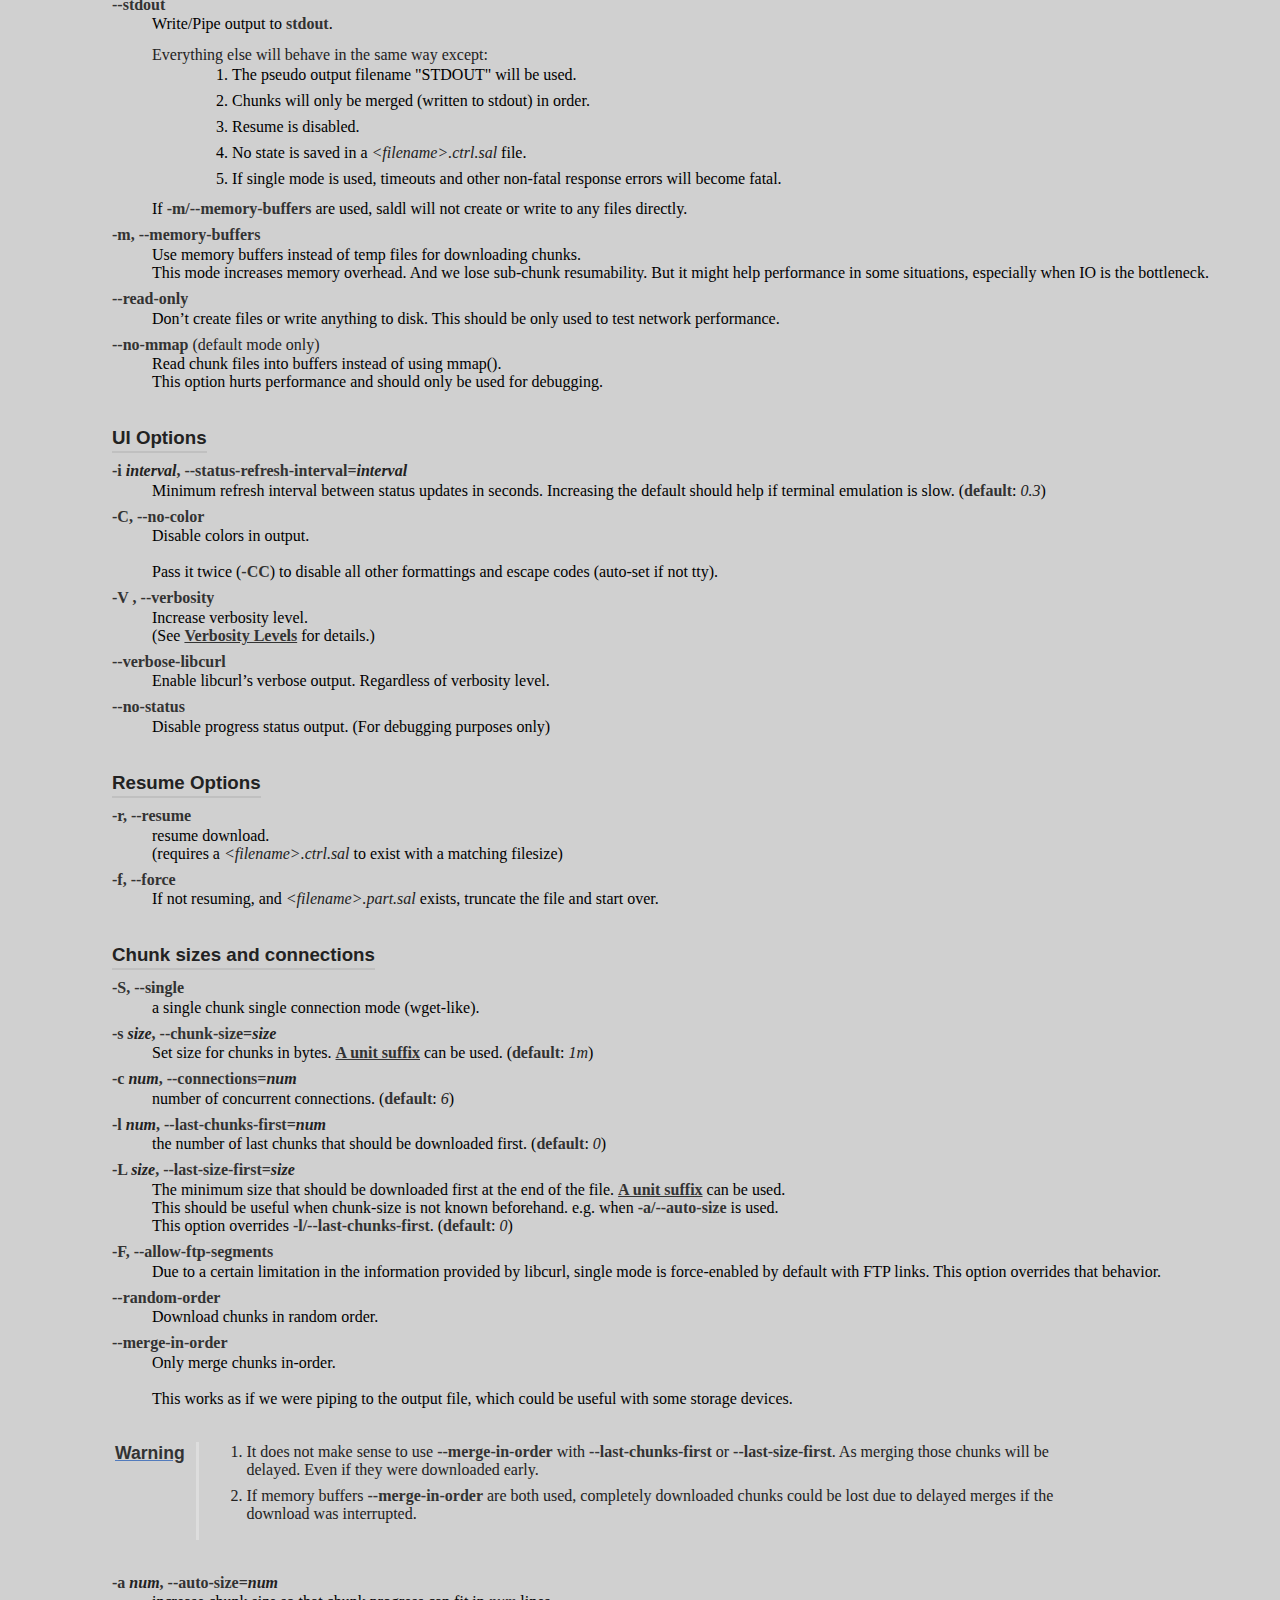
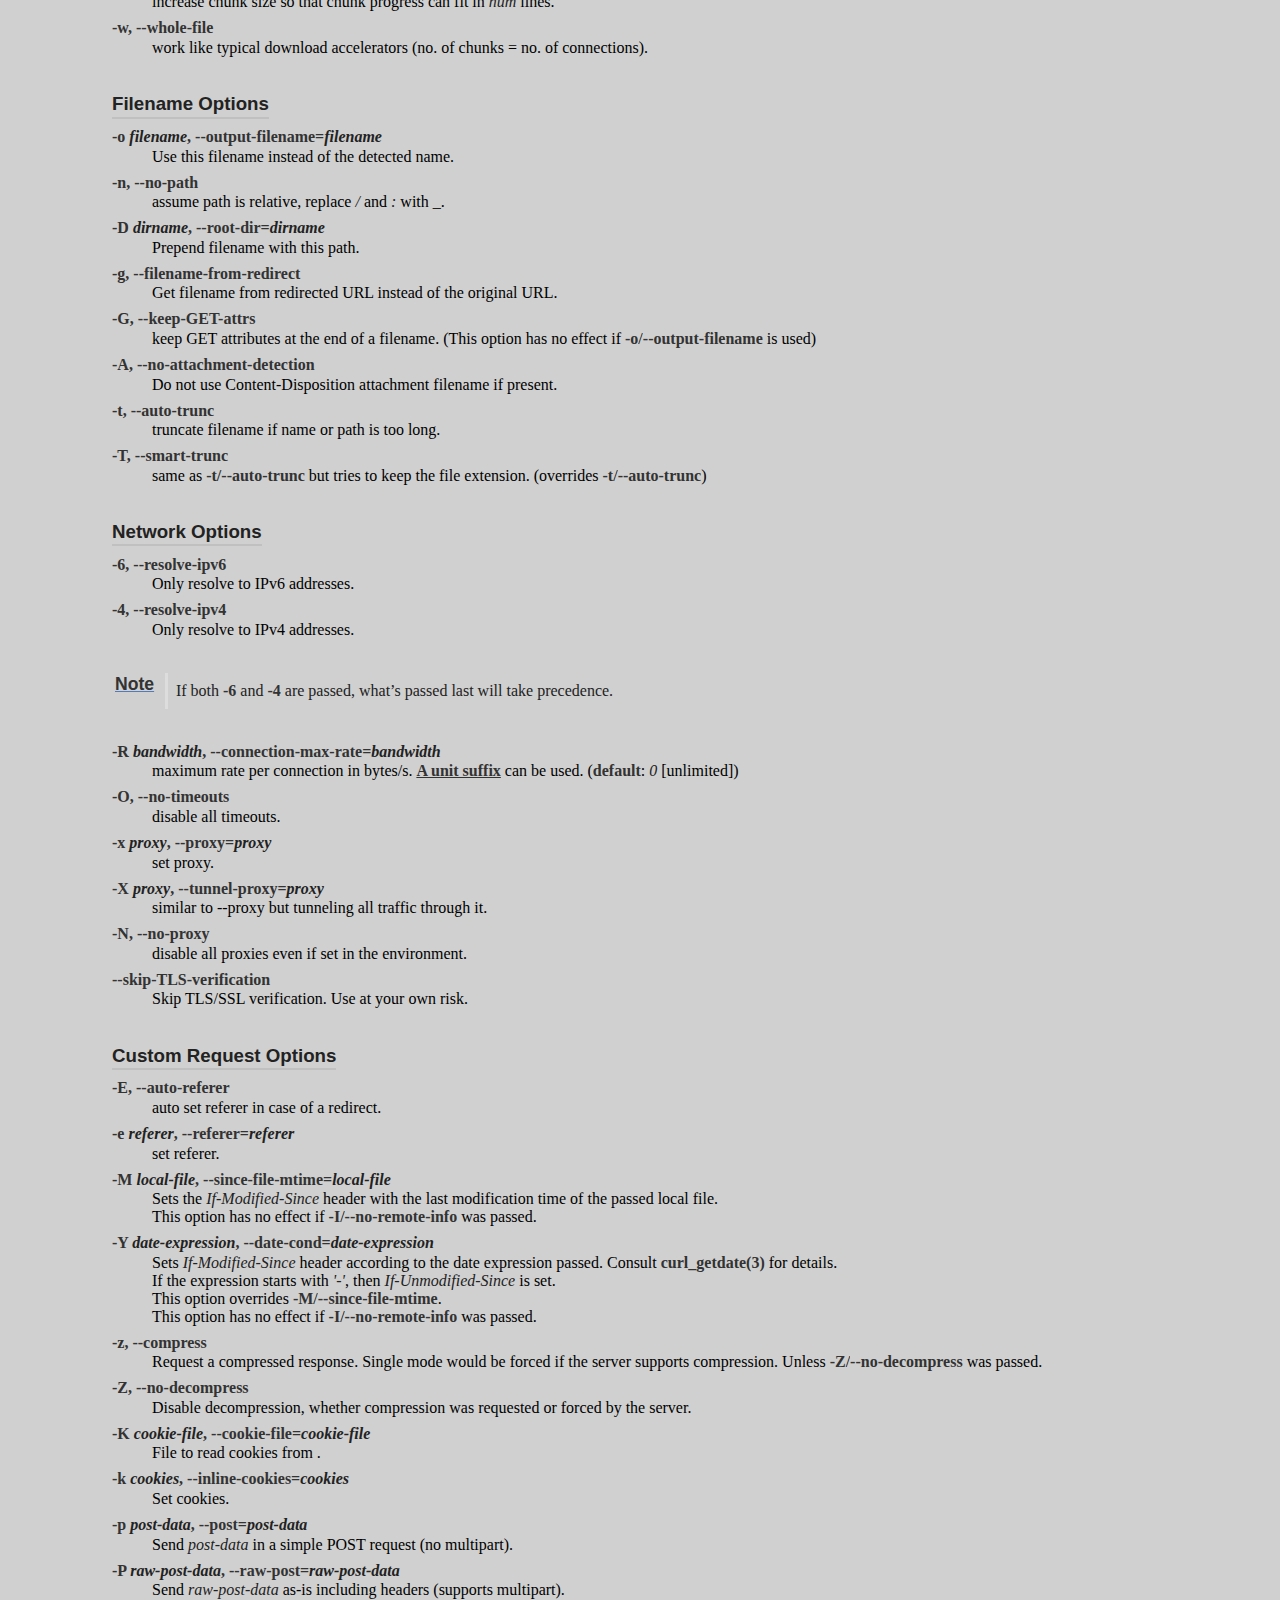
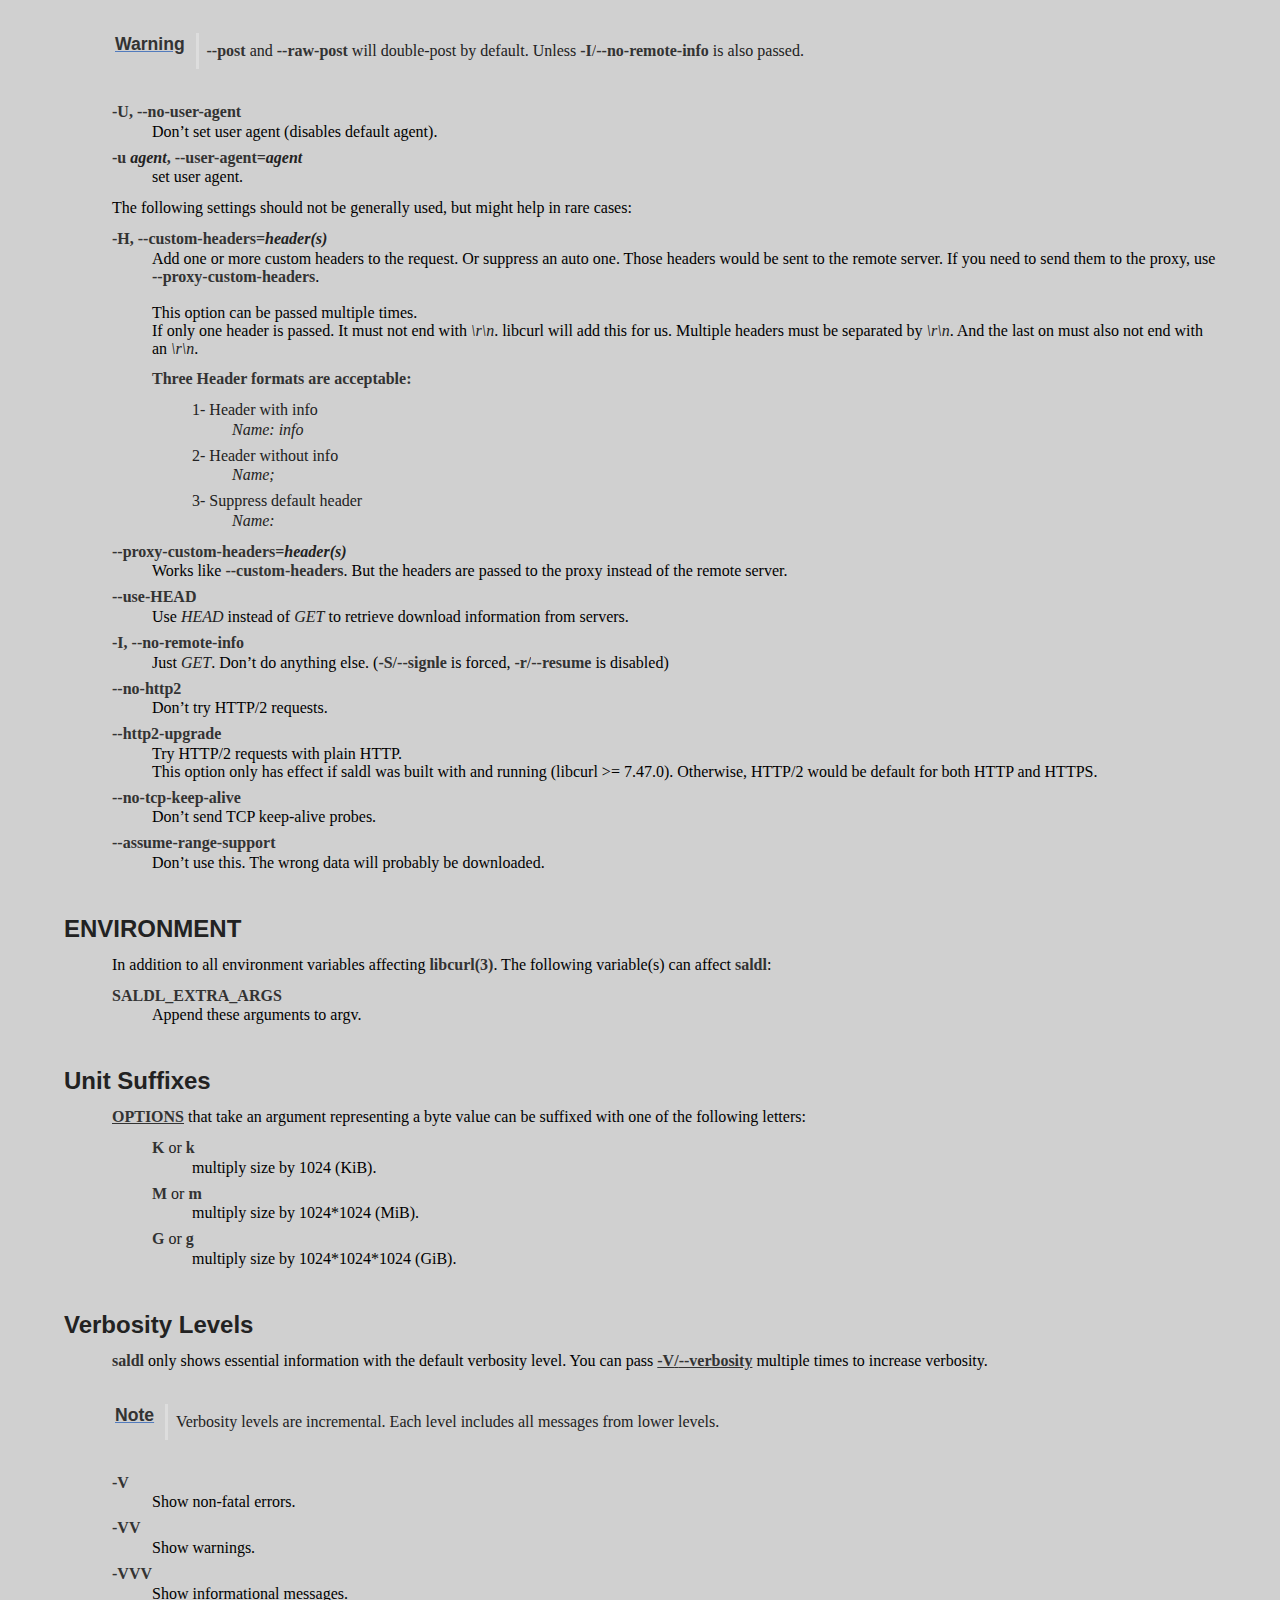
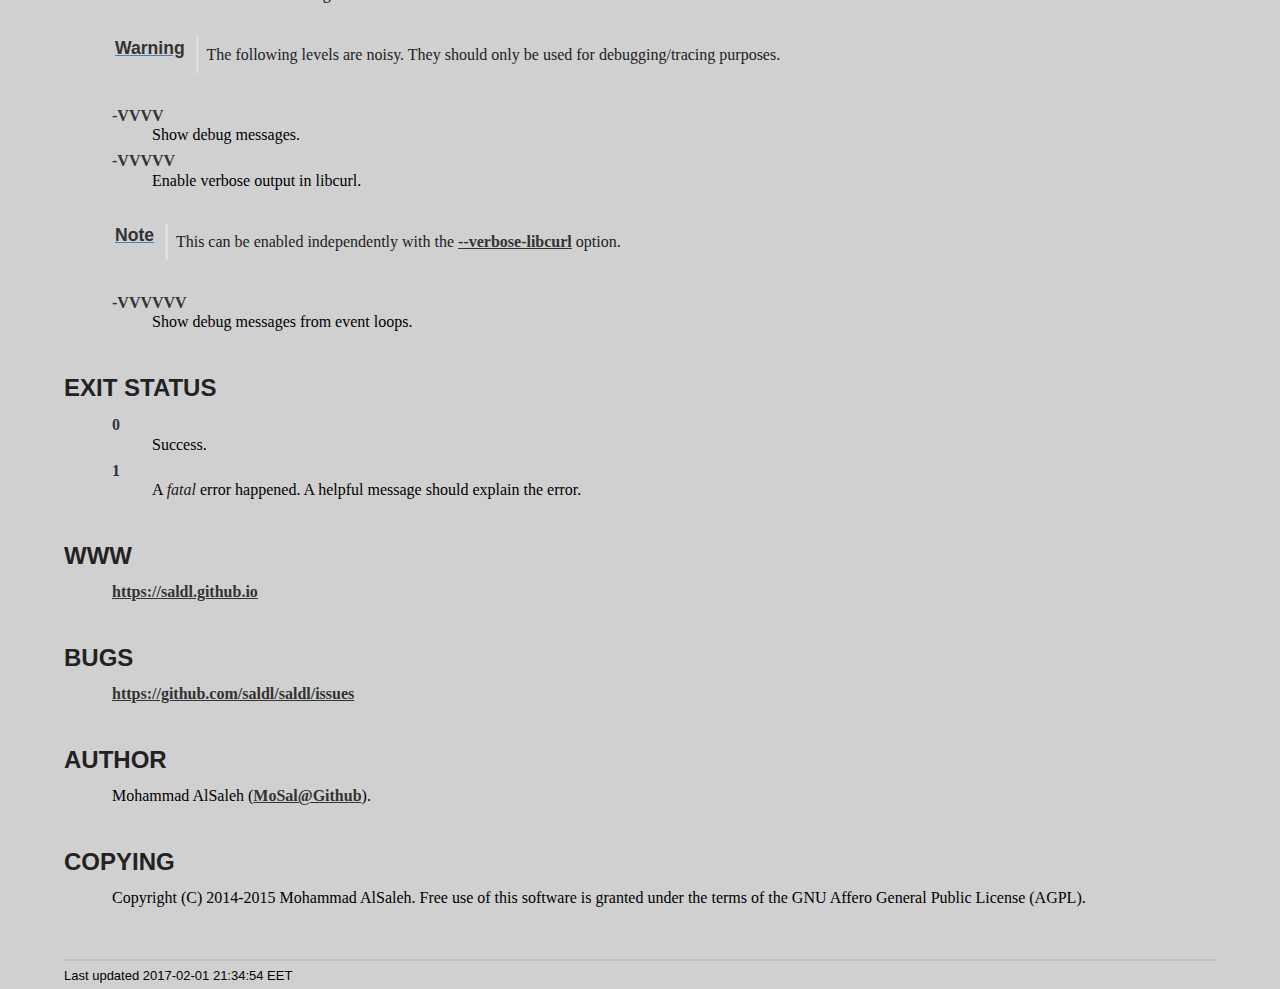
==== commit 6403c5a7: "Update man page" ====
--- a/saldl.1.html
+++ b/saldl.1.html
@@ -1552,7 +1552,7 @@
 cases:</p></div>
 <div class="dlist"><dl>
 <dt class="hdlist1">
-<strong>--custom-headers=<em>header(s)</em></strong>
+<strong>-H, --custom-headers=<em>header(s)</em></strong>
 </dt>
 <dd>
 <p>
@@ -1610,7 +1610,7 @@
 </p>
 </dd>
 <dt class="hdlist1">
-<strong>-H, --use-HEAD</strong>
+<strong>--use-HEAD</strong>
 </dt>
 <dd>
 <p>
@@ -1870,7 +1870,7 @@
 <div id="footnotes"><hr /></div>
 <div id="footer">
 <div id="footer-text">
-Last updated 2017-01-04 19:03:26 EET
+Last updated 2017-02-01 21:34:54 EET
 </div>
 </div>
 </body>
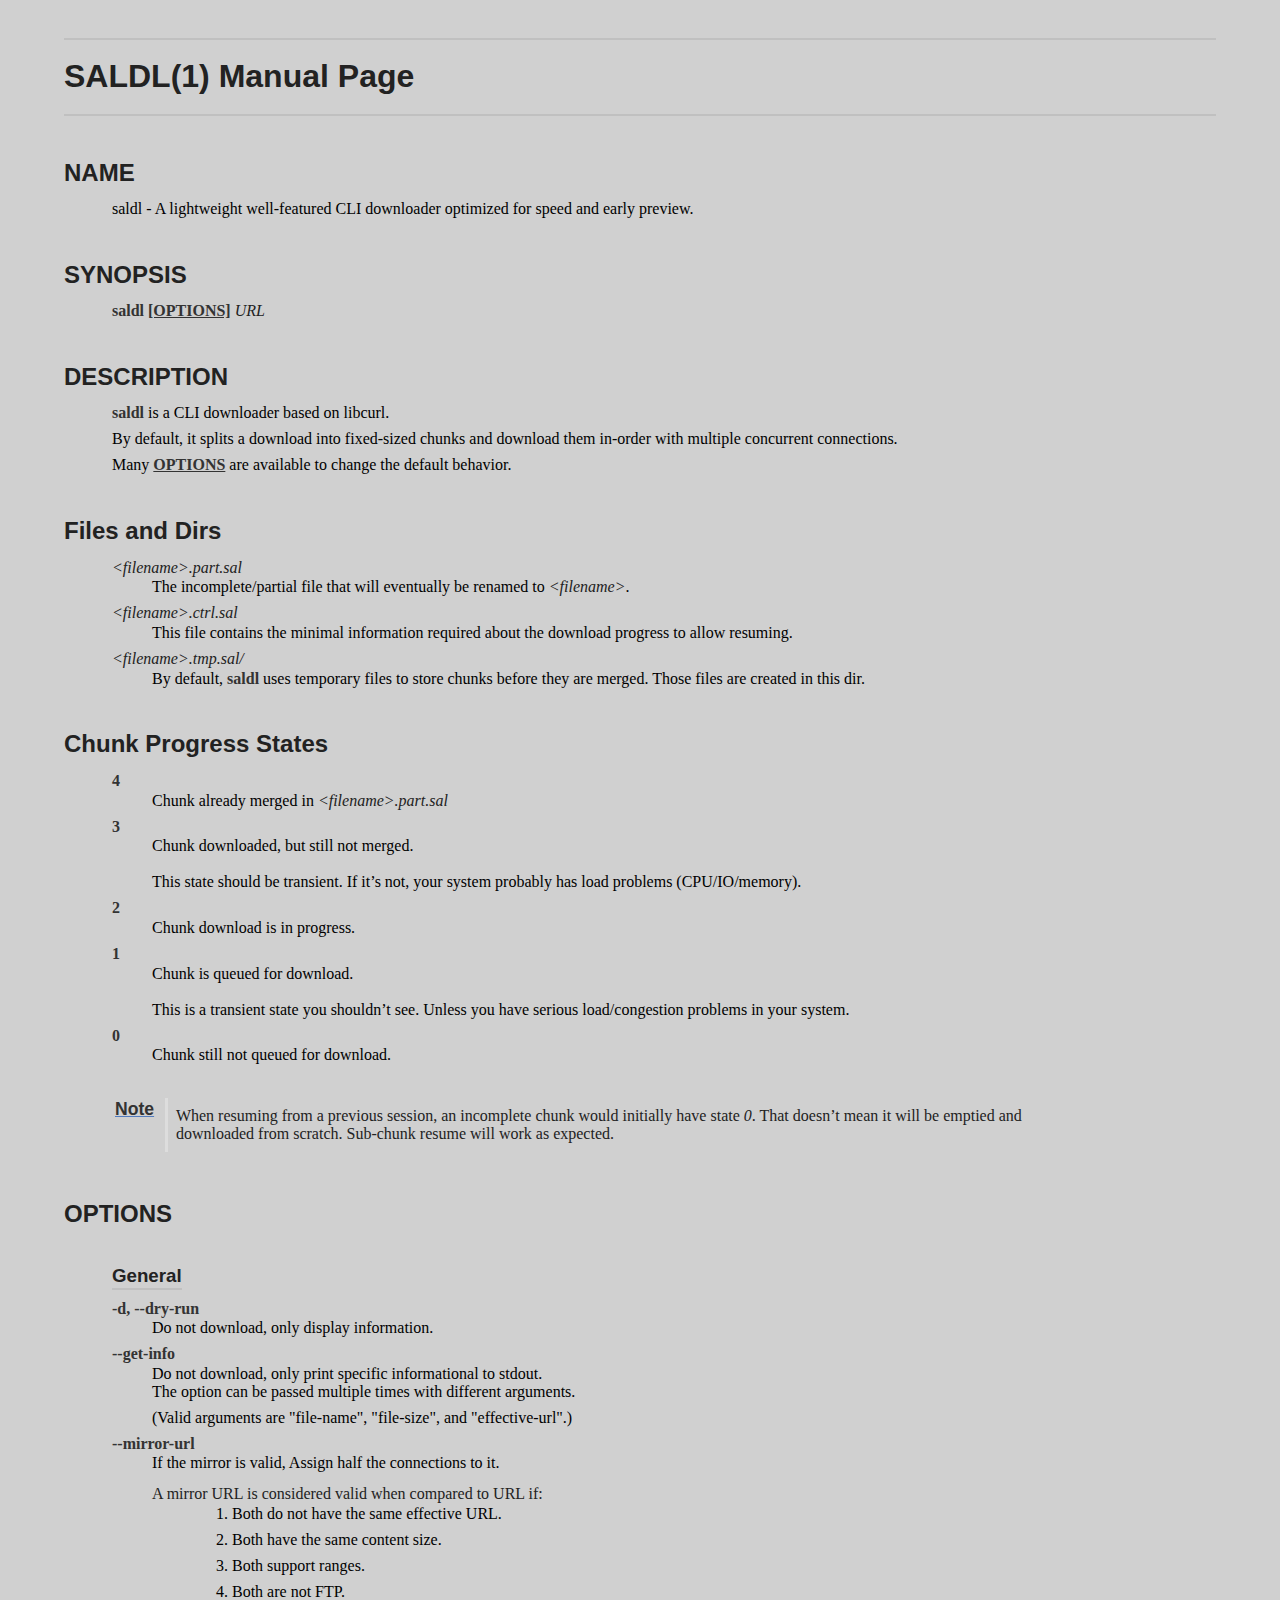
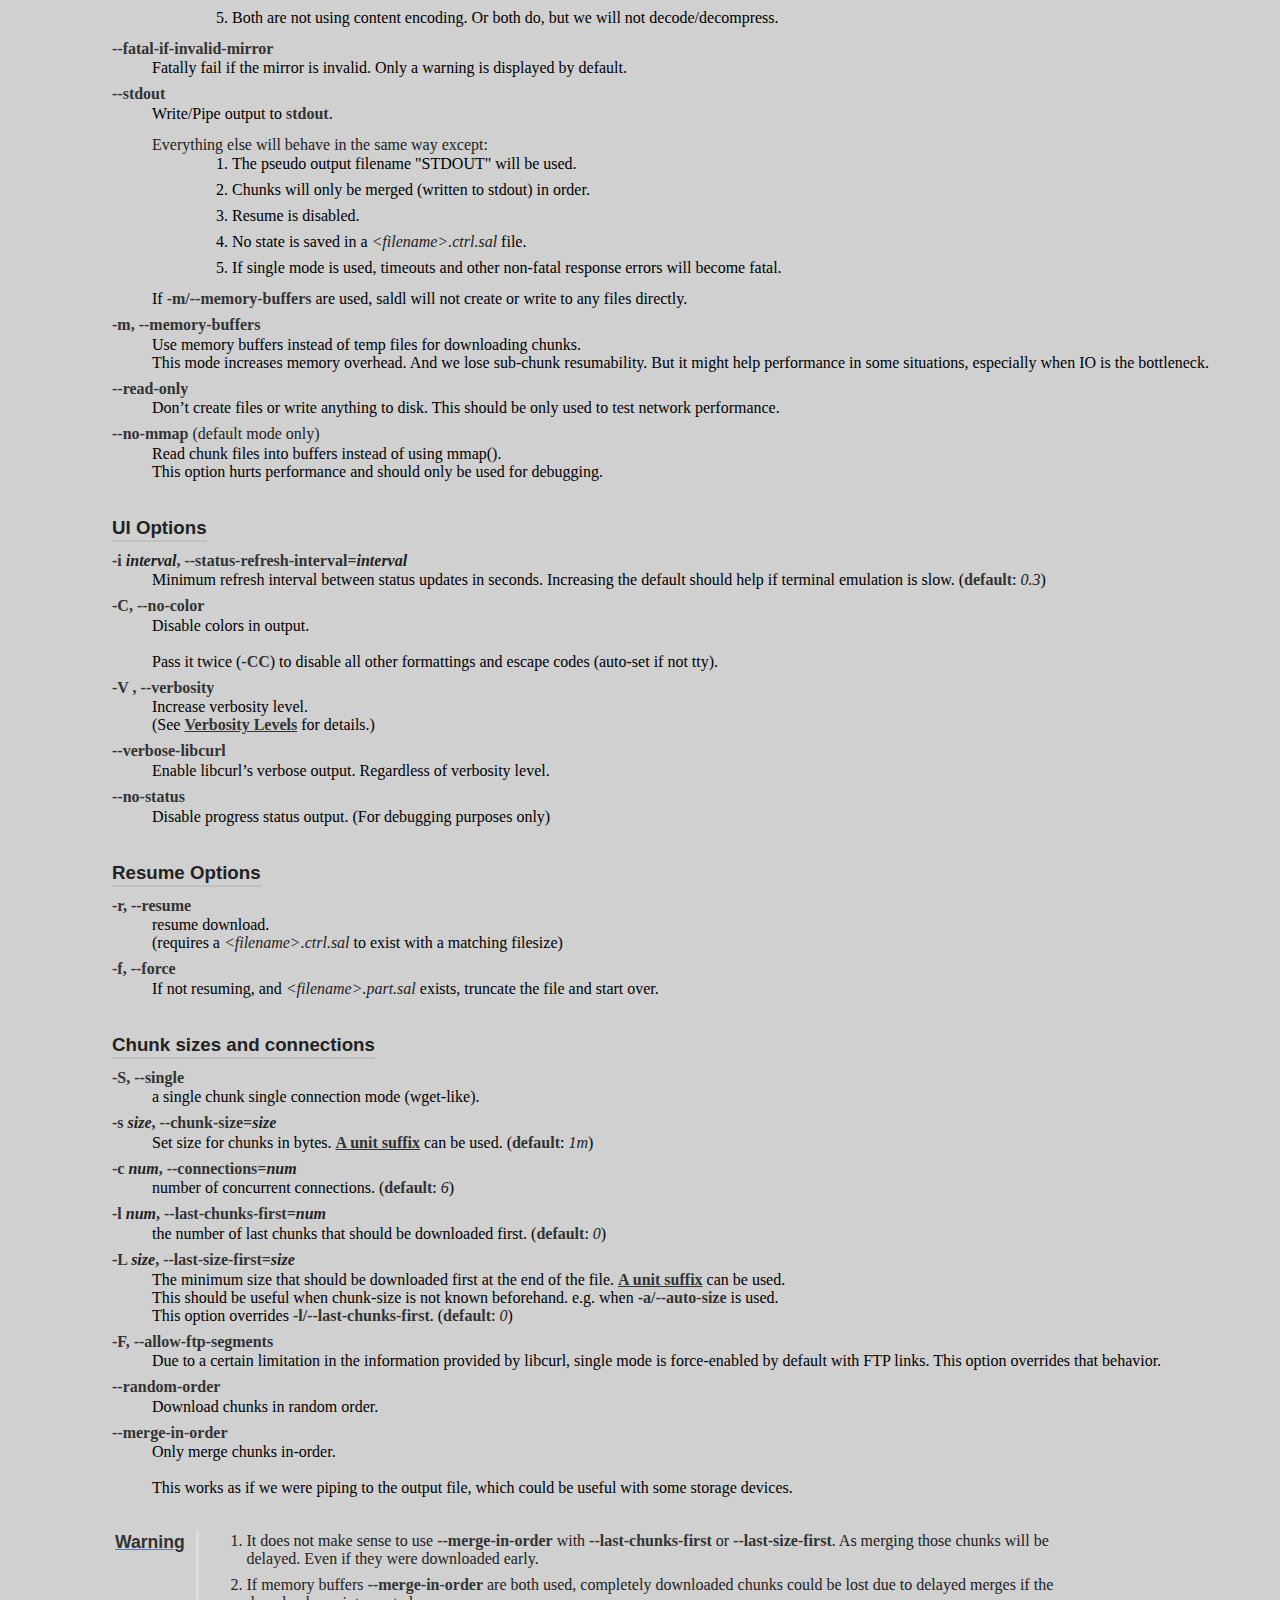
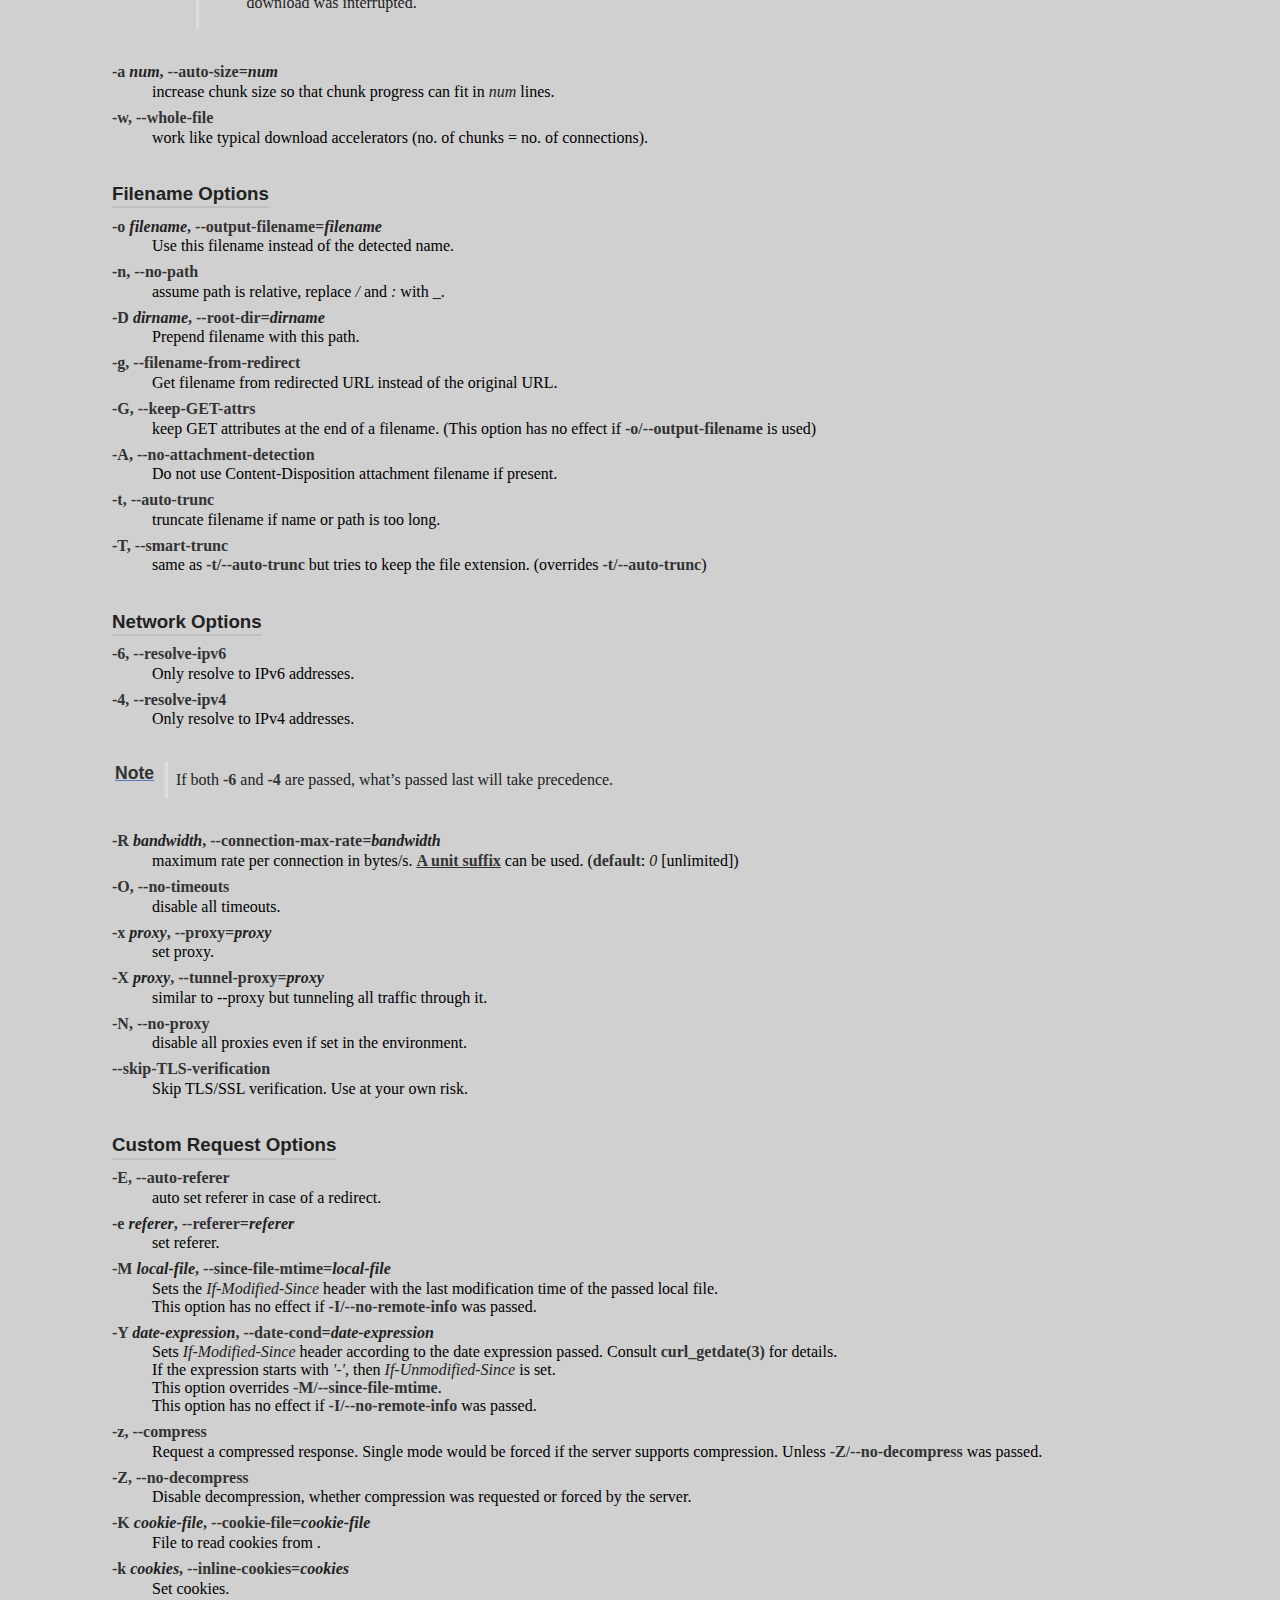
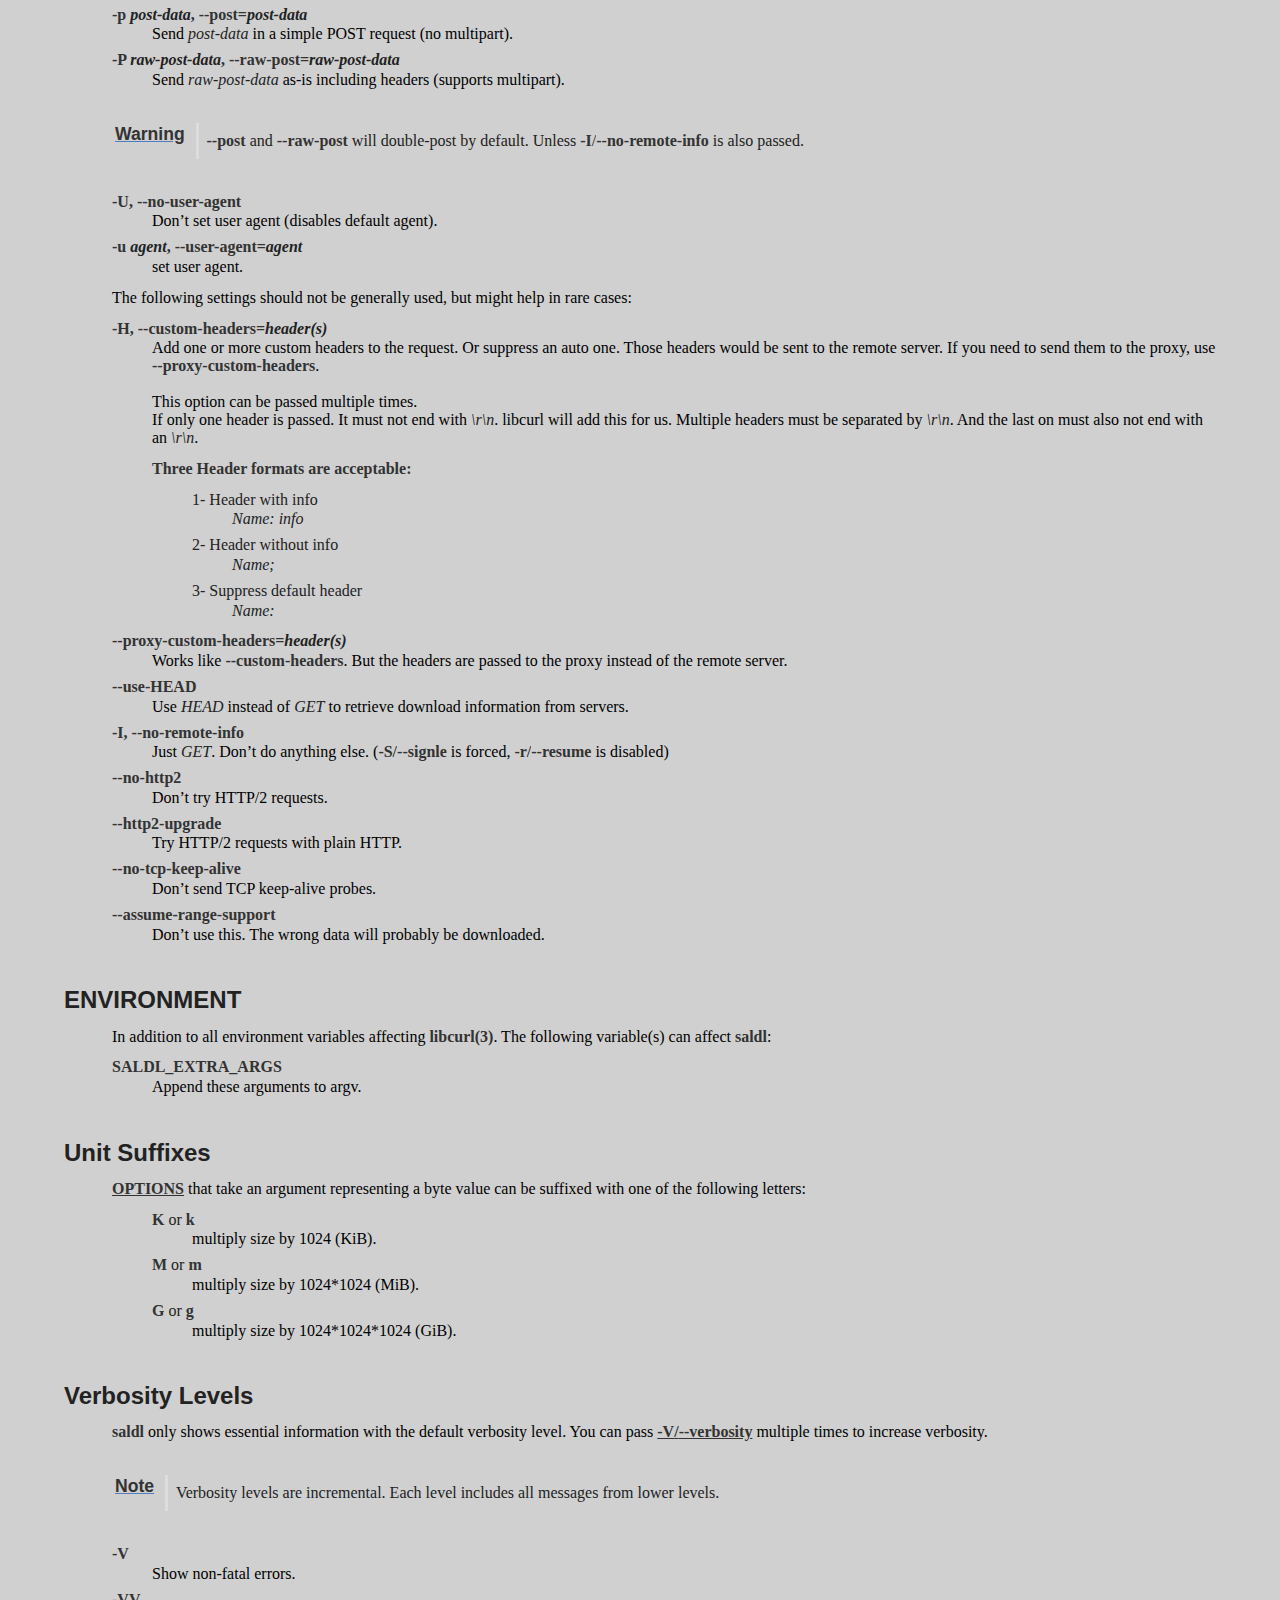
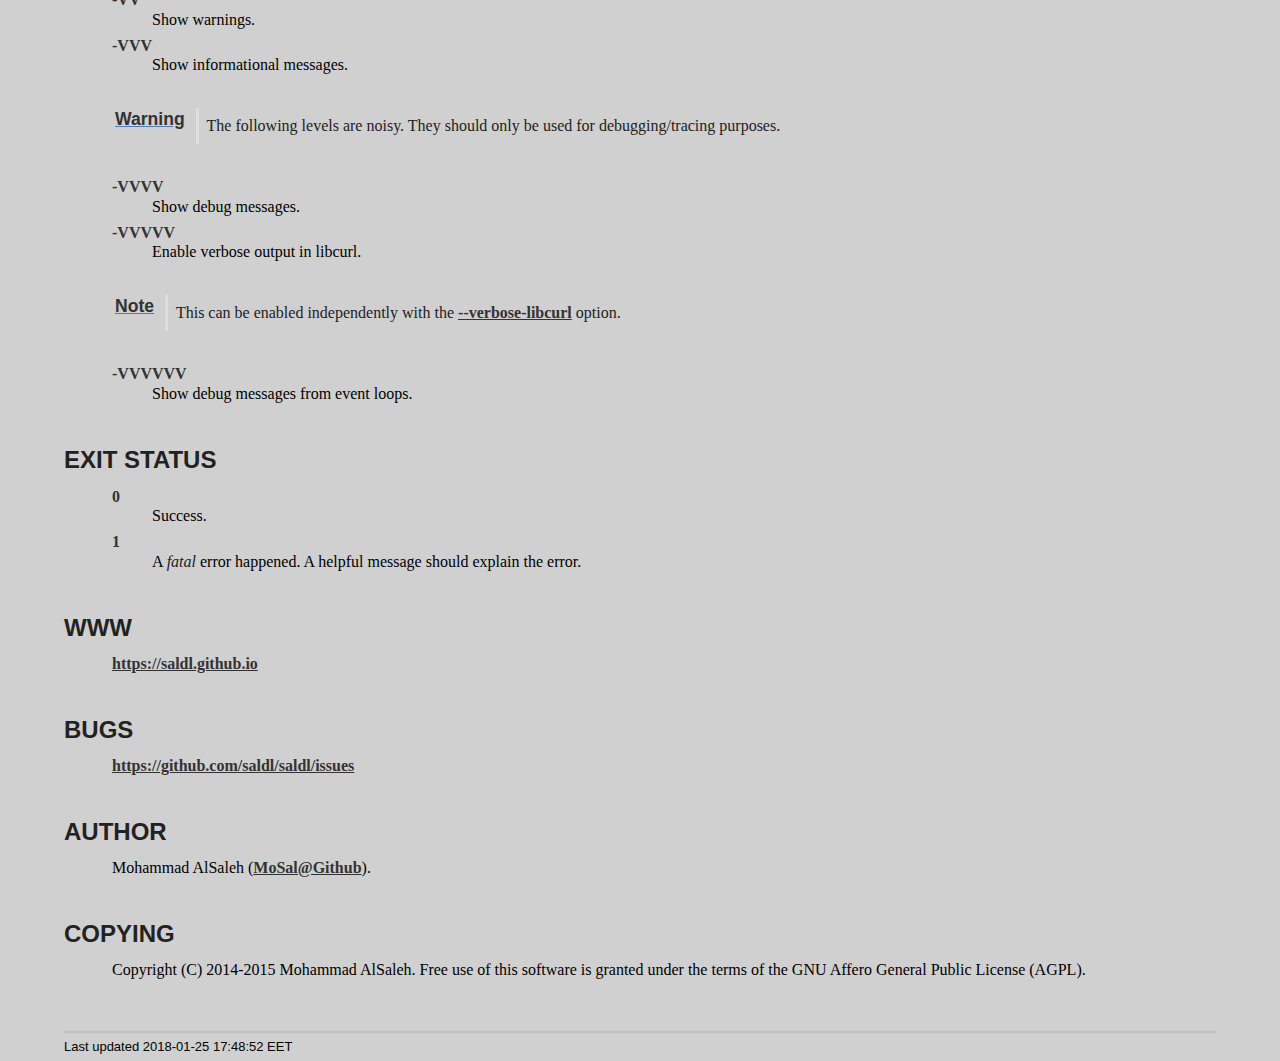
==== commit 64f7edce: "Update man page" ====
--- a/saldl.1.html
+++ b/saldl.1.html
@@ -1,9 +1,10 @@
+<?xml version="1.0" encoding="UTF-8"?>
 <!DOCTYPE html PUBLIC "-//W3C//DTD XHTML 1.1//EN"
     "http://www.w3.org/TR/xhtml11/DTD/xhtml11.dtd">
 <html xmlns="http://www.w3.org/1999/xhtml" xml:lang="en">
 <head>
 <meta http-equiv="Content-Type" content="application/xhtml+xml; charset=UTF-8" />
-<meta name="generator" content="AsciiDoc 8.6.9" />
+<meta name="generator" content="AsciiDoc 8.6.10" />
 <title>SALDL(1)</title>
 <style type="text/css">
 /* Shared CSS for AsciiDoc xhtml11 and html5 backends */
@@ -934,6 +935,23 @@
 </p>
 </dd>
 <dt class="hdlist1">
+<strong>--get-info</strong>
+</dt>
+<dd>
+<p>
+  Do not download, only print specific informational to stdout.<br />
+  The option can be passed multiple times with different arguments.
+</p>
+</dd>
+<dt class="hdlist1">
+ 
+</dt>
+<dd>
+<p>
+  (Valid arguments are "file-name", "file-size", and "effective-url".)
+</p>
+</dd>
+<dt class="hdlist1">
 <strong>--mirror-url</strong>
 </dt>
 <dd>
@@ -1640,10 +1658,7 @@
 </dt>
 <dd>
 <p>
-  Try HTTP/2 requests with plain HTTP.<br />
-  This option only has effect if saldl was built with and running
-  (libcurl &gt;= 7.47.0). Otherwise, HTTP/2 would be default for both
-  HTTP and HTTPS.
+  Try HTTP/2 requests with plain HTTP.
 </p>
 </dd>
 <dt class="hdlist1">
@@ -1870,7 +1885,8 @@
 <div id="footnotes"><hr /></div>
 <div id="footer">
 <div id="footer-text">
-Last updated 2017-02-01 21:34:54 EET
+Last updated
+ 2018-01-25 17:48:52 EET
 </div>
 </div>
 </body>
